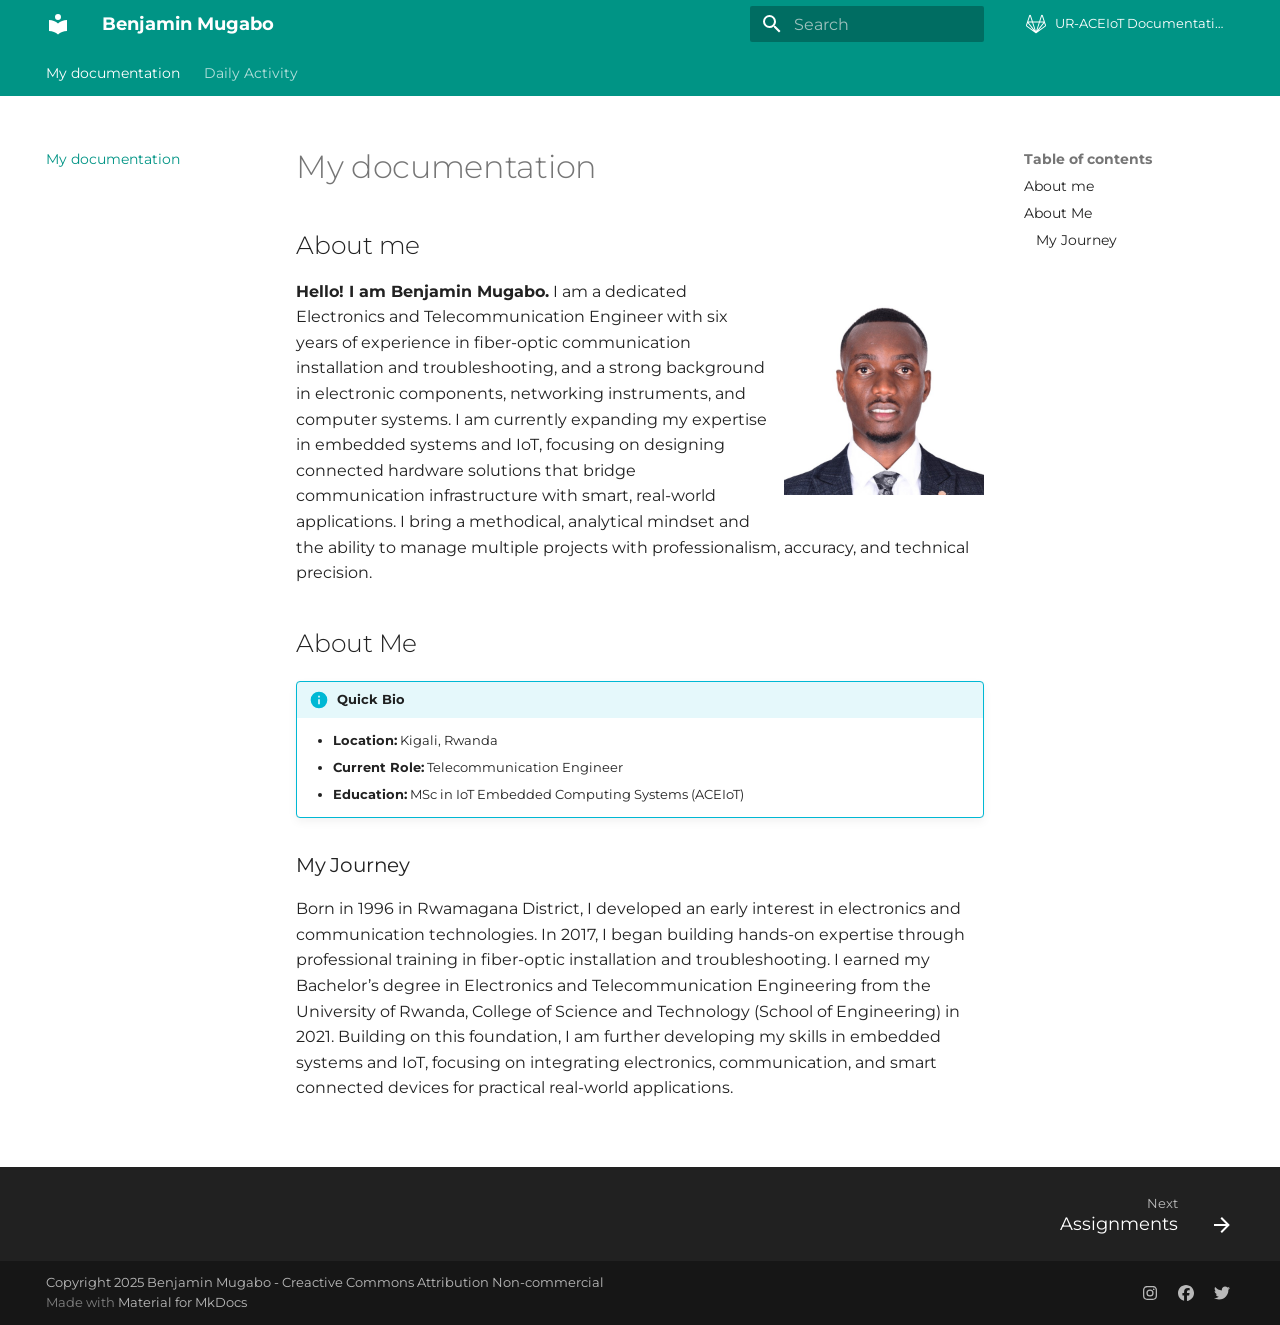
==== index.html @ 4dbca750 "Deployed e3bd97d with MkDocs version: 1.6.1" ====
<!doctype html>
<html lang="en" class="no-js">
  <head>
    
      <meta charset="utf-8">
      <meta name="viewport" content="width=device-width,initial-scale=1">
      
        <meta name="description" content="Benjamin Mugabo Fabricademy site">
      
      
        <meta name="author" content="Benjamin Mugabo">
      
      
        <link rel="canonical" href="https://r-inyuru.github.io/ModelingFabricationTechnique/">
      
      
      
        <link rel="next" href="Daily-Activity/">
      
      
        
      
      
      <link rel="icon" href="assets/images/favicon.png">
      <meta name="generator" content="mkdocs-1.6.1, mkdocs-material-9.7.1">
    
    
      
        <title>Benjamin Mugabo</title>
      
    
    
      <link rel="stylesheet" href="assets/stylesheets/main.484c7ddc.min.css">
      
        
        <link rel="stylesheet" href="assets/stylesheets/palette.ab4e12ef.min.css">
      
      


    
    
      
    
    
      
        
        
        <link rel="preconnect" href="https://fonts.gstatic.com" crossorigin>
        <link rel="stylesheet" href="https://fonts.googleapis.com/css?family=Montserrat:300,300i,400,400i,700,700i%7CRoboto+Mono:400,400i,700,700i&display=fallback">
        <style>:root{--md-text-font:"Montserrat";--md-code-font:"Roboto Mono"}</style>
      
    
    
    <script>__md_scope=new URL(".",location),__md_hash=e=>[...e].reduce(((e,_)=>(e<<5)-e+_.charCodeAt(0)),0),__md_get=(e,_=localStorage,t=__md_scope)=>JSON.parse(_.getItem(t.pathname+"."+e)),__md_set=(e,_,t=localStorage,a=__md_scope)=>{try{t.setItem(a.pathname+"."+e,JSON.stringify(_))}catch(e){}}</script>
    
      

    
    
  </head>
  
  
    
    
    
    
    
    <body dir="ltr" data-md-color-scheme="default" data-md-color-primary="teal" data-md-color-accent="deep-purple">
  
    
    <input class="md-toggle" data-md-toggle="drawer" type="checkbox" id="__drawer" autocomplete="off">
    <input class="md-toggle" data-md-toggle="search" type="checkbox" id="__search" autocomplete="off">
    <label class="md-overlay" for="__drawer"></label>
    <div data-md-component="skip">
      
        
        <a href="#my-documentation" class="md-skip">
          Skip to content
        </a>
      
    </div>
    <div data-md-component="announce">
      
    </div>
    
    
      

<header class="md-header" data-md-component="header">
  <nav class="md-header__inner md-grid" aria-label="Header">
    <a href="." title="Benjamin Mugabo" class="md-header__button md-logo" aria-label="Benjamin Mugabo" data-md-component="logo">
      
  
  <svg xmlns="http://www.w3.org/2000/svg" viewBox="0 0 24 24"><path d="M12 8a3 3 0 0 0 3-3 3 3 0 0 0-3-3 3 3 0 0 0-3 3 3 3 0 0 0 3 3m0 3.54C9.64 9.35 6.5 8 3 8v11c3.5 0 6.64 1.35 9 3.54 2.36-2.19 5.5-3.54 9-3.54V8c-3.5 0-6.64 1.35-9 3.54"/></svg>

    </a>
    <label class="md-header__button md-icon" for="__drawer">
      
      <svg xmlns="http://www.w3.org/2000/svg" viewBox="0 0 24 24"><path d="M3 6h18v2H3zm0 5h18v2H3zm0 5h18v2H3z"/></svg>
    </label>
    <div class="md-header__title" data-md-component="header-title">
      <div class="md-header__ellipsis">
        <div class="md-header__topic">
          <span class="md-ellipsis">
            Benjamin Mugabo
          </span>
        </div>
        <div class="md-header__topic" data-md-component="header-topic">
          <span class="md-ellipsis">
            
              My documentation
            
          </span>
        </div>
      </div>
    </div>
    
      
    
    
    
    
      
      
        <label class="md-header__button md-icon" for="__search">
          
          <svg xmlns="http://www.w3.org/2000/svg" viewBox="0 0 24 24"><path d="M9.5 3A6.5 6.5 0 0 1 16 9.5c0 1.61-.59 3.09-1.56 4.23l.27.27h.79l5 5-1.5 1.5-5-5v-.79l-.27-.27A6.52 6.52 0 0 1 9.5 16 6.5 6.5 0 0 1 3 9.5 6.5 6.5 0 0 1 9.5 3m0 2C7 5 5 7 5 9.5S7 14 9.5 14 14 12 14 9.5 12 5 9.5 5"/></svg>
        </label>
        <div class="md-search" data-md-component="search" role="dialog">
  <label class="md-search__overlay" for="__search"></label>
  <div class="md-search__inner" role="search">
    <form class="md-search__form" name="search">
      <input type="text" class="md-search__input" name="query" aria-label="Search" placeholder="Search" autocapitalize="off" autocorrect="off" autocomplete="off" spellcheck="false" data-md-component="search-query" required>
      <label class="md-search__icon md-icon" for="__search">
        
        <svg xmlns="http://www.w3.org/2000/svg" viewBox="0 0 24 24"><path d="M9.5 3A6.5 6.5 0 0 1 16 9.5c0 1.61-.59 3.09-1.56 4.23l.27.27h.79l5 5-1.5 1.5-5-5v-.79l-.27-.27A6.52 6.52 0 0 1 9.5 16 6.5 6.5 0 0 1 3 9.5 6.5 6.5 0 0 1 9.5 3m0 2C7 5 5 7 5 9.5S7 14 9.5 14 14 12 14 9.5 12 5 9.5 5"/></svg>
        
        <svg xmlns="http://www.w3.org/2000/svg" viewBox="0 0 24 24"><path d="M20 11v2H8l5.5 5.5-1.42 1.42L4.16 12l7.92-7.92L13.5 5.5 8 11z"/></svg>
      </label>
      <nav class="md-search__options" aria-label="Search">
        
        <button type="reset" class="md-search__icon md-icon" title="Clear" aria-label="Clear" tabindex="-1">
          
          <svg xmlns="http://www.w3.org/2000/svg" viewBox="0 0 24 24"><path d="M19 6.41 17.59 5 12 10.59 6.41 5 5 6.41 10.59 12 5 17.59 6.41 19 12 13.41 17.59 19 19 17.59 13.41 12z"/></svg>
        </button>
      </nav>
      
    </form>
    <div class="md-search__output">
      <div class="md-search__scrollwrap" tabindex="0" data-md-scrollfix>
        <div class="md-search-result" data-md-component="search-result">
          <div class="md-search-result__meta">
            Initializing search
          </div>
          <ol class="md-search-result__list" role="presentation"></ol>
        </div>
      </div>
    </div>
  </div>
</div>
      
    
    
      <div class="md-header__source">
        <a href="https://github.com/R-INYURU/" title="Go to repository" class="md-source" data-md-component="source">
  <div class="md-source__icon md-icon">
    
    <svg xmlns="http://www.w3.org/2000/svg" viewBox="0 0 24 24"><path d="m21.94 13.11-1.05-3.22c0-.03-.01-.06-.02-.09l-2.11-6.48a.86.86 0 0 0-.8-.57c-.36 0-.68.25-.79.58l-2 6.17H8.84L6.83 3.33a.85.85 0 0 0-.79-.58c-.37 0-.69.25-.8.58L3.13 9.82v.01l-1.07 3.28c-.16.5.01 1.04.44 1.34l9.22 6.71c.17.12.39.12.56-.01l9.22-6.7c.43-.3.6-.84.44-1.34M8.15 10.45l2.57 7.91-6.17-7.91m8.73 7.92 2.47-7.59.1-.33h3.61l-5.59 7.16m4.1-13.67 1.81 5.56h-3.62m-1.3.95-1.79 5.51L12 19.24l-2.86-8.79M6.03 3.94 7.84 9.5H4.23m-1.18 4.19c-.09-.07-.13-.19-.09-.29l.79-2.43 5.82 7.45m11.38-4.73-6.51 4.73.02-.03 5.79-7.42.79 2.43c.04.1 0 .22-.09.29"/></svg>
  </div>
  <div class="md-source__repository">
    UR-ACEIoT Documentation site
  </div>
</a>
      </div>
    
  </nav>
  
</header>
    
    <div class="md-container" data-md-component="container">
      
      
        
          
            
<nav class="md-tabs" aria-label="Tabs" data-md-component="tabs">
  <div class="md-grid">
    <ul class="md-tabs__list">
      
        
  
  
  
    
  
  
    <li class="md-tabs__item md-tabs__item--active">
      <a href="." class="md-tabs__link">
        
  
  
    
  
  My documentation

      </a>
    </li>
  

      
        
  
  
  
  
    
    
      <li class="md-tabs__item">
        <a href="Daily-Activity/" class="md-tabs__link">
          
  
  
  Daily Activity

        </a>
      </li>
    
  

      
    </ul>
  </div>
</nav>
          
        
      
      <main class="md-main" data-md-component="main">
        <div class="md-main__inner md-grid">
          
            
              
              <div class="md-sidebar md-sidebar--primary" data-md-component="sidebar" data-md-type="navigation" >
                <div class="md-sidebar__scrollwrap">
                  <div class="md-sidebar__inner">
                    


  


<nav class="md-nav md-nav--primary md-nav--lifted" aria-label="Navigation" data-md-level="0">
  <label class="md-nav__title" for="__drawer">
    <a href="." title="Benjamin Mugabo" class="md-nav__button md-logo" aria-label="Benjamin Mugabo" data-md-component="logo">
      
  
  <svg xmlns="http://www.w3.org/2000/svg" viewBox="0 0 24 24"><path d="M12 8a3 3 0 0 0 3-3 3 3 0 0 0-3-3 3 3 0 0 0-3 3 3 3 0 0 0 3 3m0 3.54C9.64 9.35 6.5 8 3 8v11c3.5 0 6.64 1.35 9 3.54 2.36-2.19 5.5-3.54 9-3.54V8c-3.5 0-6.64 1.35-9 3.54"/></svg>

    </a>
    Benjamin Mugabo
  </label>
  
    <div class="md-nav__source">
      <a href="https://github.com/R-INYURU/" title="Go to repository" class="md-source" data-md-component="source">
  <div class="md-source__icon md-icon">
    
    <svg xmlns="http://www.w3.org/2000/svg" viewBox="0 0 24 24"><path d="m21.94 13.11-1.05-3.22c0-.03-.01-.06-.02-.09l-2.11-6.48a.86.86 0 0 0-.8-.57c-.36 0-.68.25-.79.58l-2 6.17H8.84L6.83 3.33a.85.85 0 0 0-.79-.58c-.37 0-.69.25-.8.58L3.13 9.82v.01l-1.07 3.28c-.16.5.01 1.04.44 1.34l9.22 6.71c.17.12.39.12.56-.01l9.22-6.7c.43-.3.6-.84.44-1.34M8.15 10.45l2.57 7.91-6.17-7.91m8.73 7.92 2.47-7.59.1-.33h3.61l-5.59 7.16m4.1-13.67 1.81 5.56h-3.62m-1.3.95-1.79 5.51L12 19.24l-2.86-8.79M6.03 3.94 7.84 9.5H4.23m-1.18 4.19c-.09-.07-.13-.19-.09-.29l.79-2.43 5.82 7.45m11.38-4.73-6.51 4.73.02-.03 5.79-7.42.79 2.43c.04.1 0 .22-.09.29"/></svg>
  </div>
  <div class="md-source__repository">
    UR-ACEIoT Documentation site
  </div>
</a>
    </div>
  
  <ul class="md-nav__list" data-md-scrollfix>
    
      
      
  
  
    
  
  
  
    <li class="md-nav__item md-nav__item--active">
      
      <input class="md-nav__toggle md-toggle" type="checkbox" id="__toc">
      
      
        
      
      
        <label class="md-nav__link md-nav__link--active" for="__toc">
          
  
  
  <span class="md-ellipsis">
    
  
    My documentation
  

    
  </span>
  
  

          <span class="md-nav__icon md-icon"></span>
        </label>
      
      <a href="." class="md-nav__link md-nav__link--active">
        
  
  
  <span class="md-ellipsis">
    
  
    My documentation
  

    
  </span>
  
  

      </a>
      
        

<nav class="md-nav md-nav--secondary" aria-label="Table of contents">
  
  
  
    
  
  
    <label class="md-nav__title" for="__toc">
      <span class="md-nav__icon md-icon"></span>
      Table of contents
    </label>
    <ul class="md-nav__list" data-md-component="toc" data-md-scrollfix>
      
        <li class="md-nav__item">
  <a href="#about-me" class="md-nav__link">
    <span class="md-ellipsis">
      
        About me
      
    </span>
  </a>
  
</li>
      
        <li class="md-nav__item">
  <a href="#about-me_1" class="md-nav__link">
    <span class="md-ellipsis">
      
        About Me
      
    </span>
  </a>
  
    <nav class="md-nav" aria-label="About Me">
      <ul class="md-nav__list">
        
          <li class="md-nav__item">
  <a href="#my-journey" class="md-nav__link">
    <span class="md-ellipsis">
      
        My Journey
      
    </span>
  </a>
  
</li>
        
      </ul>
    </nav>
  
</li>
      
    </ul>
  
</nav>
      
    </li>
  

    
      
      
  
  
  
  
    
    
    
    
      
      
    
    
    <li class="md-nav__item md-nav__item--nested">
      
        
        
        <input class="md-nav__toggle md-toggle " type="checkbox" id="__nav_2" >
        
          
          <label class="md-nav__link" for="__nav_2" id="__nav_2_label" tabindex="0">
            
  
  
  <span class="md-ellipsis">
    
  
    Daily Activity
  

    
  </span>
  
  

            <span class="md-nav__icon md-icon"></span>
          </label>
        
        <nav class="md-nav" data-md-level="1" aria-labelledby="__nav_2_label" aria-expanded="false">
          <label class="md-nav__title" for="__nav_2">
            <span class="md-nav__icon md-icon"></span>
            
  
    Daily Activity
  

          </label>
          <ul class="md-nav__list" data-md-scrollfix>
            
              
                
  
  
  
  
    <li class="md-nav__item">
      <a href="Daily-Activity/" class="md-nav__link">
        
  
  
  <span class="md-ellipsis">
    
  
    Assignments
  

    
  </span>
  
  

      </a>
    </li>
  

              
            
              
                
  
  
  
  
    <li class="md-nav__item">
      <a href="Daily-Activity/day_1/" class="md-nav__link">
        
  
  
  <span class="md-ellipsis">
    
  
    1. Activity of Day 1
  

    
  </span>
  
  

      </a>
    </li>
  

              
            
              
                
  
  
  
  
    <li class="md-nav__item">
      <a href="Daily-Activity/day_2/" class="md-nav__link">
        
  
  
  <span class="md-ellipsis">
    
  
    2. Activity of Day 2
  

    
  </span>
  
  

      </a>
    </li>
  

              
            
              
                
  
  
  
  
    <li class="md-nav__item">
      <a href="Daily-Activity/day_3/" class="md-nav__link">
        
  
  
  <span class="md-ellipsis">
    
  
    3. Activity of Day 3
  

    
  </span>
  
  

      </a>
    </li>
  

              
            
              
                
  
  
  
  
    <li class="md-nav__item">
      <a href="Daily-Activity/day_4/" class="md-nav__link">
        
  
  
  <span class="md-ellipsis">
    
  
    4. Activity of Day 4
  

    
  </span>
  
  

      </a>
    </li>
  

              
            
              
                
  
  
  
  
    <li class="md-nav__item">
      <a href="Daily-Activity/day_5/" class="md-nav__link">
        
  
  
  <span class="md-ellipsis">
    
  
    5. Activity of Day 5
  

    
  </span>
  
  

      </a>
    </li>
  

              
            
              
                
  
  
  
  
    <li class="md-nav__item">
      <a href="Daily-Activity/day_6/" class="md-nav__link">
        
  
  
  <span class="md-ellipsis">
    
  
    6. Activity of Day 6
  

    
  </span>
  
  

      </a>
    </li>
  

              
            
              
                
  
  
  
  
    <li class="md-nav__item">
      <a href="Daily-Activity/day_7/" class="md-nav__link">
        
  
  
  <span class="md-ellipsis">
    
  
    7. Activity of Day 7
  

    
  </span>
  
  

      </a>
    </li>
  

              
            
              
                
  
  
  
  
    <li class="md-nav__item">
      <a href="Daily-Activity/day_8/" class="md-nav__link">
        
  
  
  <span class="md-ellipsis">
    
  
    8. Activity of Day 8
  

    
  </span>
  
  

      </a>
    </li>
  

              
            
              
                
  
  
  
  
    <li class="md-nav__item">
      <a href="Daily-Activity/day_9/" class="md-nav__link">
        
  
  
  <span class="md-ellipsis">
    
  
    9. Activity of Day 9
  

    
  </span>
  
  

      </a>
    </li>
  

              
            
          </ul>
        </nav>
      
    </li>
  

    
  </ul>
</nav>
                  </div>
                </div>
              </div>
            
            
              
              <div class="md-sidebar md-sidebar--secondary" data-md-component="sidebar" data-md-type="toc" >
                <div class="md-sidebar__scrollwrap">
                  <div class="md-sidebar__inner">
                    

<nav class="md-nav md-nav--secondary" aria-label="Table of contents">
  
  
  
    
  
  
    <label class="md-nav__title" for="__toc">
      <span class="md-nav__icon md-icon"></span>
      Table of contents
    </label>
    <ul class="md-nav__list" data-md-component="toc" data-md-scrollfix>
      
        <li class="md-nav__item">
  <a href="#about-me" class="md-nav__link">
    <span class="md-ellipsis">
      
        About me
      
    </span>
  </a>
  
</li>
      
        <li class="md-nav__item">
  <a href="#about-me_1" class="md-nav__link">
    <span class="md-ellipsis">
      
        About Me
      
    </span>
  </a>
  
    <nav class="md-nav" aria-label="About Me">
      <ul class="md-nav__list">
        
          <li class="md-nav__item">
  <a href="#my-journey" class="md-nav__link">
    <span class="md-ellipsis">
      
        My Journey
      
    </span>
  </a>
  
</li>
        
      </ul>
    </nav>
  
</li>
      
    </ul>
  
</nav>
                  </div>
                </div>
              </div>
            
          
          
            <div class="md-content" data-md-component="content">
              
              <article class="md-content__inner md-typeset">
                
                  


  
  


<h1 id="my-documentation">My documentation<a class="headerlink" href="#my-documentation" title="Permanent link">&para;</a></h1>
<!-- This is an example of participant's documentation for the Fabricademy program.

You can edit it on [Github](http://github.com/R-INYURU). The software used turns simple text files written in [Markdown](https://en.wikipedia.org/wiki/Markdown) format, into the site you are navigating.

Each time you change a page using the Gitlab interface, the site is rebuilt and all the changes published
in few minutes.

If this is your site, go on and edit this page clicking the Gitlab link on the upper right, changing the text below and deleting this.

No worries, you can't break anything, all the changes you make are saved under [Version Control](https://en.wikipedia.org/wiki/Version_control) using [GIT](https://git-scm.com/book/en/v2/Getting-Started-About-Version-Control). This means that you have all the different versions of your page saved and available all the time in the Gitlab interface.

This is an example of how you can structure your documentation, including ways of adding images, videos, tables e.t.c. Once you start editing make sure that you delete the examples and you make this page yours. -->

<h2 id="about-me">About me<a class="headerlink" href="#about-me" title="Permanent link">&para;</a></h2>
<p><img align="right" alt="" src="images/passport.jpeg" width="200" />
<strong>Hello! I am Benjamin Mugabo.</strong>
I am a dedicated Electronics and Telecommunication Engineer with six years of experience in fiber-optic communication installation and troubleshooting, and a strong background in electronic components, networking instruments, and computer systems. I am currently expanding my expertise in embedded systems and IoT, focusing on designing connected hardware solutions that bridge communication infrastructure with smart, real-world applications. I bring a methodical, analytical mindset and the ability to manage multiple projects with professionalism, accuracy, and technical precision.</p>
<h2 id="about-me_1">About Me<a class="headerlink" href="#about-me_1" title="Permanent link">&para;</a></h2>
<div class="admonition info">
<p class="admonition-title">Quick Bio</p>
<ul>
<li><strong>Location:</strong>  Kigali, Rwanda</li>
<li><strong>Current Role:</strong> Telecommunication Engineer</li>
<li><strong>Education:</strong> MSc in IoT Embedded Computing Systems (ACEIoT)</li>
</ul>
</div>
<h3 id="my-journey">My Journey<a class="headerlink" href="#my-journey" title="Permanent link">&para;</a></h3>
<p>Born in 1996 in Rwamagana District, I developed an early interest in electronics and communication technologies. In 2017, I began building hands-on expertise through professional training in fiber-optic installation and troubleshooting. I earned my Bachelor’s degree in Electronics and Telecommunication Engineering from the University of Rwanda, College of Science and Technology (School of Engineering) in 2021. Building on this foundation, I am further developing my skills in embedded systems and IoT, focusing on integrating electronics, communication, and smart connected devices for practical real-world applications.</p>
<!-- _below an example from the documentation of both [Sara Alvarez](https://class.textile-academy.org/2021/sara.alvarez/) TextileLab Amsterdam 2020-21 and [Diane Wakim](https://class.textile-academy.org/2021/diane.wakim/) Le TextileLab Lyon_ -->

<!-- ## My background

I was born in a nice city called.. -->

<!-- This below clears both sides under "aligned" images - see two images above.
Can also be used just as "clear: right;" rather than "clear: both;", if you are using an image on the right, for example.
-->

<p style="clear: both;"></p>
<p><br/> </p>







  
  






                
              </article>
            </div>
          
          
<script>var target=document.getElementById(location.hash.slice(1));target&&target.name&&(target.checked=target.name.startsWith("__tabbed_"))</script>
        </div>
        
      </main>
      
        <footer class="md-footer">
  
    
      
      <nav class="md-footer__inner md-grid" aria-label="Footer" >
        
        
          
          <a href="Daily-Activity/" class="md-footer__link md-footer__link--next" aria-label="Next: Assignments">
            <div class="md-footer__title">
              <span class="md-footer__direction">
                Next
              </span>
              <div class="md-ellipsis">
                Assignments
              </div>
            </div>
            <div class="md-footer__button md-icon">
              
              <svg xmlns="http://www.w3.org/2000/svg" viewBox="0 0 24 24"><path d="M4 11v2h12l-5.5 5.5 1.42 1.42L19.84 12l-7.92-7.92L10.5 5.5 16 11z"/></svg>
            </div>
          </a>
        
      </nav>
    
  
  <div class="md-footer-meta md-typeset">
    <div class="md-footer-meta__inner md-grid">
      <div class="md-copyright">
  
    <div class="md-copyright__highlight">
      Copyright 2025 Benjamin Mugabo - Creactive Commons Attribution Non-commercial
    </div>
  
  
    Made with
    <a href="https://squidfunk.github.io/mkdocs-material/" target="_blank" rel="noopener">
      Material for MkDocs
    </a>
  
</div>
      
        
<div class="md-social">
  
    
    
    
    
      
      
    
    <a href="https://instagram.com/fablab_rwanda" target="_blank" rel="noopener" title="instagram.com" class="md-social__link">
      <svg xmlns="http://www.w3.org/2000/svg" viewBox="0 0 448 512"><!--! Font Awesome Free 7.1.0 by @fontawesome - https://fontawesome.com License - https://fontawesome.com/license/free (Icons: CC BY 4.0, Fonts: SIL OFL 1.1, Code: MIT License) Copyright 2025 Fonticons, Inc.--><path d="M224.3 141a115 115 0 1 0-.6 230 115 115 0 1 0 .6-230m-.6 40.4a74.6 74.6 0 1 1 .6 149.2 74.6 74.6 0 1 1-.6-149.2m93.4-45.1a26.8 26.8 0 1 1 53.6 0 26.8 26.8 0 1 1-53.6 0m129.7 27.2c-1.7-35.9-9.9-67.7-36.2-93.9-26.2-26.2-58-34.4-93.9-36.2-37-2.1-147.9-2.1-184.9 0-35.8 1.7-67.6 9.9-93.9 36.1s-34.4 58-36.2 93.9c-2.1 37-2.1 147.9 0 184.9 1.7 35.9 9.9 67.7 36.2 93.9s58 34.4 93.9 36.2c37 2.1 147.9 2.1 184.9 0 35.9-1.7 67.7-9.9 93.9-36.2 26.2-26.2 34.4-58 36.2-93.9 2.1-37 2.1-147.8 0-184.8M399 388c-7.8 19.6-22.9 34.7-42.6 42.6-29.5 11.7-99.5 9-132.1 9s-102.7 2.6-132.1-9c-19.6-7.8-34.7-22.9-42.6-42.6-11.7-29.5-9-99.5-9-132.1s-2.6-102.7 9-132.1c7.8-19.6 22.9-34.7 42.6-42.6 29.5-11.7 99.5-9 132.1-9s102.7-2.6 132.1 9c19.6 7.8 34.7 22.9 42.6 42.6 11.7 29.5 9 99.5 9 132.1s2.7 102.7-9 132.1"/></svg>
    </a>
  
    
    
    
    
      
      
    
    <a href="https://facebook.com/KigaliFabLab" target="_blank" rel="noopener" title="facebook.com" class="md-social__link">
      <svg xmlns="http://www.w3.org/2000/svg" viewBox="0 0 512 512"><!--! Font Awesome Free 7.1.0 by @fontawesome - https://fontawesome.com License - https://fontawesome.com/license/free (Icons: CC BY 4.0, Fonts: SIL OFL 1.1, Code: MIT License) Copyright 2025 Fonticons, Inc.--><path d="M512 256C512 114.6 397.4 0 256 0S0 114.6 0 256c0 120 82.7 220.8 194.2 248.5V334.2h-52.8V256h52.8v-33.7c0-87.1 39.4-127.5 125-127.5 16.2 0 44.2 3.2 55.7 6.4V172c-6-.6-16.5-1-29.6-1-42 0-58.2 15.9-58.2 57.2V256h83.6l-14.4 78.2H287v175.9C413.8 494.8 512 386.9 512 256"/></svg>
    </a>
  
    
    
    
    
      
      
    
    <a href="https://twitter.com/fablabrw" target="_blank" rel="noopener" title="twitter.com" class="md-social__link">
      <svg xmlns="http://www.w3.org/2000/svg" viewBox="0 0 512 512"><!--! Font Awesome Free 7.1.0 by @fontawesome - https://fontawesome.com License - https://fontawesome.com/license/free (Icons: CC BY 4.0, Fonts: SIL OFL 1.1, Code: MIT License) Copyright 2025 Fonticons, Inc.--><path d="M459.4 151.7c.3 4.5.3 9.1.3 13.6 0 138.7-105.6 298.6-298.6 298.6-59.5 0-114.7-17.2-161.1-47.1 8.4 1 16.6 1.3 25.3 1.3 49.1 0 94.2-16.6 130.3-44.8-46.1-1-84.8-31.2-98.1-72.8 6.5 1 13 1.6 19.8 1.6 9.4 0 18.8-1.3 27.6-3.6-48.1-9.7-84.1-52-84.1-103v-1.3c14 7.8 30.2 12.7 47.4 13.3-28.3-18.8-46.8-51-46.8-87.4 0-19.5 5.2-37.4 14.3-53C87.4 130.8 165 172.4 252.1 176.9c-1.6-7.8-2.6-15.9-2.6-24C249.5 95.1 296.3 48 354.4 48c30.2 0 57.5 12.7 76.7 33.1 23.7-4.5 46.5-13.3 66.6-25.3-7.8 24.4-24.4 44.8-46.1 57.8 21.1-2.3 41.6-8.1 60.4-16.2-14.3 20.8-32.2 39.3-52.6 54.3"/></svg>
    </a>
  
</div>
      
    </div>
  </div>
</footer>
      
    </div>
    <div class="md-dialog" data-md-component="dialog">
      <div class="md-dialog__inner md-typeset"></div>
    </div>
    
    
    
      
      
      <script id="__config" type="application/json">{"annotate": null, "base": ".", "features": ["navigation.tabs", "navigation.footer"], "search": "assets/javascripts/workers/search.2c215733.min.js", "tags": null, "translations": {"clipboard.copied": "Copied to clipboard", "clipboard.copy": "Copy to clipboard", "search.result.more.one": "1 more on this page", "search.result.more.other": "# more on this page", "search.result.none": "No matching documents", "search.result.one": "1 matching document", "search.result.other": "# matching documents", "search.result.placeholder": "Type to start searching", "search.result.term.missing": "Missing", "select.version": "Select version"}, "version": null}</script>
    
    
      <script src="assets/javascripts/bundle.79ae519e.min.js"></script>
      
    
  </body>
</html>
---- assets/stylesheets/main.484c7ddc.min.css ----
@charset "UTF-8";html{-webkit-text-size-adjust:none;-moz-text-size-adjust:none;text-size-adjust:none;box-sizing:border-box}*,:after,:before{box-sizing:inherit}@media (prefers-reduced-motion){*,:after,:before{transition:none!important}}body{margin:0}a,button,input,label{-webkit-tap-highlight-color:transparent}a{color:inherit;text-decoration:none}hr{border:0;box-sizing:initial;display:block;height:.05rem;overflow:visible;padding:0}small{font-size:80%}sub,sup{line-height:1em}img{border-style:none}table{border-collapse:initial;border-spacing:0}td,th{font-weight:400;vertical-align:top}button{background:#0000;border:0;font-family:inherit;font-size:inherit;margin:0;padding:0}input{border:0;outline:none}:root{--md-primary-fg-color:#4051b5;--md-primary-fg-color--light:#5d6cc0;--md-primary-fg-color--dark:#303fa1;--md-primary-bg-color:#fff;--md-primary-bg-color--light:#ffffffb3;--md-accent-fg-color:#526cfe;--md-accent-fg-color--transparent:#526cfe1a;--md-accent-bg-color:#fff;--md-accent-bg-color--light:#ffffffb3}[data-md-color-scheme=default]{color-scheme:light}[data-md-color-scheme=default] img[src$="#gh-dark-mode-only"],[data-md-color-scheme=default] img[src$="#only-dark"]{display:none}:root,[data-md-color-scheme=default]{--md-hue:225deg;--md-default-fg-color:#000000de;--md-default-fg-color--light:#0000008a;--md-default-fg-color--lighter:#00000052;--md-default-fg-color--lightest:#00000012;--md-default-bg-color:#fff;--md-default-bg-color--light:#ffffffb3;--md-default-bg-color--lighter:#ffffff4d;--md-default-bg-color--lightest:#ffffff1f;--md-code-fg-color:#36464e;--md-code-bg-color:#f5f5f5;--md-code-bg-color--light:#f5f5f5b3;--md-code-bg-color--lighter:#f5f5f54d;--md-code-hl-color:#4287ff;--md-code-hl-color--light:#4287ff1a;--md-code-hl-number-color:#d52a2a;--md-code-hl-special-color:#db1457;--md-code-hl-function-color:#a846b9;--md-code-hl-constant-color:#6e59d9;--md-code-hl-keyword-color:#3f6ec6;--md-code-hl-string-color:#1c7d4d;--md-code-hl-name-color:var(--md-code-fg-color);--md-code-hl-operator-color:var(--md-default-fg-color--light);--md-code-hl-punctuation-color:var(--md-default-fg-color--light);--md-code-hl-comment-color:var(--md-default-fg-color--light);--md-code-hl-generic-color:var(--md-default-fg-color--light);--md-code-hl-variable-color:var(--md-default-fg-color--light);--md-typeset-color:var(--md-default-fg-color);--md-typeset-a-color:var(--md-primary-fg-color);--md-typeset-del-color:#f5503d26;--md-typeset-ins-color:#0bd57026;--md-typeset-kbd-color:#fafafa;--md-typeset-kbd-accent-color:#fff;--md-typeset-kbd-border-color:#b8b8b8;--md-typeset-mark-color:#ffff0080;--md-typeset-table-color:#0000001f;--md-typeset-table-color--light:rgba(0,0,0,.035);--md-admonition-fg-color:var(--md-default-fg-color);--md-admonition-bg-color:var(--md-default-bg-color);--md-warning-fg-color:#000000de;--md-warning-bg-color:#ff9;--md-footer-fg-color:#fff;--md-footer-fg-color--light:#ffffffb3;--md-footer-fg-color--lighter:#ffffff73;--md-footer-bg-color:#000000de;--md-footer-bg-color--dark:#00000052;--md-shadow-z1:0 0.2rem 0.5rem #0000000d,0 0 0.05rem #0000001a;--md-shadow-z2:0 0.2rem 0.5rem #0000001a,0 0 0.05rem #00000040;--md-shadow-z3:0 0.2rem 0.5rem #0003,0 0 0.05rem #00000059}.md-icon svg{fill:currentcolor;display:block;height:1.2rem;width:1.2rem}body{-webkit-font-smoothing:antialiased;-moz-osx-font-smoothing:grayscale;--md-text-font-family:var(--md-text-font,_),-apple-system,BlinkMacSystemFont,Helvetica,Arial,sans-serif;--md-code-font-family:var(--md-code-font,_),SFMono-Regular,Consolas,Menlo,monospace}aside,body,input{font-feature-settings:"kern","liga";color:var(--md-typeset-color);font-family:var(--md-text-font-family)}code,kbd,pre{font-feature-settings:"kern";font-family:var(--md-code-font-family)}:root{--md-typeset-table-sort-icon:url('data:image/svg+xml;charset=utf-8,<svg xmlns="http://www.w3.org/2000/svg" viewBox="0 0 24 24"><path d="m18 21-4-4h3V7h-3l4-4 4 4h-3v10h3M2 19v-2h10v2M2 13v-2h7v2M2 7V5h4v2z"/></svg>');--md-typeset-table-sort-icon--asc:url('data:image/svg+xml;charset=utf-8,<svg xmlns="http://www.w3.org/2000/svg" viewBox="0 0 24 24"><path d="M19 17h3l-4 4-4-4h3V3h2M2 17h10v2H2M6 5v2H2V5m0 6h7v2H2z"/></svg>');--md-typeset-table-sort-icon--desc:url('data:image/svg+xml;charset=utf-8,<svg xmlns="http://www.w3.org/2000/svg" viewBox="0 0 24 24"><path d="M19 7h3l-4-4-4 4h3v14h2M2 17h10v2H2M6 5v2H2V5m0 6h7v2H2z"/></svg>')}.md-typeset{-webkit-print-color-adjust:exact;color-adjust:exact;font-size:.8rem;line-height:1.6;overflow-wrap:break-word}@media print{.md-typeset{font-size:.68rem}}.md-typeset blockquote,.md-typeset dl,.md-typeset figure,.md-typeset ol,.md-typeset pre,.md-typeset ul{margin-bottom:1em;margin-top:1em}.md-typeset h1{color:var(--md-default-fg-color--light);font-size:2em;line-height:1.3;margin:0 0 1.25em}.md-typeset h1,.md-typeset h2{font-weight:300;letter-spacing:-.01em}.md-typeset h2{font-size:1.5625em;line-height:1.4;margin:1.6em 0 .64em}.md-typeset h3{font-size:1.25em;font-weight:400;letter-spacing:-.01em;line-height:1.5;margin:1.6em 0 .8em}.md-typeset h2+h3{margin-top:.8em}.md-typeset h4{font-weight:700;letter-spacing:-.01em;margin:1em 0}.md-typeset h5,.md-typeset h6{color:var(--md-default-fg-color--light);font-size:.8em;font-weight:700;letter-spacing:-.01em;margin:1.25em 0}.md-typeset h5{text-transform:uppercase}.md-typeset h5 code{text-transform:none}.md-typeset hr{border-bottom:.05rem solid var(--md-default-fg-color--lightest);display:flow-root;margin:1.5em 0}.md-typeset a{color:var(--md-typeset-a-color);word-break:break-word}.md-typeset a,.md-typeset a:before{transition:color 125ms}.md-typeset a:focus,.md-typeset a:hover{color:var(--md-accent-fg-color)}.md-typeset a:focus code,.md-typeset a:hover code{background-color:var(--md-accent-fg-color--transparent);color:var(--md-accent-fg-color)}.md-typeset a code{color:var(--md-typeset-a-color)}.md-typeset a.focus-visible{outline-color:var(--md-accent-fg-color);outline-offset:.2rem}.md-typeset code,.md-typeset kbd,.md-typeset pre{color:var(--md-code-fg-color);direction:ltr;font-variant-ligatures:none;transition:background-color 125ms}@media print{.md-typeset code,.md-typeset kbd,.md-typeset pre{white-space:pre-wrap}}.md-typeset code{background-color:var(--md-code-bg-color);border-radius:.1rem;-webkit-box-decoration-break:clone;box-decoration-break:clone;font-size:.85em;padding:0 .2941176471em;transition:color 125ms,background-color 125ms;word-break:break-word}.md-typeset code:not(.focus-visible){-webkit-tap-highlight-color:transparent;outline:none}.md-typeset pre{display:flow-root;line-height:1.4;position:relative}.md-typeset pre>code{-webkit-box-decoration-break:slice;box-decoration-break:slice;box-shadow:none;display:block;margin:0;outline-color:var(--md-accent-fg-color);overflow:auto;padding:.7720588235em 1.1764705882em;scrollbar-color:var(--md-default-fg-color--lighter) #0000;scrollbar-width:thin;touch-action:auto;word-break:normal}.md-typeset pre>code:hover{scrollbar-color:var(--md-accent-fg-color) #0000}.md-typeset pre>code::-webkit-scrollbar{height:.2rem;width:.2rem}.md-typeset pre>code::-webkit-scrollbar-thumb{background-color:var(--md-default-fg-color--lighter)}.md-typeset pre>code::-webkit-scrollbar-thumb:hover{background-color:var(--md-accent-fg-color)}.md-typeset kbd{background-color:var(--md-typeset-kbd-color);border-radius:.1rem;box-shadow:0 .1rem 0 .05rem var(--md-typeset-kbd-border-color),0 .1rem 0 var(--md-typeset-kbd-border-color),0 -.1rem .2rem var(--md-typeset-kbd-accent-color) inset;color:var(--md-default-fg-color);display:inline-block;font-size:.75em;padding:0 .6666666667em;vertical-align:text-top;word-break:break-word}.md-typeset mark{background-color:var(--md-typeset-mark-color);-webkit-box-decoration-break:clone;box-decoration-break:clone;color:inherit;word-break:break-word}.md-typeset abbr{cursor:help;text-decoration:none}.md-typeset [data-preview],.md-typeset abbr{border-bottom:.05rem dotted var(--md-default-fg-color--light)}.md-typeset small{opacity:.75}[dir=ltr] .md-typeset sub,[dir=ltr] .md-typeset sup{margin-left:.078125em}[dir=rtl] .md-typeset sub,[dir=rtl] .md-typeset sup{margin-right:.078125em}[dir=ltr] .md-typeset blockquote{padding-left:.6rem}[dir=rtl] .md-typeset blockquote{padding-right:.6rem}[dir=ltr] .md-typeset blockquote{border-left:.2rem solid var(--md-default-fg-color--lighter)}[dir=rtl] .md-typeset blockquote{border-right:.2rem solid var(--md-default-fg-color--lighter)}.md-typeset blockquote{color:var(--md-default-fg-color--light);margin-left:0;margin-right:0}.md-typeset ul{list-style-type:disc}.md-typeset ul[type]{list-style-type:revert-layer}[dir=ltr] .md-typeset ol,[dir=ltr] .md-typeset ul{margin-left:.625em}[dir=rtl] .md-typeset ol,[dir=rtl] .md-typeset ul{margin-right:.625em}.md-typeset ol,.md-typeset ul{padding:0}.md-typeset ol:not([hidden]),.md-typeset ul:not([hidden]){display:flow-root}.md-typeset ol ol,.md-typeset ul ol{list-style-type:lower-alpha}.md-typeset ol ol ol,.md-typeset ul ol ol{list-style-type:lower-roman}.md-typeset ol ol ol ol,.md-typeset ul ol ol ol{list-style-type:upper-alpha}.md-typeset ol ol ol ol ol,.md-typeset ul ol ol ol ol{list-style-type:upper-roman}.md-typeset ol[type],.md-typeset ul[type]{list-style-type:revert-layer}[dir=ltr] .md-typeset ol li,[dir=ltr] .md-typeset ul li{margin-left:1.25em}[dir=rtl] .md-typeset ol li,[dir=rtl] .md-typeset ul li{margin-right:1.25em}.md-typeset ol li,.md-typeset ul li{margin-bottom:.5em}.md-typeset ol li blockquote,.md-typeset ol li p,.md-typeset ul li blockquote,.md-typeset ul li p{margin:.5em 0}.md-typeset ol li:last-child,.md-typeset ul li:last-child{margin-bottom:0}[dir=ltr] .md-typeset ol li ol,[dir=ltr] .md-typeset ol li ul,[dir=ltr] .md-typeset ul li ol,[dir=ltr] .md-typeset ul li ul{margin-left:.625em}[dir=rtl] .md-typeset ol li ol,[dir=rtl] .md-typeset ol li ul,[dir=rtl] .md-typeset ul li ol,[dir=rtl] .md-typeset ul li ul{margin-right:.625em}.md-typeset ol li ol,.md-typeset ol li ul,.md-typeset ul li ol,.md-typeset ul li ul{margin-bottom:.5em;margin-top:.5em}[dir=ltr] .md-typeset dd{margin-left:1.875em}[dir=rtl] .md-typeset dd{margin-right:1.875em}.md-typeset dd{margin-bottom:1.5em;margin-top:1em}.md-typeset img,.md-typeset svg,.md-typeset video{height:auto;max-width:100%}.md-typeset img[align=left]{margin:1em 1em 1em 0}.md-typeset img[align=right]{margin:1em 0 1em 1em}.md-typeset img[align]:only-child{margin-top:0}.md-typeset figure{display:flow-root;margin:1em auto;max-width:100%;text-align:center;width:fit-content}.md-typeset figure img{display:block;margin:0 auto}.md-typeset figcaption{font-style:italic;margin:1em auto;max-width:24rem}.md-typeset iframe{max-width:100%}.md-typeset table:not([class]){background-color:var(--md-default-bg-color);border:.05rem solid var(--md-typeset-table-color);border-radius:.1rem;display:inline-block;font-size:.64rem;max-width:100%;overflow:auto;touch-action:auto}@media print{.md-typeset table:not([class]){display:table}}.md-typeset table:not([class])+*{margin-top:1.5em}.md-typeset table:not([class]) td>:first-child,.md-typeset table:not([class]) th>:first-child{margin-top:0}.md-typeset table:not([class]) td>:last-child,.md-typeset table:not([class]) th>:last-child{margin-bottom:0}.md-typeset table:not([class]) td:not([align]),.md-typeset table:not([class]) th:not([align]){text-align:left}[dir=rtl] .md-typeset table:not([class]) td:not([align]),[dir=rtl] .md-typeset table:not([class]) th:not([align]){text-align:right}.md-typeset table:not([class]) th{font-weight:700;min-width:5rem;padding:.9375em 1.25em;vertical-align:top}.md-typeset table:not([class]) td{border-top:.05rem solid var(--md-typeset-table-color);padding:.9375em 1.25em;vertical-align:top}.md-typeset table:not([class]) tbody tr{transition:background-color 125ms}.md-typeset table:not([class]) tbody tr:hover{background-color:var(--md-typeset-table-color--light);box-shadow:0 .05rem 0 var(--md-default-bg-color) inset}.md-typeset table:not([class]) a{word-break:normal}.md-typeset table th[role=columnheader]{cursor:pointer}[dir=ltr] .md-typeset table th[role=columnheader]:after{margin-left:.5em}[dir=rtl] .md-typeset table th[role=columnheader]:after{margin-right:.5em}.md-typeset table th[role=columnheader]:after{content:"";display:inline-block;height:1.2em;-webkit-mask-image:var(--md-typeset-table-sort-icon);mask-image:var(--md-typeset-table-sort-icon);-webkit-mask-repeat:no-repeat;mask-repeat:no-repeat;-webkit-mask-size:contain;mask-size:contain;transition:background-color 125ms;vertical-align:text-bottom;width:1.2em}.md-typeset table th[role=columnheader]:hover:after{background-color:var(--md-default-fg-color--lighter)}.md-typeset table th[role=columnheader][aria-sort=ascending]:after{background-color:var(--md-default-fg-color--light);-webkit-mask-image:var(--md-typeset-table-sort-icon--asc);mask-image:var(--md-typeset-table-sort-icon--asc)}.md-typeset table th[role=columnheader][aria-sort=descending]:after{background-color:var(--md-default-fg-color--light);-webkit-mask-image:var(--md-typeset-table-sort-icon--desc);mask-image:var(--md-typeset-table-sort-icon--desc)}.md-typeset__scrollwrap{margin:1em -.8rem;overflow-x:auto;touch-action:auto}.md-typeset__table{display:inline-block;margin-bottom:.5em;padding:0 .8rem}@media print{.md-typeset__table{display:block}}html .md-typeset__table table{display:table;margin:0;overflow:hidden;width:100%}@media screen and (max-width:44.984375em){.md-content__inner>pre{margin:1em -.8rem}.md-content__inner>pre code{border-radius:0}}.md-typeset .md-author{border-radius:100%;display:block;flex-shrink:0;height:1.6rem;overflow:hidden;position:relative;transition:color 125ms,transform 125ms;width:1.6rem}.md-typeset .md-author img{display:block}.md-typeset .md-author--more{background:var(--md-default-fg-color--lightest);color:var(--md-default-fg-color--lighter);font-size:.6rem;font-weight:700;line-height:1.6rem;text-align:center}.md-typeset .md-author--long{height:2.4rem;width:2.4rem}.md-typeset a.md-author{transform:scale(1)}.md-typeset a.md-author img{border-radius:100%;filter:grayscale(100%) opacity(75%);transition:filter 125ms}.md-typeset a.md-author:focus,.md-typeset a.md-author:hover{transform:scale(1.1);z-index:1}.md-typeset a.md-author:focus img,.md-typeset a.md-author:hover img{filter:grayscale(0)}.md-banner{background-color:var(--md-footer-bg-color);color:var(--md-footer-fg-color);overflow:auto}@media print{.md-banner{display:none}}.md-banner--warning{background-color:var(--md-warning-bg-color);color:var(--md-warning-fg-color)}.md-banner__inner{font-size:.7rem;margin:.6rem auto;padding:0 .8rem}[dir=ltr] .md-banner__button{float:right}[dir=rtl] .md-banner__button{float:left}.md-banner__button{color:inherit;cursor:pointer;transition:opacity .25s}.no-js .md-banner__button{display:none}.md-banner__button:hover{opacity:.7}html{font-size:125%;height:100%;overflow-x:hidden}@media screen and (min-width:100em){html{font-size:137.5%}}@media screen and (min-width:125em){html{font-size:150%}}body{background-color:var(--md-default-bg-color);display:flex;flex-direction:column;font-size:.5rem;min-height:100%;position:relative;width:100%}@media print{body{display:block}}@media screen and (max-width:59.984375em){body[data-md-scrolllock]{position:fixed}}.md-grid{margin-left:auto;margin-right:auto;max-width:61rem}.md-container{display:flex;flex-direction:column;flex-grow:1}@media print{.md-container{display:block}}.md-main{flex-grow:1}.md-main__inner{display:flex;height:100%;margin-top:1.5rem}.md-ellipsis{overflow:hidden;text-overflow:ellipsis}.md-toggle{display:none}.md-option{height:0;opacity:0;position:absolute;width:0}.md-option:checked+label:not([hidden]){display:block}.md-option.focus-visible+label{outline-color:var(--md-accent-fg-color);outline-style:auto}.md-skip{background-color:var(--md-default-fg-color);border-radius:.1rem;color:var(--md-default-bg-color);font-size:.64rem;margin:.5rem;opacity:0;outline-color:var(--md-accent-fg-color);padding:.3rem .5rem;position:fixed;transform:translateY(.4rem);z-index:-1}.md-skip:focus{opacity:1;transform:translateY(0);transition:transform .25s cubic-bezier(.4,0,.2,1),opacity 175ms 75ms;z-index:10}@page{margin:25mm}:root{--md-clipboard-icon:url('data:image/svg+xml;charset=utf-8,<svg xmlns="http://www.w3.org/2000/svg" viewBox="0 0 24 24"><path d="M19 21H8V7h11m0-2H8a2 2 0 0 0-2 2v14a2 2 0 0 0 2 2h11a2 2 0 0 0 2-2V7a2 2 0 0 0-2-2m-3-4H4a2 2 0 0 0-2 2v14h2V3h12z"/></svg>')}.md-clipboard{border-radius:.1rem;color:var(--md-default-fg-color--lightest);cursor:pointer;height:1.5em;outline-color:var(--md-accent-fg-color);outline-offset:.1rem;transition:color .25s;width:1.5em;z-index:1}@media print{.md-clipboard{display:none}}.md-clipboard:not(.focus-visible){-webkit-tap-highlight-color:transparent;outline:none}:hover>.md-clipboard{color:var(--md-default-fg-color--light)}.md-clipboard:focus,.md-clipboard:hover{color:var(--md-accent-fg-color)}.md-clipboard:after{background-color:currentcolor;content:"";display:block;height:1.125em;margin:0 auto;-webkit-mask-image:var(--md-clipboard-icon);mask-image:var(--md-clipboard-icon);-webkit-mask-position:center;mask-position:center;-webkit-mask-repeat:no-repeat;mask-repeat:no-repeat;-webkit-mask-size:contain;mask-size:contain;width:1.125em}.md-clipboard--inline{cursor:pointer}.md-clipboard--inline code{transition:color .25s,background-color .25s}.md-clipboard--inline:focus code,.md-clipboard--inline:hover code{background-color:var(--md-accent-fg-color--transparent);color:var(--md-accent-fg-color)}:root{--md-code-select-icon:url('data:image/svg+xml;charset=utf-8,<svg xmlns="http://www.w3.org/2000/svg" viewBox="0 0 24 24"><path d="M19 19h-4v2h4c1.1 0 2-.9 2-2v-4h-2m0-12h-4v2h4v4h2V5c0-1.1-.9-2-2-2M5 5h4V3H5c-1.1 0-2 .9-2 2v4h2m0 6H3v4c0 1.1.9 2 2 2h4v-2H5zm2-4h2v2H7zm4 0h2v2h-2zm4 0h2v2h-2zM7 7h2v2H7zm4 0h2v2h-2zm4 0h2v2h-2zm-8 8h2v2H7zm4 0h2v2h-2zm4 0h2v2h-2z"/></svg>');--md-code-copy-icon:url('data:image/svg+xml;charset=utf-8,<svg xmlns="http://www.w3.org/2000/svg" viewBox="0 0 24 24"><path d="M19 21H8V7h11m0-2H8a2 2 0 0 0-2 2v14a2 2 0 0 0 2 2h11a2 2 0 0 0 2-2V7a2 2 0 0 0-2-2m-3-4H4a2 2 0 0 0-2 2v14h2V3h12z"/></svg>')}.md-typeset .md-code__content{display:grid}.md-code__nav{background-color:var(--md-code-bg-color--lighter);border-radius:.1rem;display:flex;gap:.2rem;padding:.2rem;position:absolute;right:.25em;top:.25em;transition:background-color .25s;z-index:1}:hover>.md-code__nav{background-color:var(--md-code-bg-color--light)}.md-code__button{color:var(--md-default-fg-color--lightest);cursor:pointer;display:block;height:1.5em;outline-color:var(--md-accent-fg-color);outline-offset:.1rem;transition:color .25s;width:1.5em}:hover>*>.md-code__button{color:var(--md-default-fg-color--light)}.md-code__button.focus-visible,.md-code__button:hover{color:var(--md-accent-fg-color)}.md-code__button--active{color:var(--md-default-fg-color)!important}.md-code__button:after{background-color:currentcolor;content:"";display:block;height:1.125em;margin:0 auto;-webkit-mask-position:center;mask-position:center;-webkit-mask-repeat:no-repeat;mask-repeat:no-repeat;-webkit-mask-size:contain;mask-size:contain;width:1.125em}.md-code__button[data-md-type=select]:after{-webkit-mask-image:var(--md-code-select-icon);mask-image:var(--md-code-select-icon)}.md-code__button[data-md-type=copy]:after{-webkit-mask-image:var(--md-code-copy-icon);mask-image:var(--md-code-copy-icon)}@keyframes consent{0%{opacity:0;transform:translateY(100%)}to{opacity:1;transform:translateY(0)}}@keyframes overlay{0%{opacity:0}to{opacity:1}}.md-consent__overlay{animation:overlay .25s both;-webkit-backdrop-filter:blur(.1rem);backdrop-filter:blur(.1rem);background-color:#0000008a;height:100%;opacity:1;position:fixed;top:0;width:100%;z-index:5}.md-consent__inner{animation:consent .5s cubic-bezier(.1,.7,.1,1) both;background-color:var(--md-default-bg-color);border:0;border-radius:.1rem;bottom:0;box-shadow:0 0 .2rem #0000001a,0 .2rem .4rem #0003;max-height:100%;overflow:auto;padding:0;position:fixed;width:100%;z-index:5}.md-consent__form{padding:.8rem}.md-consent__settings{display:none;margin:1em 0}input:checked+.md-consent__settings{display:block}.md-consent__controls{margin-bottom:.8rem}.md-typeset .md-consent__controls .md-button{display:inline}@media screen and (max-width:44.984375em){.md-typeset .md-consent__controls .md-button{display:block;margin-top:.4rem;text-align:center;width:100%}}.md-consent label{cursor:pointer}.md-content{flex-grow:1;min-width:0}.md-content__inner{margin:0 .8rem 1.2rem;padding-top:.6rem}@media screen and (min-width:76.25em){[dir=ltr] .md-sidebar--primary:not([hidden])~.md-content>.md-content__inner{margin-left:1.2rem}[dir=ltr] .md-sidebar--secondary:not([hidden])~.md-content>.md-content__inner,[dir=rtl] .md-sidebar--primary:not([hidden])~.md-content>.md-content__inner{margin-right:1.2rem}[dir=rtl] .md-sidebar--secondary:not([hidden])~.md-content>.md-content__inner{margin-left:1.2rem}}.md-content__inner:before{content:"";display:block;height:.4rem}.md-content__inner>:last-child{margin-bottom:0}[dir=ltr] .md-content__button{float:right}[dir=rtl] .md-content__button{float:left}[dir=ltr] .md-content__button{margin-left:.4rem}[dir=rtl] .md-content__button{margin-right:.4rem}.md-content__button{margin:.4rem 0;padding:0}@media print{.md-content__button{display:none}}.md-typeset .md-content__button{color:var(--md-default-fg-color--lighter)}.md-content__button svg{display:inline;vertical-align:top}[dir=rtl] .md-content__button svg{transform:scaleX(-1)}[dir=ltr] .md-dialog{right:.8rem}[dir=rtl] .md-dialog{left:.8rem}.md-dialog{background-color:var(--md-default-fg-color);border-radius:.1rem;bottom:.8rem;box-shadow:var(--md-shadow-z3);min-width:11.1rem;opacity:0;padding:.4rem .6rem;pointer-events:none;position:fixed;transform:translateY(100%);transition:transform 0ms .4s,opacity .4s;z-index:4}@media print{.md-dialog{display:none}}.md-dialog--active{opacity:1;pointer-events:auto;transform:translateY(0);transition:transform .4s cubic-bezier(.075,.85,.175,1),opacity .4s}.md-dialog__inner{color:var(--md-default-bg-color);font-size:.7rem}.md-feedback{margin:2em 0 1em;text-align:center}.md-feedback fieldset{border:none;margin:0;padding:0}.md-feedback__title{font-weight:700;margin:1em auto}.md-feedback__inner{position:relative}.md-feedback__list{display:flex;flex-wrap:wrap;place-content:baseline center;position:relative}.md-feedback__list:hover .md-icon:not(:disabled){color:var(--md-default-fg-color--lighter)}:disabled .md-feedback__list{min-height:1.8rem}.md-feedback__icon{color:var(--md-default-fg-color--light);cursor:pointer;flex-shrink:0;margin:0 .1rem;transition:color 125ms}.md-feedback__icon:not(:disabled).md-icon:hover{color:var(--md-accent-fg-color)}.md-feedback__icon:disabled{color:var(--md-default-fg-color--lightest);pointer-events:none}.md-feedback__note{opacity:0;position:relative;transform:translateY(.4rem);transition:transform .4s cubic-bezier(.1,.7,.1,1),opacity .15s}.md-feedback__note>*{margin:0 auto;max-width:16rem}:disabled .md-feedback__note{opacity:1;transform:translateY(0)}@media print{.md-feedback{display:none}}.md-footer{background-color:var(--md-footer-bg-color);color:var(--md-footer-fg-color)}@media print{.md-footer{display:none}}.md-footer__inner{justify-content:space-between;overflow:auto;padding:.2rem}.md-footer__inner:not([hidden]){display:flex}.md-footer__link{align-items:end;display:flex;flex-grow:0.01;margin-bottom:.4rem;margin-top:1rem;max-width:100%;outline-color:var(--md-accent-fg-color);overflow:hidden;transition:opacity .25s}.md-footer__link:focus,.md-footer__link:hover{opacity:.7}[dir=rtl] .md-footer__link svg{transform:scaleX(-1)}@media screen and (max-width:44.984375em){.md-footer__link--prev{flex-shrink:0}.md-footer__link--prev .md-footer__title{display:none}}[dir=ltr] .md-footer__link--next{margin-left:auto}[dir=rtl] .md-footer__link--next{margin-right:auto}.md-footer__link--next{text-align:right}[dir=rtl] .md-footer__link--next{text-align:left}.md-footer__title{flex-grow:1;font-size:.9rem;margin-bottom:.7rem;max-width:calc(100% - 2.4rem);padding:0 1rem;white-space:nowrap}.md-footer__button{margin:.2rem;padding:.4rem}.md-footer__direction{font-size:.64rem;opacity:.7}.md-footer-meta{background-color:var(--md-footer-bg-color--dark)}.md-footer-meta__inner{display:flex;flex-wrap:wrap;justify-content:space-between;padding:.2rem}html .md-footer-meta.md-typeset a{color:var(--md-footer-fg-color--light)}html .md-footer-meta.md-typeset a:focus,html .md-footer-meta.md-typeset a:hover{color:var(--md-footer-fg-color)}.md-copyright{color:var(--md-footer-fg-color--lighter);font-size:.64rem;margin:auto .6rem;padding:.4rem 0;width:100%}@media screen and (min-width:45em){.md-copyright{width:auto}}.md-copyright__highlight{color:var(--md-footer-fg-color--light)}.md-social{display:inline-flex;gap:.2rem;margin:0 .4rem;padding:.2rem 0 .6rem}@media screen and (min-width:45em){.md-social{padding:.6rem 0}}.md-social__link{display:inline-block;height:1.6rem;text-align:center;width:1.6rem}.md-social__link:before{line-height:1.9}.md-social__link svg{fill:currentcolor;max-height:.8rem;vertical-align:-25%}.md-typeset .md-button{border:.1rem solid;border-radius:.1rem;color:var(--md-primary-fg-color);cursor:pointer;display:inline-block;font-weight:700;padding:.625em 2em;transition:color 125ms,background-color 125ms,border-color 125ms}.md-typeset .md-button--primary{background-color:var(--md-primary-fg-color);border-color:var(--md-primary-fg-color);color:var(--md-primary-bg-color)}.md-typeset .md-button:focus,.md-typeset .md-button:hover{background-color:var(--md-accent-fg-color);border-color:var(--md-accent-fg-color);color:var(--md-accent-bg-color)}[dir=ltr] .md-typeset .md-input{border-top-left-radius:.1rem}[dir=ltr] .md-typeset .md-input,[dir=rtl] .md-typeset .md-input{border-top-right-radius:.1rem}[dir=rtl] .md-typeset .md-input{border-top-left-radius:.1rem}.md-typeset .md-input{border-bottom:.1rem solid var(--md-default-fg-color--lighter);box-shadow:var(--md-shadow-z1);font-size:.8rem;height:1.8rem;padding:0 .6rem;transition:border .25s,box-shadow .25s}.md-typeset .md-input:focus,.md-typeset .md-input:hover{border-bottom-color:var(--md-accent-fg-color);box-shadow:var(--md-shadow-z2)}.md-typeset .md-input--stretch{width:100%}.md-header{background-color:var(--md-primary-fg-color);box-shadow:0 0 .2rem #0000,0 .2rem .4rem #0000;color:var(--md-primary-bg-color);display:block;left:0;position:sticky;right:0;top:0;z-index:4}@media print{.md-header{display:none}}.md-header[hidden]{transform:translateY(-100%);transition:transform .25s cubic-bezier(.8,0,.6,1),box-shadow .25s}.md-header--shadow{box-shadow:0 0 .2rem #0000001a,0 .2rem .4rem #0003;transition:transform .25s cubic-bezier(.1,.7,.1,1),box-shadow .25s}.md-header__inner{align-items:center;display:flex;padding:0 .2rem}.md-header__button{color:currentcolor;cursor:pointer;margin:.2rem;outline-color:var(--md-accent-fg-color);padding:.4rem;position:relative;transition:opacity .25s;vertical-align:middle;z-index:1}.md-header__button:hover{opacity:.7}.md-header__button:not([hidden]){display:inline-block}.md-header__button:not(.focus-visible){-webkit-tap-highlight-color:transparent;outline:none}.md-header__button.md-logo{margin:.2rem;padding:.4rem}@media screen and (max-width:76.234375em){.md-header__button.md-logo{display:none}}.md-header__button.md-logo img,.md-header__button.md-logo svg{fill:currentcolor;display:block;height:1.2rem;width:auto}@media screen and (min-width:60em){.md-header__button[for=__search]{display:none}}.no-js .md-header__button[for=__search]{display:none}[dir=rtl] .md-header__button[for=__search] svg{transform:scaleX(-1)}@media screen and (min-width:76.25em){.md-header__button[for=__drawer]{display:none}}.md-header__topic{display:flex;max-width:100%;position:absolute;transition:transform .4s cubic-bezier(.1,.7,.1,1),opacity .15s;white-space:nowrap}.md-header__topic+.md-header__topic{opacity:0;pointer-events:none;transform:translateX(1.25rem);transition:transform .4s cubic-bezier(1,.7,.1,.1),opacity .15s;z-index:-1}[dir=rtl] .md-header__topic+.md-header__topic{transform:translateX(-1.25rem)}.md-header__topic:first-child{font-weight:700}[dir=ltr] .md-header__title{margin-left:1rem;margin-right:.4rem}[dir=rtl] .md-header__title{margin-left:.4rem;margin-right:1rem}.md-header__title{flex-grow:1;font-size:.9rem;height:2.4rem;line-height:2.4rem}.md-header__title--active .md-header__topic{opacity:0;pointer-events:none;transform:translateX(-1.25rem);transition:transform .4s cubic-bezier(1,.7,.1,.1),opacity .15s;z-index:-1}[dir=rtl] .md-header__title--active .md-header__topic{transform:translateX(1.25rem)}.md-header__title--active .md-header__topic+.md-header__topic{opacity:1;pointer-events:auto;transform:translateX(0);transition:transform .4s cubic-bezier(.1,.7,.1,1),opacity .15s;z-index:0}.md-header__title>.md-header__ellipsis{height:100%;position:relative;width:100%}.md-header__option{display:flex;flex-shrink:0;max-width:100%;transition:max-width 0ms .25s,opacity .25s .25s;white-space:nowrap}[data-md-toggle=search]:checked~.md-header .md-header__option{max-width:0;opacity:0;transition:max-width 0ms,opacity 0ms}.md-header__option>input{bottom:0}.md-header__source{display:none}@media screen and (min-width:60em){[dir=ltr] .md-header__source{margin-left:1rem}[dir=rtl] .md-header__source{margin-right:1rem}.md-header__source{display:block;max-width:11.7rem;width:11.7rem}}@media screen and (min-width:76.25em){[dir=ltr] .md-header__source{margin-left:1.4rem}[dir=rtl] .md-header__source{margin-right:1.4rem}}.md-meta{color:var(--md-default-fg-color--light);font-size:.7rem;line-height:1.3}.md-meta__list{display:inline-flex;flex-wrap:wrap;list-style:none;margin:0;padding:0}.md-meta__item:not(:last-child):after{content:"·";margin-left:.2rem;margin-right:.2rem}.md-meta__link{color:var(--md-typeset-a-color)}.md-meta__link:focus,.md-meta__link:hover{color:var(--md-accent-fg-color)}.md-draft{background-color:#ff1744;border-radius:.125em;color:#fff;display:inline-block;font-weight:700;padding-left:.5714285714em;padding-right:.5714285714em}:root{--md-nav-icon--prev:url('data:image/svg+xml;charset=utf-8,<svg xmlns="http://www.w3.org/2000/svg" viewBox="0 0 24 24"><path d="M20 11v2H8l5.5 5.5-1.42 1.42L4.16 12l7.92-7.92L13.5 5.5 8 11z"/></svg>');--md-nav-icon--next:url('data:image/svg+xml;charset=utf-8,<svg xmlns="http://www.w3.org/2000/svg" viewBox="0 0 24 24"><path d="M8.59 16.58 13.17 12 8.59 7.41 10 6l6 6-6 6z"/></svg>');--md-toc-icon:url('data:image/svg+xml;charset=utf-8,<svg xmlns="http://www.w3.org/2000/svg" viewBox="0 0 24 24"><path d="M3 9h14V7H3zm0 4h14v-2H3zm0 4h14v-2H3zm16 0h2v-2h-2zm0-10v2h2V7zm0 6h2v-2h-2z"/></svg>')}.md-nav{font-size:.7rem;line-height:1.3}.md-nav__title{color:var(--md-default-fg-color--light);display:block;font-weight:700;overflow:hidden;padding:0 .6rem;text-overflow:ellipsis}.md-nav__title .md-nav__button{display:none}.md-nav__title .md-nav__button img{height:100%;width:auto}.md-nav__title .md-nav__button.md-logo img,.md-nav__title .md-nav__button.md-logo svg{fill:currentcolor;display:block;height:2.4rem;max-width:100%;object-fit:contain;width:auto}.md-nav__list{list-style:none;margin:0;padding:0}.md-nav__link{align-items:flex-start;display:flex;gap:.4rem;margin-top:.625em;scroll-snap-align:start;transition:color 125ms}.md-nav__link--passed,.md-nav__link--passed code{color:var(--md-default-fg-color--light)}.md-nav__item .md-nav__link--active,.md-nav__item .md-nav__link--active code{color:var(--md-typeset-a-color)}.md-nav__link .md-ellipsis{position:relative}.md-nav__link .md-ellipsis code{word-break:normal}[dir=ltr] .md-nav__link .md-icon:last-child{margin-left:auto}[dir=rtl] .md-nav__link .md-icon:last-child{margin-right:auto}.md-nav__link .md-typeset{font-size:.7rem;line-height:1.3}.md-nav__link svg{fill:currentcolor;flex-shrink:0;height:1.3em;position:relative}.md-nav__link[for]:focus,.md-nav__link[for]:hover,.md-nav__link[href]:focus,.md-nav__link[href]:hover{color:var(--md-accent-fg-color);cursor:pointer}.md-nav__link[for]:focus code,.md-nav__link[for]:hover code,.md-nav__link[href]:focus code,.md-nav__link[href]:hover code{background-color:var(--md-accent-fg-color--transparent);color:var(--md-accent-fg-color)}.md-nav__link.focus-visible{outline-color:var(--md-accent-fg-color);outline-offset:.2rem}.md-nav--primary .md-nav__link[for=__toc]{display:none}.md-nav--primary .md-nav__link[for=__toc] .md-icon:after{background-color:currentcolor;display:block;height:100%;-webkit-mask-image:var(--md-toc-icon);mask-image:var(--md-toc-icon);width:100%}.md-nav--primary .md-nav__link[for=__toc]~.md-nav{display:none}.md-nav__container>.md-nav__link{margin-top:0}.md-nav__container>.md-nav__link:first-child{flex-grow:1;min-width:0}.md-nav__icon{flex-shrink:0}.md-nav__source{display:none}@media screen and (max-width:76.234375em){.md-nav--primary,.md-nav--primary .md-nav{background-color:var(--md-default-bg-color);display:flex;flex-direction:column;height:100%;left:0;position:absolute;right:0;top:0;z-index:1}.md-nav--primary .md-nav__item,.md-nav--primary .md-nav__title{font-size:.8rem;line-height:1.5}.md-nav--primary .md-nav__title{background-color:var(--md-default-fg-color--lightest);color:var(--md-default-fg-color--light);cursor:pointer;height:5.6rem;line-height:2.4rem;padding:3rem .8rem .2rem;position:relative;white-space:nowrap}[dir=ltr] .md-nav--primary .md-nav__title .md-nav__icon{left:.4rem}[dir=rtl] .md-nav--primary .md-nav__title .md-nav__icon{right:.4rem}.md-nav--primary .md-nav__title .md-nav__icon{display:block;height:1.2rem;margin:.2rem;position:absolute;top:.4rem;width:1.2rem}.md-nav--primary .md-nav__title .md-nav__icon:after{background-color:currentcolor;content:"";display:block;height:100%;-webkit-mask-image:var(--md-nav-icon--prev);mask-image:var(--md-nav-icon--prev);-webkit-mask-position:center;mask-position:center;-webkit-mask-repeat:no-repeat;mask-repeat:no-repeat;-webkit-mask-size:contain;mask-size:contain;width:100%}.md-nav--primary .md-nav__title~.md-nav__list{background-color:var(--md-default-bg-color);box-shadow:0 .05rem 0 var(--md-default-fg-color--lightest) inset;overflow-y:auto;scroll-snap-type:y mandatory;touch-action:pan-y}.md-nav--primary .md-nav__title~.md-nav__list>:first-child{border-top:0}.md-nav--primary .md-nav__title[for=__drawer]{background-color:var(--md-primary-fg-color);color:var(--md-primary-bg-color);font-weight:700}.md-nav--primary .md-nav__title .md-logo{display:block;left:.2rem;margin:.2rem;padding:.4rem;position:absolute;right:.2rem;top:.2rem}.md-nav--primary .md-nav__list{flex:1}.md-nav--primary .md-nav__item{border-top:.05rem solid var(--md-default-fg-color--lightest)}.md-nav--primary .md-nav__item--active>.md-nav__link{color:var(--md-typeset-a-color)}.md-nav--primary .md-nav__item--active>.md-nav__link:focus,.md-nav--primary .md-nav__item--active>.md-nav__link:hover{color:var(--md-accent-fg-color)}.md-nav--primary .md-nav__link{margin-top:0;padding:.6rem .8rem}.md-nav--primary .md-nav__link svg{margin-top:.1em}.md-nav--primary .md-nav__link>.md-nav__link{padding:0}[dir=ltr] .md-nav--primary .md-nav__link .md-nav__icon{margin-right:-.2rem}[dir=rtl] .md-nav--primary .md-nav__link .md-nav__icon{margin-left:-.2rem}.md-nav--primary .md-nav__link .md-nav__icon{font-size:1.2rem;height:1.2rem;width:1.2rem}.md-nav--primary .md-nav__link .md-nav__icon:after{background-color:currentcolor;content:"";display:block;height:100%;-webkit-mask-image:var(--md-nav-icon--next);mask-image:var(--md-nav-icon--next);-webkit-mask-position:center;mask-position:center;-webkit-mask-repeat:no-repeat;mask-repeat:no-repeat;-webkit-mask-size:contain;mask-size:contain;width:100%}[dir=rtl] .md-nav--primary .md-nav__icon:after{transform:scale(-1)}.md-nav--primary .md-nav--secondary .md-nav{background-color:initial;position:static}[dir=ltr] .md-nav--primary .md-nav--secondary .md-nav .md-nav__link{padding-left:1.4rem}[dir=rtl] .md-nav--primary .md-nav--secondary .md-nav .md-nav__link{padding-right:1.4rem}[dir=ltr] .md-nav--primary .md-nav--secondary .md-nav .md-nav .md-nav__link{padding-left:2rem}[dir=rtl] .md-nav--primary .md-nav--secondary .md-nav .md-nav .md-nav__link{padding-right:2rem}[dir=ltr] .md-nav--primary .md-nav--secondary .md-nav .md-nav .md-nav .md-nav__link{padding-left:2.6rem}[dir=rtl] .md-nav--primary .md-nav--secondary .md-nav .md-nav .md-nav .md-nav__link{padding-right:2.6rem}[dir=ltr] .md-nav--primary .md-nav--secondary .md-nav .md-nav .md-nav .md-nav .md-nav__link{padding-left:3.2rem}[dir=rtl] .md-nav--primary .md-nav--secondary .md-nav .md-nav .md-nav .md-nav .md-nav__link{padding-right:3.2rem}.md-nav--secondary{background-color:initial}.md-nav__toggle~.md-nav{display:flex;opacity:0;transform:translateX(100%);transition:transform .25s cubic-bezier(.8,0,.6,1),opacity 125ms 50ms}[dir=rtl] .md-nav__toggle~.md-nav{transform:translateX(-100%)}.md-nav__toggle:checked~.md-nav{opacity:1;transform:translateX(0);transition:transform .25s cubic-bezier(.4,0,.2,1),opacity 125ms 125ms}.md-nav__toggle:checked~.md-nav>.md-nav__list{backface-visibility:hidden}}@media screen and (max-width:59.984375em){.md-nav--primary .md-nav__link[for=__toc]{display:flex}.md-nav--primary .md-nav__link[for=__toc] .md-icon:after{content:""}.md-nav--primary .md-nav__link[for=__toc]+.md-nav__link{display:none}.md-nav--primary .md-nav__link[for=__toc]~.md-nav{display:flex}.md-nav__source{background-color:var(--md-primary-fg-color--dark);color:var(--md-primary-bg-color);display:block;padding:0 .2rem}}@media screen and (min-width:60em) and (max-width:76.234375em){.md-nav--integrated .md-nav__link[for=__toc]{display:flex}.md-nav--integrated .md-nav__link[for=__toc] .md-icon:after{content:""}.md-nav--integrated .md-nav__link[for=__toc]+.md-nav__link{display:none}.md-nav--integrated .md-nav__link[for=__toc]~.md-nav{display:flex}}@media screen and (min-width:60em){.md-nav{margin-bottom:-.4rem}.md-nav--secondary .md-nav__title{background:var(--md-default-bg-color);box-shadow:0 0 .4rem .4rem var(--md-default-bg-color);position:sticky;top:0;z-index:1}.md-nav--secondary .md-nav__title[for=__toc]{scroll-snap-align:start}.md-nav--secondary .md-nav__title .md-nav__icon{display:none}[dir=ltr] .md-nav--secondary .md-nav__list{padding-left:.6rem}[dir=rtl] .md-nav--secondary .md-nav__list{padding-right:.6rem}.md-nav--secondary .md-nav__list{padding-bottom:.4rem}[dir=ltr] .md-nav--secondary .md-nav__item>.md-nav__link{margin-right:.4rem}[dir=rtl] .md-nav--secondary .md-nav__item>.md-nav__link{margin-left:.4rem}}@media screen and (min-width:76.25em){.md-nav{margin-bottom:-.4rem;transition:max-height .25s cubic-bezier(.86,0,.07,1)}.md-nav--primary .md-nav__title{background:var(--md-default-bg-color);box-shadow:0 0 .4rem .4rem var(--md-default-bg-color);position:sticky;top:0;z-index:1}.md-nav--primary .md-nav__title[for=__drawer]{scroll-snap-align:start}.md-nav--primary .md-nav__title .md-nav__icon{display:none}[dir=ltr] .md-nav--primary .md-nav__list{padding-left:.6rem}[dir=rtl] .md-nav--primary .md-nav__list{padding-right:.6rem}.md-nav--primary .md-nav__list{padding-bottom:.4rem}[dir=ltr] .md-nav--primary .md-nav__item>.md-nav__link{margin-right:.4rem}[dir=rtl] .md-nav--primary .md-nav__item>.md-nav__link{margin-left:.4rem}.md-nav__toggle~.md-nav{display:grid;grid-template-rows:minmax(.4rem,0fr);opacity:0;transition:grid-template-rows .25s cubic-bezier(.86,0,.07,1),opacity .25s,visibility 0ms .25s;visibility:collapse}.md-nav__toggle~.md-nav>.md-nav__list{overflow:hidden}.md-nav__toggle.md-toggle--indeterminate~.md-nav,.md-nav__toggle:checked~.md-nav{grid-template-rows:minmax(.4rem,1fr);opacity:1;transition:grid-template-rows .25s cubic-bezier(.86,0,.07,1),opacity .15s .1s,visibility 0ms;visibility:visible}.md-nav__toggle.md-toggle--indeterminate~.md-nav{transition:none}.md-nav__item--nested>.md-nav>.md-nav__title{display:none}.md-nav__item--section{display:block;margin:1.25em 0}.md-nav__item--section:last-child{margin-bottom:0}.md-nav__item--section>.md-nav__link{font-weight:700}.md-nav__item--section>.md-nav__link[for]{color:var(--md-default-fg-color--light)}.md-nav__item--section>.md-nav__link:not(.md-nav__container){pointer-events:none}.md-nav__item--section>.md-nav__link .md-icon,.md-nav__item--section>.md-nav__link>[for]{display:none}[dir=ltr] .md-nav__item--section>.md-nav{margin-left:-.6rem}[dir=rtl] .md-nav__item--section>.md-nav{margin-right:-.6rem}.md-nav__item--section>.md-nav{display:block;opacity:1;visibility:visible}.md-nav__item--section>.md-nav>.md-nav__list>.md-nav__item{padding:0}.md-nav__icon{border-radius:100%;height:.9rem;transition:background-color .25s;width:.9rem}.md-nav__icon:hover{background-color:var(--md-accent-fg-color--transparent)}.md-nav__icon:after{background-color:currentcolor;border-radius:100%;content:"";display:inline-block;height:100%;-webkit-mask-image:var(--md-nav-icon--next);mask-image:var(--md-nav-icon--next);-webkit-mask-position:center;mask-position:center;-webkit-mask-repeat:no-repeat;mask-repeat:no-repeat;-webkit-mask-size:contain;mask-size:contain;transition:transform .25s;vertical-align:-.1rem;width:100%}[dir=rtl] .md-nav__icon:after{transform:rotate(180deg)}.md-nav__item--nested .md-nav__toggle:checked~.md-nav__link .md-nav__icon:after,.md-nav__item--nested .md-toggle--indeterminate~.md-nav__link .md-nav__icon:after{transform:rotate(90deg)}.md-nav--lifted>.md-nav__list>.md-nav__item,.md-nav--lifted>.md-nav__title{display:none}.md-nav--lifted>.md-nav__list>.md-nav__item--active{display:block}.md-nav--lifted>.md-nav__list>.md-nav__item--active>.md-nav__link{background:var(--md-default-bg-color);box-shadow:0 0 .4rem .4rem var(--md-default-bg-color);margin-top:0;position:sticky;top:0;z-index:1}.md-nav--lifted>.md-nav__list>.md-nav__item--active>.md-nav__link:not(.md-nav__container){pointer-events:none}.md-nav--lifted>.md-nav__list>.md-nav__item--active.md-nav__item--section{margin:0}[dir=ltr] .md-nav--lifted>.md-nav__list>.md-nav__item>.md-nav:not(.md-nav--secondary){margin-left:-.6rem}[dir=rtl] .md-nav--lifted>.md-nav__list>.md-nav__item>.md-nav:not(.md-nav--secondary){margin-right:-.6rem}.md-nav--lifted>.md-nav__list>.md-nav__item>[for]{color:var(--md-default-fg-color--light)}.md-nav--lifted .md-nav[data-md-level="1"]{grid-template-rows:minmax(.4rem,1fr);opacity:1;visibility:visible}[dir=ltr] .md-nav--integrated>.md-nav__list>.md-nav__item--active .md-nav--secondary{border-left:.05rem solid var(--md-primary-fg-color)}[dir=rtl] .md-nav--integrated>.md-nav__list>.md-nav__item--active .md-nav--secondary{border-right:.05rem solid var(--md-primary-fg-color)}.md-nav--integrated>.md-nav__list>.md-nav__item--active .md-nav--secondary{display:block;margin-bottom:1.25em;opacity:1;visibility:visible}.md-nav--integrated>.md-nav__list>.md-nav__item--active .md-nav--secondary>.md-nav__list{overflow:visible;padding-bottom:0}.md-nav--integrated>.md-nav__list>.md-nav__item--active .md-nav--secondary>.md-nav__title{display:none}}.md-pagination{font-size:.8rem;font-weight:700;gap:.4rem}.md-pagination,.md-pagination>*{align-items:center;display:flex;justify-content:center}.md-pagination>*{border-radius:.2rem;height:1.8rem;min-width:1.8rem;text-align:center}.md-pagination__current{background-color:var(--md-default-fg-color--lightest);color:var(--md-default-fg-color--light)}.md-pagination__link{transition:color 125ms,background-color 125ms}.md-pagination__link:focus,.md-pagination__link:hover{background-color:var(--md-accent-fg-color--transparent);color:var(--md-accent-fg-color)}.md-pagination__link:focus svg,.md-pagination__link:hover svg{color:var(--md-accent-fg-color)}.md-pagination__link.focus-visible{outline-color:var(--md-accent-fg-color);outline-offset:.2rem}.md-pagination__link svg{fill:currentcolor;color:var(--md-default-fg-color--lighter);display:block;max-height:100%;width:1.2rem}:root{--md-path-icon:url('data:image/svg+xml;charset=utf-8,<svg xmlns="http://www.w3.org/2000/svg" viewBox="0 0 24 24"><path d="M8.59 16.58 13.17 12 8.59 7.41 10 6l6 6-6 6z"/></svg>')}.md-path{font-size:.7rem;margin:0 .8rem;overflow:auto;padding-top:1.2rem}.md-path:not([hidden]){display:block}@media screen and (min-width:76.25em){.md-path{margin:0 1.2rem}}.md-path__list{align-items:center;display:flex;gap:.2rem;list-style:none;margin:0;padding:0}.md-path__item:not(:first-child){display:inline-flex;gap:.2rem;white-space:nowrap}.md-path__item:not(:first-child):before{background-color:var(--md-default-fg-color--lighter);content:"";display:inline;height:.8rem;-webkit-mask-image:var(--md-path-icon);mask-image:var(--md-path-icon);width:.8rem}.md-path__link{align-items:center;color:var(--md-default-fg-color--light);display:flex}.md-path__link:focus,.md-path__link:hover{color:var(--md-accent-fg-color)}:root{--md-post-pin-icon:url('data:image/svg+xml;charset=utf-8,<svg xmlns="http://www.w3.org/2000/svg" viewBox="0 0 24 24"><path d="M16 12V4h1V2H7v2h1v8l-2 2v2h5.2v6h1.6v-6H18v-2z"/></svg>')}.md-post__back{border-bottom:.05rem solid var(--md-default-fg-color--lightest);margin-bottom:1.2rem;padding-bottom:1.2rem}@media screen and (max-width:76.234375em){.md-post__back{display:none}}[dir=rtl] .md-post__back svg{transform:scaleX(-1)}.md-post__authors{display:flex;flex-direction:column;gap:.6rem;margin:0 .6rem 1.2rem}.md-post .md-post__meta a{transition:color 125ms}.md-post .md-post__meta a:focus,.md-post .md-post__meta a:hover{color:var(--md-accent-fg-color)}.md-post__title{color:var(--md-default-fg-color--light);font-weight:700}.md-post--excerpt{margin-bottom:3.2rem}.md-post--excerpt .md-post__header{align-items:center;display:flex;gap:.6rem;min-height:1.6rem}.md-post--excerpt .md-post__authors{align-items:center;display:inline-flex;flex-direction:row;gap:.2rem;margin:0;min-height:2.4rem}[dir=ltr] .md-post--excerpt .md-post__meta .md-meta__list{margin-right:.4rem}[dir=rtl] .md-post--excerpt .md-post__meta .md-meta__list{margin-left:.4rem}.md-post--excerpt .md-post__content>:first-child{--md-scroll-margin:6rem;margin-top:0}.md-post>.md-nav--secondary{margin:1em 0}.md-pin{background:var(--md-default-fg-color--lightest);border-radius:1rem;margin-top:-.05rem;padding:.2rem}.md-pin:after{background-color:currentcolor;content:"";display:block;height:.6rem;margin:0 auto;-webkit-mask-image:var(--md-post-pin-icon);mask-image:var(--md-post-pin-icon);-webkit-mask-position:center;mask-position:center;-webkit-mask-repeat:no-repeat;mask-repeat:no-repeat;-webkit-mask-size:contain;mask-size:contain;width:.6rem}.md-profile{align-items:center;display:flex;font-size:.7rem;gap:.6rem;line-height:1.4;width:100%}.md-profile__description{flex-grow:1}.md-content--post{display:flex}@media screen and (max-width:76.234375em){.md-content--post{flex-flow:column-reverse}}.md-content--post>.md-content__inner{flex-grow:1;min-width:0}@media screen and (min-width:76.25em){[dir=ltr] .md-content--post>.md-content__inner{margin-left:1.2rem}[dir=rtl] .md-content--post>.md-content__inner{margin-right:1.2rem}}@media screen and (max-width:76.234375em){.md-sidebar.md-sidebar--post{padding:0;position:static;width:100%}.md-sidebar.md-sidebar--post .md-sidebar__scrollwrap{overflow:visible}.md-sidebar.md-sidebar--post .md-sidebar__inner{padding:0}.md-sidebar.md-sidebar--post .md-post__meta{margin-left:.6rem;margin-right:.6rem}.md-sidebar.md-sidebar--post .md-nav__item{border:none;display:inline}.md-sidebar.md-sidebar--post .md-nav__list{display:inline-flex;flex-wrap:wrap;gap:.6rem;padding-bottom:.6rem;padding-top:.6rem}.md-sidebar.md-sidebar--post .md-nav__link{padding:0}.md-sidebar.md-sidebar--post .md-nav{height:auto;margin-bottom:0;position:static}}:root{--md-progress-value:0;--md-progress-delay:400ms}.md-progress{background:var(--md-primary-bg-color);height:.075rem;opacity:min(clamp(0,var(--md-progress-value),1),clamp(0,100 - var(--md-progress-value),1));position:fixed;top:0;transform:scaleX(calc(var(--md-progress-value)*1%));transform-origin:left;transition:transform .5s cubic-bezier(.19,1,.22,1),opacity .25s var(--md-progress-delay);width:100%;z-index:4}:root{--md-search-result-icon:url('data:image/svg+xml;charset=utf-8,<svg xmlns="http://www.w3.org/2000/svg" viewBox="0 0 24 24"><path d="M14 2H6a2 2 0 0 0-2 2v16a2 2 0 0 0 2 2h7c-.41-.25-.8-.56-1.14-.9-.33-.33-.61-.7-.86-1.1H6V4h7v5h5v1.18c.71.16 1.39.43 2 .82V8zm6.31 16.9c1.33-2.11.69-4.9-1.4-6.22-2.11-1.33-4.91-.68-6.22 1.4-1.34 2.11-.69 4.89 1.4 6.22 1.46.93 3.32.93 4.79.02L22 23.39 23.39 22zm-3.81.1a2.5 2.5 0 0 1-2.5-2.5 2.5 2.5 0 0 1 2.5-2.5 2.5 2.5 0 0 1 2.5 2.5 2.5 2.5 0 0 1-2.5 2.5"/></svg>')}.md-search{position:relative}@media screen and (min-width:60em){.md-search{padding:.2rem 0}}.no-js .md-search{display:none}.md-search__overlay{opacity:0;z-index:1}@media screen and (max-width:59.984375em){[dir=ltr] .md-search__overlay{left:-2.2rem}[dir=rtl] .md-search__overlay{right:-2.2rem}.md-search__overlay{background-color:var(--md-default-bg-color);border-radius:1rem;height:2rem;overflow:hidden;pointer-events:none;position:absolute;top:-1rem;transform-origin:center;transition:transform .3s .1s,opacity .2s .2s;width:2rem}[data-md-toggle=search]:checked~.md-header .md-search__overlay{opacity:1;transition:transform .4s,opacity .1s}}@media screen and (min-width:60em){[dir=ltr] .md-search__overlay{left:0}[dir=rtl] .md-search__overlay{right:0}.md-search__overlay{background-color:#0000008a;cursor:pointer;height:0;position:fixed;top:0;transition:width 0ms .25s,height 0ms .25s,opacity .25s;width:0}[data-md-toggle=search]:checked~.md-header .md-search__overlay{height:200vh;opacity:1;transition:width 0ms,height 0ms,opacity .25s;width:100%}}@media screen and (max-width:29.984375em){[data-md-toggle=search]:checked~.md-header .md-search__overlay{transform:scale(45)}}@media screen and (min-width:30em) and (max-width:44.984375em){[data-md-toggle=search]:checked~.md-header .md-search__overlay{transform:scale(60)}}@media screen and (min-width:45em) and (max-width:59.984375em){[data-md-toggle=search]:checked~.md-header .md-search__overlay{transform:scale(75)}}.md-search__inner{backface-visibility:hidden}@media screen and (max-width:59.984375em){[dir=ltr] .md-search__inner{left:0}[dir=rtl] .md-search__inner{right:0}.md-search__inner{height:0;opacity:0;overflow:hidden;position:fixed;top:0;transform:translateX(5%);transition:width 0ms .3s,height 0ms .3s,transform .15s cubic-bezier(.4,0,.2,1) .15s,opacity .15s .15s;width:0;z-index:2}[dir=rtl] .md-search__inner{transform:translateX(-5%)}[data-md-toggle=search]:checked~.md-header .md-search__inner{height:100%;opacity:1;transform:translateX(0);transition:width 0ms 0ms,height 0ms 0ms,transform .15s cubic-bezier(.1,.7,.1,1) .15s,opacity .15s .15s;width:100%}}@media screen and (min-width:60em){[dir=ltr] .md-search__inner{float:right}[dir=rtl] .md-search__inner{float:left}.md-search__inner{padding:.1rem 0;position:relative;transition:width .25s cubic-bezier(.1,.7,.1,1);width:11.7rem}}@media screen and (min-width:60em) and (max-width:76.234375em){[data-md-toggle=search]:checked~.md-header .md-search__inner{width:23.4rem}}@media screen and (min-width:76.25em){[data-md-toggle=search]:checked~.md-header .md-search__inner{width:34.4rem}}.md-search__form{background-color:var(--md-default-bg-color);box-shadow:0 0 .6rem #0000;height:2.4rem;position:relative;transition:color .25s,background-color .25s;z-index:2}@media screen and (min-width:60em){.md-search__form{background-color:#00000042;border-radius:.1rem;height:1.8rem}.md-search__form:hover{background-color:#ffffff1f}}[data-md-toggle=search]:checked~.md-header .md-search__form{background-color:var(--md-default-bg-color);border-radius:.1rem .1rem 0 0;box-shadow:0 0 .6rem #00000012;color:var(--md-default-fg-color)}[dir=ltr] .md-search__input{padding-left:3.6rem;padding-right:2.2rem}[dir=rtl] .md-search__input{padding-left:2.2rem;padding-right:3.6rem}.md-search__input{background:#0000;font-size:.9rem;height:100%;position:relative;text-overflow:ellipsis;width:100%;z-index:2}.md-search__input::placeholder{transition:color .25s}.md-search__input::placeholder,.md-search__input~.md-search__icon{color:var(--md-default-fg-color--light)}.md-search__input::-ms-clear{display:none}@media screen and (max-width:59.984375em){.md-search__input{font-size:.9rem;height:2.4rem;width:100%}}@media screen and (min-width:60em){[dir=ltr] .md-search__input{padding-left:2.2rem}[dir=rtl] .md-search__input{padding-right:2.2rem}.md-search__input{color:inherit;font-size:.8rem}.md-search__input::placeholder{color:var(--md-primary-bg-color--light)}.md-search__input+.md-search__icon{color:var(--md-primary-bg-color)}[data-md-toggle=search]:checked~.md-header .md-search__input{text-overflow:clip}[data-md-toggle=search]:checked~.md-header .md-search__input+.md-search__icon{color:var(--md-default-fg-color--light)}[data-md-toggle=search]:checked~.md-header .md-search__input::placeholder{color:#0000}}.md-search__icon{cursor:pointer;display:inline-block;height:1.2rem;transition:color .25s,opacity .25s;width:1.2rem}.md-search__icon:hover{opacity:.7}[dir=ltr] .md-search__icon[for=__search]{left:.5rem}[dir=rtl] .md-search__icon[for=__search]{right:.5rem}.md-search__icon[for=__search]{position:absolute;top:.3rem;z-index:2}[dir=rtl] .md-search__icon[for=__search] svg{transform:scaleX(-1)}@media screen and (max-width:59.984375em){[dir=ltr] .md-search__icon[for=__search]{left:.8rem}[dir=rtl] .md-search__icon[for=__search]{right:.8rem}.md-search__icon[for=__search]{top:.6rem}.md-search__icon[for=__search] svg:first-child{display:none}}@media screen and (min-width:60em){.md-search__icon[for=__search]{pointer-events:none}.md-search__icon[for=__search] svg:last-child{display:none}}[dir=ltr] .md-search__options{right:.5rem}[dir=rtl] .md-search__options{left:.5rem}.md-search__options{pointer-events:none;position:absolute;top:.3rem;z-index:2}@media screen and (max-width:59.984375em){[dir=ltr] .md-search__options{right:.8rem}[dir=rtl] .md-search__options{left:.8rem}.md-search__options{top:.6rem}}[dir=ltr] .md-search__options>.md-icon{margin-left:.2rem}[dir=rtl] .md-search__options>.md-icon{margin-right:.2rem}.md-search__options>.md-icon{color:var(--md-default-fg-color--light);opacity:0;transform:scale(.75);transition:transform .15s cubic-bezier(.1,.7,.1,1),opacity .15s}.md-search__options>.md-icon:not(.focus-visible){-webkit-tap-highlight-color:transparent;outline:none}[data-md-toggle=search]:checked~.md-header .md-search__input:valid~.md-search__options>.md-icon{opacity:1;pointer-events:auto;transform:scale(1)}[data-md-toggle=search]:checked~.md-header .md-search__input:valid~.md-search__options>.md-icon:hover{opacity:.7}[dir=ltr] .md-search__suggest{padding-left:3.6rem;padding-right:2.2rem}[dir=rtl] .md-search__suggest{padding-left:2.2rem;padding-right:3.6rem}.md-search__suggest{align-items:center;color:var(--md-default-fg-color--lighter);display:flex;font-size:.9rem;height:100%;opacity:0;position:absolute;top:0;transition:opacity 50ms;white-space:nowrap;width:100%}@media screen and (min-width:60em){[dir=ltr] .md-search__suggest{padding-left:2.2rem}[dir=rtl] .md-search__suggest{padding-right:2.2rem}.md-search__suggest{font-size:.8rem}}[data-md-toggle=search]:checked~.md-header .md-search__suggest{opacity:1;transition:opacity .3s .1s}[dir=ltr] .md-search__output{border-bottom-left-radius:.1rem}[dir=ltr] .md-search__output,[dir=rtl] .md-search__output{border-bottom-right-radius:.1rem}[dir=rtl] .md-search__output{border-bottom-left-radius:.1rem}.md-search__output{overflow:hidden;position:absolute;width:100%;z-index:1}@media screen and (max-width:59.984375em){.md-search__output{bottom:0;top:2.4rem}}@media screen and (min-width:60em){.md-search__output{opacity:0;top:1.9rem;transition:opacity .4s}[data-md-toggle=search]:checked~.md-header .md-search__output{box-shadow:var(--md-shadow-z3);opacity:1}}.md-search__scrollwrap{backface-visibility:hidden;background-color:var(--md-default-bg-color);height:100%;overflow-y:auto;touch-action:pan-y}@media (-webkit-max-device-pixel-ratio:1),(max-resolution:1dppx){.md-search__scrollwrap{transform:translateZ(0)}}@media screen and (min-width:60em) and (max-width:76.234375em){.md-search__scrollwrap{width:23.4rem}}@media screen and (min-width:76.25em){.md-search__scrollwrap{width:34.4rem}}@media screen and (min-width:60em){.md-search__scrollwrap{max-height:0;scrollbar-color:var(--md-default-fg-color--lighter) #0000;scrollbar-width:thin}[data-md-toggle=search]:checked~.md-header .md-search__scrollwrap{max-height:75vh}.md-search__scrollwrap:hover{scrollbar-color:var(--md-accent-fg-color) #0000}.md-search__scrollwrap::-webkit-scrollbar{height:.2rem;width:.2rem}.md-search__scrollwrap::-webkit-scrollbar-thumb{background-color:var(--md-default-fg-color--lighter)}.md-search__scrollwrap::-webkit-scrollbar-thumb:hover{background-color:var(--md-accent-fg-color)}}.md-search-result{color:var(--md-default-fg-color);word-break:break-word}.md-search-result__meta{background-color:var(--md-default-fg-color--lightest);color:var(--md-default-fg-color--light);font-size:.64rem;line-height:1.8rem;padding:0 .8rem;scroll-snap-align:start}@media screen and (min-width:60em){[dir=ltr] .md-search-result__meta{padding-left:2.2rem}[dir=rtl] .md-search-result__meta{padding-right:2.2rem}}.md-search-result__list{list-style:none;margin:0;padding:0;-webkit-user-select:none;user-select:none}.md-search-result__item{box-shadow:0 -.05rem var(--md-default-fg-color--lightest)}.md-search-result__item:first-child{box-shadow:none}.md-search-result__link{display:block;outline:none;scroll-snap-align:start;transition:background-color .25s}.md-search-result__link:focus,.md-search-result__link:hover{background-color:var(--md-accent-fg-color--transparent)}.md-search-result__link:last-child p:last-child{margin-bottom:.6rem}.md-search-result__more>summary{cursor:pointer;display:block;outline:none;position:sticky;scroll-snap-align:start;top:0;z-index:1}.md-search-result__more>summary::marker{display:none}.md-search-result__more>summary::-webkit-details-marker{display:none}.md-search-result__more>summary>div{color:var(--md-typeset-a-color);font-size:.64rem;padding:.75em .8rem;transition:color .25s,background-color .25s}@media screen and (min-width:60em){[dir=ltr] .md-search-result__more>summary>div{padding-left:2.2rem}[dir=rtl] .md-search-result__more>summary>div{padding-right:2.2rem}}.md-search-result__more>summary:focus>div,.md-search-result__more>summary:hover>div{background-color:var(--md-accent-fg-color--transparent);color:var(--md-accent-fg-color)}.md-search-result__more[open]>summary{background-color:var(--md-default-bg-color)}.md-search-result__article{overflow:hidden;padding:0 .8rem;position:relative}@media screen and (min-width:60em){[dir=ltr] .md-search-result__article{padding-left:2.2rem}[dir=rtl] .md-search-result__article{padding-right:2.2rem}}[dir=ltr] .md-search-result__icon{left:0}[dir=rtl] .md-search-result__icon{right:0}.md-search-result__icon{color:var(--md-default-fg-color--light);height:1.2rem;margin:.5rem;position:absolute;width:1.2rem}@media screen and (max-width:59.984375em){.md-search-result__icon{display:none}}.md-search-result__icon:after{background-color:currentcolor;content:"";display:inline-block;height:100%;-webkit-mask-image:var(--md-search-result-icon);mask-image:var(--md-search-result-icon);-webkit-mask-position:center;mask-position:center;-webkit-mask-repeat:no-repeat;mask-repeat:no-repeat;-webkit-mask-size:contain;mask-size:contain;width:100%}[dir=rtl] .md-search-result__icon:after{transform:scaleX(-1)}.md-search-result .md-typeset{color:var(--md-default-fg-color--light);font-size:.64rem;line-height:1.6}.md-search-result .md-typeset h1{color:var(--md-default-fg-color);font-size:.8rem;font-weight:400;line-height:1.4;margin:.55rem 0}.md-search-result .md-typeset h1 mark{text-decoration:none}.md-search-result .md-typeset h2{color:var(--md-default-fg-color);font-size:.64rem;font-weight:700;line-height:1.6;margin:.5em 0}.md-search-result .md-typeset h2 mark{text-decoration:none}.md-search-result__terms{color:var(--md-default-fg-color);display:block;font-size:.64rem;font-style:italic;margin:.5em 0}.md-search-result mark{background-color:initial;color:var(--md-accent-fg-color);text-decoration:underline}.md-select{position:relative;z-index:1}.md-select__inner{background-color:var(--md-default-bg-color);border-radius:.1rem;box-shadow:var(--md-shadow-z2);color:var(--md-default-fg-color);left:50%;margin-top:.2rem;max-height:0;opacity:0;position:absolute;top:calc(100% - .2rem);transform:translate3d(-50%,.3rem,0);transition:transform .25s 375ms,opacity .25s .25s,max-height 0ms .5s}.md-select:focus-within .md-select__inner,.md-select:hover .md-select__inner{max-height:10rem;opacity:1;transform:translate3d(-50%,0,0);transition:transform .25s cubic-bezier(.1,.7,.1,1),opacity .25s,max-height 0ms}.md-select__inner:after{border-bottom:.2rem solid #0000;border-bottom-color:var(--md-default-bg-color);border-left:.2rem solid #0000;border-right:.2rem solid #0000;border-top:0;content:"";height:0;left:50%;margin-left:-.2rem;margin-top:-.2rem;position:absolute;top:0;width:0}.md-select__list{border-radius:.1rem;font-size:.8rem;list-style-type:none;margin:0;max-height:inherit;overflow:auto;padding:0}.md-select__item{line-height:1.8rem}[dir=ltr] .md-select__link{padding-left:.6rem;padding-right:1.2rem}[dir=rtl] .md-select__link{padding-left:1.2rem;padding-right:.6rem}.md-select__link{cursor:pointer;display:block;outline:none;scroll-snap-align:start;transition:background-color .25s,color .25s;width:100%}.md-select__link:focus,.md-select__link:hover{color:var(--md-accent-fg-color)}.md-select__link:focus{background-color:var(--md-default-fg-color--lightest)}.md-sidebar{align-self:flex-start;flex-shrink:0;padding:1.2rem 0;position:sticky;top:2.4rem;width:12.1rem}@media print{.md-sidebar{display:none}}@media screen and (max-width:76.234375em){[dir=ltr] .md-sidebar--primary{left:-12.1rem}[dir=rtl] .md-sidebar--primary{right:-12.1rem}.md-sidebar--primary{background-color:var(--md-default-bg-color);display:block;height:100%;position:fixed;top:0;transform:translateX(0);transition:transform .25s cubic-bezier(.4,0,.2,1),box-shadow .25s;width:12.1rem;z-index:5}[data-md-toggle=drawer]:checked~.md-container .md-sidebar--primary{box-shadow:var(--md-shadow-z3);transform:translateX(12.1rem)}[dir=rtl] [data-md-toggle=drawer]:checked~.md-container .md-sidebar--primary{transform:translateX(-12.1rem)}.md-sidebar--primary .md-sidebar__scrollwrap{bottom:0;left:0;margin:0;overflow:hidden;position:absolute;right:0;scroll-snap-type:none;top:0}}@media screen and (min-width:76.25em){.md-sidebar{height:0}.no-js .md-sidebar{height:auto}.md-header--lifted~.md-container .md-sidebar{top:4.8rem}}.md-sidebar--secondary{display:none;order:2}@media screen and (min-width:60em){.md-sidebar--secondary{height:0}.no-js .md-sidebar--secondary{height:auto}.md-sidebar--secondary:not([hidden]){display:block}.md-sidebar--secondary .md-sidebar__scrollwrap{touch-action:pan-y}}.md-sidebar__scrollwrap{backface-visibility:hidden;margin:0 .2rem;overflow-y:auto;scrollbar-color:var(--md-default-fg-color--lighter) #0000}@media screen and (min-width:60em){.md-sidebar__scrollwrap{scrollbar-gutter:stable;scrollbar-width:thin}}.md-sidebar__scrollwrap::-webkit-scrollbar{height:.2rem;width:.2rem}.md-sidebar__scrollwrap:focus-within,.md-sidebar__scrollwrap:hover{scrollbar-color:var(--md-accent-fg-color) #0000}.md-sidebar__scrollwrap:focus-within::-webkit-scrollbar-thumb,.md-sidebar__scrollwrap:hover::-webkit-scrollbar-thumb{background-color:var(--md-default-fg-color--lighter)}.md-sidebar__scrollwrap:focus-within::-webkit-scrollbar-thumb:hover,.md-sidebar__scrollwrap:hover::-webkit-scrollbar-thumb:hover{background-color:var(--md-accent-fg-color)}@supports selector(::-webkit-scrollbar){.md-sidebar__scrollwrap{scrollbar-gutter:auto}[dir=ltr] .md-sidebar__inner{padding-right:calc(100% - 11.5rem)}[dir=rtl] .md-sidebar__inner{padding-left:calc(100% - 11.5rem)}}@media screen and (max-width:76.234375em){.md-overlay{background-color:#0000008a;height:0;opacity:0;position:fixed;top:0;transition:width 0ms .25s,height 0ms .25s,opacity .25s;width:0;z-index:5}[data-md-toggle=drawer]:checked~.md-overlay{height:100%;opacity:1;transition:width 0ms,height 0ms,opacity .25s;width:100%}}@keyframes facts{0%{height:0}to{height:.65rem}}@keyframes fact{0%{opacity:0;transform:translateY(100%)}50%{opacity:0}to{opacity:1;transform:translateY(0)}}:root{--md-source-forks-icon:url('data:image/svg+xml;charset=utf-8,<svg xmlns="http://www.w3.org/2000/svg" viewBox="0 0 16 16"><path d="M5 5.372v.878c0 .414.336.75.75.75h4.5a.75.75 0 0 0 .75-.75v-.878a2.25 2.25 0 1 1 1.5 0v.878a2.25 2.25 0 0 1-2.25 2.25h-1.5v2.128a2.251 2.251 0 1 1-1.5 0V8.5h-1.5A2.25 2.25 0 0 1 3.5 6.25v-.878a2.25 2.25 0 1 1 1.5 0M5 3.25a.75.75 0 1 0-1.5 0 .75.75 0 0 0 1.5 0m6.75.75a.75.75 0 1 0 0-1.5.75.75 0 0 0 0 1.5m-3 8.75a.75.75 0 1 0-1.5 0 .75.75 0 0 0 1.5 0"/></svg>');--md-source-repositories-icon:url('data:image/svg+xml;charset=utf-8,<svg xmlns="http://www.w3.org/2000/svg" viewBox="0 0 16 16"><path d="M2 2.5A2.5 2.5 0 0 1 4.5 0h8.75a.75.75 0 0 1 .75.75v12.5a.75.75 0 0 1-.75.75h-2.5a.75.75 0 0 1 0-1.5h1.75v-2h-8a1 1 0 0 0-.714 1.7.75.75 0 1 1-1.072 1.05A2.5 2.5 0 0 1 2 11.5Zm10.5-1h-8a1 1 0 0 0-1 1v6.708A2.5 2.5 0 0 1 4.5 9h8ZM5 12.25a.25.25 0 0 1 .25-.25h3.5a.25.25 0 0 1 .25.25v3.25a.25.25 0 0 1-.4.2l-1.45-1.087a.25.25 0 0 0-.3 0L5.4 15.7a.25.25 0 0 1-.4-.2Z"/></svg>');--md-source-stars-icon:url('data:image/svg+xml;charset=utf-8,<svg xmlns="http://www.w3.org/2000/svg" viewBox="0 0 16 16"><path d="M8 .25a.75.75 0 0 1 .673.418l1.882 3.815 4.21.612a.75.75 0 0 1 .416 1.279l-3.046 2.97.719 4.192a.751.751 0 0 1-1.088.791L8 12.347l-3.766 1.98a.75.75 0 0 1-1.088-.79l.72-4.194L.818 6.374a.75.75 0 0 1 .416-1.28l4.21-.611L7.327.668A.75.75 0 0 1 8 .25m0 2.445L6.615 5.5a.75.75 0 0 1-.564.41l-3.097.45 2.24 2.184a.75.75 0 0 1 .216.664l-.528 3.084 2.769-1.456a.75.75 0 0 1 .698 0l2.77 1.456-.53-3.084a.75.75 0 0 1 .216-.664l2.24-2.183-3.096-.45a.75.75 0 0 1-.564-.41z"/></svg>');--md-source-version-icon:url('data:image/svg+xml;charset=utf-8,<svg xmlns="http://www.w3.org/2000/svg" viewBox="0 0 16 16"><path d="M1 7.775V2.75C1 1.784 1.784 1 2.75 1h5.025c.464 0 .91.184 1.238.513l6.25 6.25a1.75 1.75 0 0 1 0 2.474l-5.026 5.026a1.75 1.75 0 0 1-2.474 0l-6.25-6.25A1.75 1.75 0 0 1 1 7.775m1.5 0c0 .066.026.13.073.177l6.25 6.25a.25.25 0 0 0 .354 0l5.025-5.025a.25.25 0 0 0 0-.354l-6.25-6.25a.25.25 0 0 0-.177-.073H2.75a.25.25 0 0 0-.25.25ZM6 5a1 1 0 1 1 0 2 1 1 0 0 1 0-2"/></svg>')}.md-source{backface-visibility:hidden;display:block;font-size:.65rem;line-height:1.2;outline-color:var(--md-accent-fg-color);transition:opacity .25s;white-space:nowrap}.md-source:hover{opacity:.7}.md-source__icon{display:inline-block;height:2.4rem;vertical-align:middle;width:2rem}[dir=ltr] .md-source__icon svg{margin-left:.6rem}[dir=rtl] .md-source__icon svg{margin-right:.6rem}.md-source__icon svg{margin-top:.6rem}[dir=ltr] .md-source__icon+.md-source__repository{padding-left:2rem}[dir=rtl] .md-source__icon+.md-source__repository{padding-right:2rem}[dir=ltr] .md-source__icon+.md-source__repository{margin-left:-2rem}[dir=rtl] .md-source__icon+.md-source__repository{margin-right:-2rem}[dir=ltr] .md-source__repository{margin-left:.6rem}[dir=rtl] .md-source__repository{margin-right:.6rem}.md-source__repository{display:inline-block;max-width:calc(100% - 1.2rem);overflow:hidden;text-overflow:ellipsis;vertical-align:middle}.md-source__facts{display:flex;font-size:.55rem;gap:.4rem;list-style-type:none;margin:.1rem 0 0;opacity:.75;overflow:hidden;padding:0;width:100%}.md-source__repository--active .md-source__facts{animation:facts .25s ease-in}.md-source__fact{overflow:hidden;text-overflow:ellipsis}.md-source__repository--active .md-source__fact{animation:fact .4s ease-out}[dir=ltr] .md-source__fact:before{margin-right:.1rem}[dir=rtl] .md-source__fact:before{margin-left:.1rem}.md-source__fact:before{background-color:currentcolor;content:"";display:inline-block;height:.6rem;-webkit-mask-position:center;mask-position:center;-webkit-mask-repeat:no-repeat;mask-repeat:no-repeat;-webkit-mask-size:contain;mask-size:contain;vertical-align:text-top;width:.6rem}.md-source__fact:nth-child(1n+2){flex-shrink:0}.md-source__fact--version:before{-webkit-mask-image:var(--md-source-version-icon);mask-image:var(--md-source-version-icon)}.md-source__fact--stars:before{-webkit-mask-image:var(--md-source-stars-icon);mask-image:var(--md-source-stars-icon)}.md-source__fact--forks:before{-webkit-mask-image:var(--md-source-forks-icon);mask-image:var(--md-source-forks-icon)}.md-source__fact--repositories:before{-webkit-mask-image:var(--md-source-repositories-icon);mask-image:var(--md-source-repositories-icon)}.md-source-file{margin:1em 0}[dir=ltr] .md-source-file__fact{margin-right:.6rem}[dir=rtl] .md-source-file__fact{margin-left:.6rem}.md-source-file__fact{align-items:center;color:var(--md-default-fg-color--light);display:inline-flex;font-size:.68rem;gap:.3rem}.md-source-file__fact .md-icon{flex-shrink:0;margin-bottom:.05rem}[dir=ltr] .md-source-file__fact .md-author{float:left}[dir=rtl] .md-source-file__fact .md-author{float:right}.md-source-file__fact .md-author{margin-right:.2rem}.md-source-file__fact svg{width:.9rem}:root{--md-status:url('data:image/svg+xml;charset=utf-8,<svg xmlns="http://www.w3.org/2000/svg" viewBox="0 0 24 24"><path d="M11 9h2V7h-2m1 13c-4.41 0-8-3.59-8-8s3.59-8 8-8 8 3.59 8 8-3.59 8-8 8m0-18A10 10 0 0 0 2 12a10 10 0 0 0 10 10 10 10 0 0 0 10-10A10 10 0 0 0 12 2m-1 15h2v-6h-2z"/></svg>');--md-status--new:url('data:image/svg+xml;charset=utf-8,<svg xmlns="http://www.w3.org/2000/svg" viewBox="0 0 24 24"><path d="m23 12-2.44-2.78.34-3.68-3.61-.82-1.89-3.18L12 3 8.6 1.54 6.71 4.72l-3.61.81.34 3.68L1 12l2.44 2.78-.34 3.69 3.61.82 1.89 3.18L12 21l3.4 1.46 1.89-3.18 3.61-.82-.34-3.68zm-10 5h-2v-2h2zm0-4h-2V7h2z"/></svg>');--md-status--deprecated:url('data:image/svg+xml;charset=utf-8,<svg xmlns="http://www.w3.org/2000/svg" viewBox="0 0 24 24"><path d="M9 3v1H4v2h1v13a2 2 0 0 0 2 2h10a2 2 0 0 0 2-2V6h1V4h-5V3zm0 5h2v9H9zm4 0h2v9h-2z"/></svg>');--md-status--encrypted:url('data:image/svg+xml;charset=utf-8,<svg xmlns="http://www.w3.org/2000/svg" viewBox="0 0 24 24"><path d="M12 1 3 5v6c0 5.55 3.84 10.74 9 12 5.16-1.26 9-6.45 9-12V5zm0 6c1.4 0 2.8 1.1 2.8 2.5V11c.6 0 1.2.6 1.2 1.3v3.5c0 .6-.6 1.2-1.3 1.2H9.2c-.6 0-1.2-.6-1.2-1.3v-3.5c0-.6.6-1.2 1.2-1.2V9.5C9.2 8.1 10.6 7 12 7m0 1.2c-.8 0-1.5.5-1.5 1.3V11h3V9.5c0-.8-.7-1.3-1.5-1.3"/></svg>')}.md-status:after{background-color:var(--md-default-fg-color--light);content:"";display:inline-block;height:1.125em;-webkit-mask-image:var(--md-status);mask-image:var(--md-status);-webkit-mask-position:center;mask-position:center;-webkit-mask-repeat:no-repeat;mask-repeat:no-repeat;-webkit-mask-size:contain;mask-size:contain;vertical-align:text-bottom;width:1.125em}.md-status:hover:after{background-color:currentcolor}.md-status--new:after{-webkit-mask-image:var(--md-status--new);mask-image:var(--md-status--new)}.md-status--deprecated:after{-webkit-mask-image:var(--md-status--deprecated);mask-image:var(--md-status--deprecated)}.md-status--encrypted:after{-webkit-mask-image:var(--md-status--encrypted);mask-image:var(--md-status--encrypted)}.md-tabs{background-color:var(--md-primary-fg-color);color:var(--md-primary-bg-color);display:block;line-height:1.3;overflow:auto;width:100%;z-index:3}@media print{.md-tabs{display:none}}@media screen and (max-width:76.234375em){.md-tabs{display:none}}.md-tabs[hidden]{pointer-events:none}[dir=ltr] .md-tabs__list{margin-left:.2rem}[dir=rtl] .md-tabs__list{margin-right:.2rem}.md-tabs__list{contain:content;display:flex;list-style:none;margin:0;overflow:auto;padding:0;scrollbar-width:none;white-space:nowrap}.md-tabs__list::-webkit-scrollbar{display:none}.md-tabs__item{height:2.4rem;padding-left:.6rem;padding-right:.6rem}.md-tabs__item--active .md-tabs__link{color:inherit;opacity:1}.md-tabs__link{backface-visibility:hidden;display:flex;font-size:.7rem;margin-top:.8rem;opacity:.7;outline-color:var(--md-accent-fg-color);outline-offset:.2rem;transition:transform .4s cubic-bezier(.1,.7,.1,1),opacity .25s}.md-tabs__link:focus,.md-tabs__link:hover{color:inherit;opacity:1}[dir=ltr] .md-tabs__link svg{margin-right:.4rem}[dir=rtl] .md-tabs__link svg{margin-left:.4rem}.md-tabs__link svg{fill:currentcolor;height:1.3em}.md-tabs__item:nth-child(2) .md-tabs__link{transition-delay:20ms}.md-tabs__item:nth-child(3) .md-tabs__link{transition-delay:40ms}.md-tabs__item:nth-child(4) .md-tabs__link{transition-delay:60ms}.md-tabs__item:nth-child(5) .md-tabs__link{transition-delay:80ms}.md-tabs__item:nth-child(6) .md-tabs__link{transition-delay:.1s}.md-tabs__item:nth-child(7) .md-tabs__link{transition-delay:.12s}.md-tabs__item:nth-child(8) .md-tabs__link{transition-delay:.14s}.md-tabs__item:nth-child(9) .md-tabs__link{transition-delay:.16s}.md-tabs__item:nth-child(10) .md-tabs__link{transition-delay:.18s}.md-tabs__item:nth-child(11) .md-tabs__link{transition-delay:.2s}.md-tabs__item:nth-child(12) .md-tabs__link{transition-delay:.22s}.md-tabs__item:nth-child(13) .md-tabs__link{transition-delay:.24s}.md-tabs__item:nth-child(14) .md-tabs__link{transition-delay:.26s}.md-tabs__item:nth-child(15) .md-tabs__link{transition-delay:.28s}.md-tabs__item:nth-child(16) .md-tabs__link{transition-delay:.3s}.md-tabs[hidden] .md-tabs__link{opacity:0;transform:translateY(50%);transition:transform 0ms .1s,opacity .1s}:root{--md-tag-icon:url('data:image/svg+xml;charset=utf-8,<svg xmlns="http://www.w3.org/2000/svg" viewBox="0 0 24 24"><path d="m5.41 21 .71-4h-4l.35-2h4l1.06-6h-4l.35-2h4l.71-4h2l-.71 4h6l.71-4h2l-.71 4h4l-.35 2h-4l-1.06 6h4l-.35 2h-4l-.71 4h-2l.71-4h-6l-.71 4zM9.53 9l-1.06 6h6l1.06-6z"/></svg>')}.md-typeset .md-tags:not([hidden]){display:inline-flex;flex-wrap:wrap;gap:.5em;margin-bottom:.75em;margin-top:-.125em}.md-typeset .md-tag{align-items:center;background:var(--md-default-fg-color--lightest);border-radius:2.4rem;display:inline-flex;font-size:.64rem;font-size:min(.8em,.64rem);font-weight:700;gap:.5em;letter-spacing:normal;line-height:1.6;padding:.3125em .78125em}.md-typeset .md-tag[href]{-webkit-tap-highlight-color:transparent;color:inherit;outline:none;transition:color 125ms,background-color 125ms}.md-typeset .md-tag[href]:focus,.md-typeset .md-tag[href]:hover{background-color:var(--md-accent-fg-color);color:var(--md-accent-bg-color)}[id]>.md-typeset .md-tag{vertical-align:text-top}.md-typeset .md-tag-shadow{opacity:.5}.md-typeset .md-tag-icon:before{background-color:var(--md-default-fg-color--lighter);content:"";display:inline-block;height:1.2em;-webkit-mask-image:var(--md-tag-icon);mask-image:var(--md-tag-icon);-webkit-mask-position:center;mask-position:center;-webkit-mask-repeat:no-repeat;mask-repeat:no-repeat;-webkit-mask-size:contain;mask-size:contain;transition:background-color 125ms;vertical-align:text-bottom;width:1.2em}.md-typeset .md-tag-icon[href]:focus:before,.md-typeset .md-tag-icon[href]:hover:before{background-color:var(--md-accent-bg-color)}@keyframes pulse{0%{transform:scale(.95)}75%{transform:scale(1)}to{transform:scale(.95)}}:root{--md-annotation-bg-icon:url('data:image/svg+xml;charset=utf-8,<svg xmlns="http://www.w3.org/2000/svg" viewBox="0 0 24 24"><path d="M12 2A10 10 0 0 0 2 12a10 10 0 0 0 10 10 10 10 0 0 0 10-10A10 10 0 0 0 12 2"/></svg>');--md-annotation-icon:url('data:image/svg+xml;charset=utf-8,<svg xmlns="http://www.w3.org/2000/svg" viewBox="0 0 24 24"><path d="M17 13h-4v4h-2v-4H7v-2h4V7h2v4h4m-5-9A10 10 0 0 0 2 12a10 10 0 0 0 10 10 10 10 0 0 0 10-10A10 10 0 0 0 12 2"/></svg>')}.md-tooltip{backface-visibility:hidden;background-color:var(--md-default-bg-color);border-radius:.1rem;box-shadow:var(--md-shadow-z2);color:var(--md-default-fg-color);font-family:var(--md-text-font-family);left:clamp(var(--md-tooltip-0,0rem) + .8rem,var(--md-tooltip-x),100vw + var(--md-tooltip-0,0rem) + .8rem - var(--md-tooltip-width) - 2 * .8rem);max-width:calc(100vw - 1.6rem);opacity:0;position:absolute;top:var(--md-tooltip-y);transform:translateY(-.4rem);transition:transform 0ms .25s,opacity .25s,z-index .25s;width:var(--md-tooltip-width);z-index:0}.md-tooltip--active{opacity:1;transform:translateY(0);transition:transform .25s cubic-bezier(.1,.7,.1,1),opacity .25s,z-index 0ms;z-index:2}.md-tooltip--inline{font-weight:700;-webkit-user-select:none;user-select:none;width:auto}.md-tooltip--inline:not(.md-tooltip--active){transform:translateY(.2rem) scale(.9)}.md-tooltip--inline .md-tooltip__inner{font-size:.5rem;padding:.2rem .4rem}[hidden]+.md-tooltip--inline{display:none}.focus-visible>.md-tooltip,.md-tooltip:target{outline:var(--md-accent-fg-color) auto}.md-tooltip__inner{font-size:.64rem;padding:.8rem}.md-tooltip__inner.md-typeset>:first-child{margin-top:0}.md-tooltip__inner.md-typeset>:last-child{margin-bottom:0}.md-annotation{font-style:normal;font-weight:400;outline:none;text-align:initial;vertical-align:text-bottom;white-space:normal}[dir=rtl] .md-annotation{direction:rtl}code .md-annotation{font-family:var(--md-code-font-family);font-size:inherit}.md-annotation:not([hidden]){display:inline-block;line-height:1.25}.md-annotation__index{border-radius:.01px;cursor:pointer;display:inline-block;margin-left:.4ch;margin-right:.4ch;outline:none;overflow:hidden;position:relative;-webkit-user-select:none;user-select:none;vertical-align:text-top;z-index:0}.md-annotation .md-annotation__index{transition:z-index .25s}@media screen{.md-annotation__index{width:2.2ch}[data-md-visible]>.md-annotation__index{animation:pulse 2s infinite}.md-annotation__index:before{background:var(--md-default-bg-color);-webkit-mask-image:var(--md-annotation-bg-icon);mask-image:var(--md-annotation-bg-icon)}.md-annotation__index:after,.md-annotation__index:before{content:"";height:2.2ch;-webkit-mask-position:center;mask-position:center;-webkit-mask-repeat:no-repeat;mask-repeat:no-repeat;-webkit-mask-size:contain;mask-size:contain;position:absolute;top:-.1ch;width:2.2ch;z-index:-1}.md-annotation__index:after{background-color:var(--md-default-fg-color--lighter);-webkit-mask-image:var(--md-annotation-icon);mask-image:var(--md-annotation-icon);transform:scale(1.0001);transition:background-color .25s,transform .25s}.md-tooltip--active+.md-annotation__index:after{transform:rotate(45deg)}.md-tooltip--active+.md-annotation__index:after,:hover>.md-annotation__index:after{background-color:var(--md-accent-fg-color)}}.md-tooltip--active+.md-annotation__index{animation-play-state:paused;transition-duration:0ms;z-index:2}.md-annotation__index [data-md-annotation-id]{display:inline-block}@media print{.md-annotation__index [data-md-annotation-id]{background:var(--md-default-fg-color--lighter);border-radius:2ch;color:var(--md-default-bg-color);font-weight:700;padding:0 .6ch;white-space:nowrap}.md-annotation__index [data-md-annotation-id]:after{content:attr(data-md-annotation-id)}}.md-typeset .md-annotation-list{counter-reset:annotation;list-style:none!important}.md-typeset .md-annotation-list li{position:relative}[dir=ltr] .md-typeset .md-annotation-list li:before{left:-2.125em}[dir=rtl] .md-typeset .md-annotation-list li:before{right:-2.125em}.md-typeset .md-annotation-list li:before{background:var(--md-default-fg-color--lighter);border-radius:2ch;color:var(--md-default-bg-color);content:counter(annotation);counter-increment:annotation;font-size:.8875em;font-weight:700;height:2ch;line-height:1.25;min-width:2ch;padding:0 .6ch;position:absolute;text-align:center;top:.25em}:root{--md-tooltip-width:20rem;--md-tooltip-tail:0.3rem}.md-tooltip2{backface-visibility:hidden;color:var(--md-default-fg-color);font-family:var(--md-text-font-family);opacity:0;pointer-events:none;position:absolute;top:calc(var(--md-tooltip-host-y) + var(--md-tooltip-y));transform:translateY(-.4rem);transform-origin:calc(var(--md-tooltip-host-x) + var(--md-tooltip-x)) 0;transition:transform 0ms .25s,opacity .25s,z-index .25s;width:100%;z-index:0}.md-tooltip2:before{border-left:var(--md-tooltip-tail) solid #0000;border-right:var(--md-tooltip-tail) solid #0000;content:"";display:block;left:clamp(1.5 * .8rem,var(--md-tooltip-host-x) + var(--md-tooltip-x) - var(--md-tooltip-tail),100vw - 2 * var(--md-tooltip-tail) - 1.5 * .8rem);position:absolute;z-index:1}.md-tooltip2--top:before{border-top:var(--md-tooltip-tail) solid var(--md-default-bg-color);bottom:calc(var(--md-tooltip-tail)*-1 + .025rem);filter:drop-shadow(0 1px 0 hsla(0,0%,0%,.05))}.md-tooltip2--bottom:before{border-bottom:var(--md-tooltip-tail) solid var(--md-default-bg-color);filter:drop-shadow(0 -1px 0 hsla(0,0%,0%,.05));top:calc(var(--md-tooltip-tail)*-1 + .025rem)}.md-tooltip2--active{opacity:1;transform:translateY(0);transition:transform .4s cubic-bezier(0,1,.5,1),opacity .25s,z-index 0ms;z-index:2}.md-tooltip2__inner{scrollbar-gutter:stable;background-color:var(--md-default-bg-color);border-radius:.1rem;box-shadow:var(--md-shadow-z2);left:clamp(.8rem,var(--md-tooltip-host-x) - .8rem,100vw - var(--md-tooltip-width) - .8rem);max-height:40vh;max-width:calc(100vw - 1.6rem);position:relative;scrollbar-width:thin}.md-tooltip2__inner::-webkit-scrollbar{height:.2rem;width:.2rem}.md-tooltip2__inner::-webkit-scrollbar-thumb{background-color:var(--md-default-fg-color--lighter)}.md-tooltip2__inner::-webkit-scrollbar-thumb:hover{background-color:var(--md-accent-fg-color)}[role=dialog]>.md-tooltip2__inner{font-size:.64rem;overflow:auto;padding:0 .8rem;pointer-events:auto;width:var(--md-tooltip-width)}[role=dialog]>.md-tooltip2__inner:after,[role=dialog]>.md-tooltip2__inner:before{content:"";display:block;height:.8rem;position:sticky;width:100%;z-index:10}[role=dialog]>.md-tooltip2__inner:before{background:linear-gradient(var(--md-default-bg-color),#0000 75%);top:0}[role=dialog]>.md-tooltip2__inner:after{background:linear-gradient(#0000,var(--md-default-bg-color) 75%);bottom:0}[role=tooltip]>.md-tooltip2__inner{font-size:.5rem;font-weight:700;left:clamp(.8rem,var(--md-tooltip-host-x) + var(--md-tooltip-x) - var(--md-tooltip-width)/2,100vw - var(--md-tooltip-width) - .8rem);max-width:min(100vw - 2 * .8rem,400px);padding:.2rem .4rem;-webkit-user-select:none;user-select:none;width:fit-content}.md-tooltip2__inner.md-typeset>:first-child{margin-top:0}.md-tooltip2__inner.md-typeset>:last-child{margin-bottom:0}[dir=ltr] .md-top{margin-left:50%}[dir=rtl] .md-top{margin-right:50%}.md-top{background-color:var(--md-default-bg-color);border-radius:1.6rem;box-shadow:var(--md-shadow-z2);color:var(--md-default-fg-color--light);cursor:pointer;display:block;font-size:.7rem;outline:none;padding:.4rem .8rem;position:fixed;top:3.2rem;transform:translate(-50%);transition:color 125ms,background-color 125ms,transform 125ms cubic-bezier(.4,0,.2,1),opacity 125ms;z-index:2}@media print{.md-top{display:none}}[dir=rtl] .md-top{transform:translate(50%)}.md-top[hidden]{opacity:0;pointer-events:none;transform:translate(-50%,.2rem);transition-duration:0ms}[dir=rtl] .md-top[hidden]{transform:translate(50%,.2rem)}.md-top:focus,.md-top:hover{background-color:var(--md-accent-fg-color);color:var(--md-accent-bg-color)}.md-top svg{display:inline-block;vertical-align:-.5em}@keyframes hoverfix{0%{pointer-events:none}}:root{--md-version-icon:url('data:image/svg+xml;charset=utf-8,<svg xmlns="http://www.w3.org/2000/svg" viewBox="0 0 320 512"><!--! Font Awesome Free 7.1.0 by @fontawesome - https://fontawesome.com License - https://fontawesome.com/license/free (Icons: CC BY 4.0, Fonts: SIL OFL 1.1, Code: MIT License) Copyright 2025 Fonticons, Inc.--><path d="M140.3 376.8c12.6 10.2 31.1 9.5 42.8-2.2l128-128c9.2-9.2 11.9-22.9 6.9-34.9S301.4 192 288.5 192h-256c-12.9 0-24.6 7.8-29.6 19.8s-2.2 25.7 7 34.8l128 128z"/></svg>')}.md-version{flex-shrink:0;font-size:.8rem;height:2.4rem}[dir=ltr] .md-version__current{margin-left:1.4rem;margin-right:.4rem}[dir=rtl] .md-version__current{margin-left:.4rem;margin-right:1.4rem}.md-version__current{color:inherit;cursor:pointer;outline:none;position:relative;top:.05rem}[dir=ltr] .md-version__current:after{margin-left:.4rem}[dir=rtl] .md-version__current:after{margin-right:.4rem}.md-version__current:after{background-color:currentcolor;content:"";display:inline-block;height:.6rem;-webkit-mask-image:var(--md-version-icon);mask-image:var(--md-version-icon);-webkit-mask-position:center;mask-position:center;-webkit-mask-repeat:no-repeat;mask-repeat:no-repeat;-webkit-mask-size:contain;mask-size:contain;width:.4rem}.md-version__alias{margin-left:.3rem;opacity:.7}.md-version__list{background-color:var(--md-default-bg-color);border-radius:.1rem;box-shadow:var(--md-shadow-z2);color:var(--md-default-fg-color);list-style-type:none;margin:.2rem .8rem;max-height:0;opacity:0;overflow:auto;padding:0;position:absolute;scroll-snap-type:y mandatory;top:.15rem;transition:max-height 0ms .5s,opacity .25s .25s;z-index:3}.md-version:focus-within .md-version__list,.md-version:hover .md-version__list{max-height:10rem;opacity:1;transition:max-height 0ms,opacity .25s}@media (hover:none),(pointer:coarse){.md-version:hover .md-version__list{animation:hoverfix .25s forwards}.md-version:focus-within .md-version__list{animation:none}}.md-version__item{line-height:1.8rem}[dir=ltr] .md-version__link{padding-left:.6rem;padding-right:1.2rem}[dir=rtl] .md-version__link{padding-left:1.2rem;padding-right:.6rem}.md-version__link{cursor:pointer;display:block;outline:none;scroll-snap-align:start;transition:color .25s,background-color .25s;white-space:nowrap;width:100%}.md-version__link:focus,.md-version__link:hover{color:var(--md-accent-fg-color)}.md-version__link:focus{background-color:var(--md-default-fg-color--lightest)}:root{--md-admonition-icon--note:url('data:image/svg+xml;charset=utf-8,<svg xmlns="http://www.w3.org/2000/svg" viewBox="0 0 24 24"><path d="M12 2C6.47 2 2 6.47 2 12s4.47 10 10 10 10-4.47 10-10S17.53 2 12 2m3.1 5.07c.14 0 .28.05.4.16l1.27 1.27c.23.22.23.57 0 .78l-1 1-2.05-2.05 1-1c.1-.11.24-.16.38-.16m-1.97 1.74 2.06 2.06-6.06 6.06H7.07v-2.06z"/></svg>');--md-admonition-icon--abstract:url('data:image/svg+xml;charset=utf-8,<svg xmlns="http://www.w3.org/2000/svg" viewBox="0 0 24 24"><path d="M17 9H7V7h10m0 6H7v-2h10m-3 6H7v-2h7M12 3a1 1 0 0 1 1 1 1 1 0 0 1-1 1 1 1 0 0 1-1-1 1 1 0 0 1 1-1m7 0h-4.18C14.4 1.84 13.3 1 12 1s-2.4.84-2.82 2H5a2 2 0 0 0-2 2v14a2 2 0 0 0 2 2h14a2 2 0 0 0 2-2V5a2 2 0 0 0-2-2"/></svg>');--md-admonition-icon--info:url('data:image/svg+xml;charset=utf-8,<svg xmlns="http://www.w3.org/2000/svg" viewBox="0 0 24 24"><path d="M13 9h-2V7h2m0 10h-2v-6h2m-1-9A10 10 0 0 0 2 12a10 10 0 0 0 10 10 10 10 0 0 0 10-10A10 10 0 0 0 12 2"/></svg>');--md-admonition-icon--tip:url('data:image/svg+xml;charset=utf-8,<svg xmlns="http://www.w3.org/2000/svg" viewBox="0 0 24 24"><path d="M17.66 11.2c-.23-.3-.51-.56-.77-.82-.67-.6-1.43-1.03-2.07-1.66C13.33 7.26 13 4.85 13.95 3c-.95.23-1.78.75-2.49 1.32-2.59 2.08-3.61 5.75-2.39 8.9.04.1.08.2.08.33 0 .22-.15.42-.35.5-.23.1-.47.04-.66-.12a.6.6 0 0 1-.14-.17c-1.13-1.43-1.31-3.48-.55-5.12C5.78 10 4.87 12.3 5 14.47c.06.5.12 1 .29 1.5.14.6.41 1.2.71 1.73 1.08 1.73 2.95 2.97 4.96 3.22 2.14.27 4.43-.12 6.07-1.6 1.83-1.66 2.47-4.32 1.53-6.6l-.13-.26c-.21-.46-.77-1.26-.77-1.26m-3.16 6.3c-.28.24-.74.5-1.1.6-1.12.4-2.24-.16-2.9-.82 1.19-.28 1.9-1.16 2.11-2.05.17-.8-.15-1.46-.28-2.23-.12-.74-.1-1.37.17-2.06.19.38.39.76.63 1.06.77 1 1.98 1.44 2.24 2.8.04.14.06.28.06.43.03.82-.33 1.72-.93 2.27"/></svg>');--md-admonition-icon--success:url('data:image/svg+xml;charset=utf-8,<svg xmlns="http://www.w3.org/2000/svg" viewBox="0 0 24 24"><path d="M21 7 9 19l-5.5-5.5 1.41-1.41L9 16.17 19.59 5.59z"/></svg>');--md-admonition-icon--question:url('data:image/svg+xml;charset=utf-8,<svg xmlns="http://www.w3.org/2000/svg" viewBox="0 0 24 24"><path d="m15.07 11.25-.9.92C13.45 12.89 13 13.5 13 15h-2v-.5c0-1.11.45-2.11 1.17-2.83l1.24-1.26c.37-.36.59-.86.59-1.41a2 2 0 0 0-2-2 2 2 0 0 0-2 2H8a4 4 0 0 1 4-4 4 4 0 0 1 4 4 3.2 3.2 0 0 1-.93 2.25M13 19h-2v-2h2M12 2A10 10 0 0 0 2 12a10 10 0 0 0 10 10 10 10 0 0 0 10-10c0-5.53-4.5-10-10-10"/></svg>');--md-admonition-icon--warning:url('data:image/svg+xml;charset=utf-8,<svg xmlns="http://www.w3.org/2000/svg" viewBox="0 0 24 24"><path d="M13 14h-2V9h2m0 9h-2v-2h2M1 21h22L12 2z"/></svg>');--md-admonition-icon--failure:url('data:image/svg+xml;charset=utf-8,<svg xmlns="http://www.w3.org/2000/svg" viewBox="0 0 24 24"><path d="M19 6.41 17.59 5 12 10.59 6.41 5 5 6.41 10.59 12 5 17.59 6.41 19 12 13.41 17.59 19 19 17.59 13.41 12z"/></svg>');--md-admonition-icon--danger:url('data:image/svg+xml;charset=utf-8,<svg xmlns="http://www.w3.org/2000/svg" viewBox="0 0 24 24"><path d="m11.5 20 4.86-9.73H13V4l-5 9.73h3.5zM12 2c2.75 0 5.1 1 7.05 2.95S22 9.25 22 12s-1 5.1-2.95 7.05S14.75 22 12 22s-5.1-1-7.05-2.95S2 14.75 2 12s1-5.1 2.95-7.05S9.25 2 12 2"/></svg>');--md-admonition-icon--bug:url('data:image/svg+xml;charset=utf-8,<svg xmlns="http://www.w3.org/2000/svg" viewBox="0 0 24 24"><path d="M11 13h2v1h-2zm10-8v6c0 5.5-3.8 10.7-9 12-5.2-1.3-9-6.5-9-12V5l9-4zm-4 5h-2.2c-.2-.6-.6-1.1-1.1-1.5l1.2-1.2-.7-.7L12.8 8H12c-.2 0-.5 0-.7.1L9.9 6.6l-.8.8 1.2 1.2c-.5.3-.9.8-1.1 1.4H7v1h2v1H7v1h2v1H7v1h2.2c.4 1.2 1.5 2 2.8 2s2.4-.8 2.8-2H17v-1h-2v-1h2v-1h-2v-1h2zm-6 2h2v-1h-2z"/></svg>');--md-admonition-icon--example:url('data:image/svg+xml;charset=utf-8,<svg xmlns="http://www.w3.org/2000/svg" viewBox="0 0 24 24"><path d="M7 2v2h1v14a4 4 0 0 0 4 4 4 4 0 0 0 4-4V4h1V2zm4 14c-.6 0-1-.4-1-1s.4-1 1-1 1 .4 1 1-.4 1-1 1m2-4c-.6 0-1-.4-1-1s.4-1 1-1 1 .4 1 1-.4 1-1 1m1-5h-4V4h4z"/></svg>');--md-admonition-icon--quote:url('data:image/svg+xml;charset=utf-8,<svg xmlns="http://www.w3.org/2000/svg" viewBox="0 0 24 24"><path d="M14 17h3l2-4V7h-6v6h3M6 17h3l2-4V7H5v6h3z"/></svg>')}.md-typeset .admonition,.md-typeset details{background-color:var(--md-admonition-bg-color);border:.075rem solid #448aff;border-radius:.2rem;box-shadow:var(--md-shadow-z1);color:var(--md-admonition-fg-color);display:flow-root;font-size:.64rem;margin:1.5625em 0;padding:0 .6rem;page-break-inside:avoid;transition:box-shadow 125ms}@media print{.md-typeset .admonition,.md-typeset details{box-shadow:none}}.md-typeset .admonition:focus-within,.md-typeset details:focus-within{box-shadow:0 0 0 .2rem #448aff1a}.md-typeset .admonition>*,.md-typeset details>*{box-sizing:border-box}.md-typeset .admonition .admonition,.md-typeset .admonition details,.md-typeset details .admonition,.md-typeset details details{margin-bottom:1em;margin-top:1em}.md-typeset .admonition .md-typeset__scrollwrap,.md-typeset details .md-typeset__scrollwrap{margin:1em -.6rem}.md-typeset .admonition .md-typeset__table,.md-typeset details .md-typeset__table{padding:0 .6rem}.md-typeset .admonition>.tabbed-set:only-child,.md-typeset details>.tabbed-set:only-child{margin-top:0}html .md-typeset .admonition>:last-child,html .md-typeset details>:last-child{margin-bottom:.6rem}[dir=ltr] .md-typeset .admonition-title,[dir=ltr] .md-typeset summary{padding-left:2rem;padding-right:.6rem}[dir=rtl] .md-typeset .admonition-title,[dir=rtl] .md-typeset summary{padding-left:.6rem;padding-right:2rem}[dir=ltr] .md-typeset .admonition-title,[dir=ltr] .md-typeset summary{border-left-width:.2rem}[dir=rtl] .md-typeset .admonition-title,[dir=rtl] .md-typeset summary{border-right-width:.2rem}[dir=ltr] .md-typeset .admonition-title,[dir=ltr] .md-typeset summary{border-top-left-radius:.1rem}[dir=ltr] .md-typeset .admonition-title,[dir=ltr] .md-typeset summary,[dir=rtl] .md-typeset .admonition-title,[dir=rtl] .md-typeset summary{border-top-right-radius:.1rem}[dir=rtl] .md-typeset .admonition-title,[dir=rtl] .md-typeset summary{border-top-left-radius:.1rem}.md-typeset .admonition-title,.md-typeset summary{background-color:#448aff1a;border:none;font-weight:700;margin:0 -.6rem;padding-bottom:.4rem;padding-top:.4rem;position:relative}html .md-typeset .admonition-title:last-child,html .md-typeset summary:last-child{margin-bottom:0}[dir=ltr] .md-typeset .admonition-title:before,[dir=ltr] .md-typeset summary:before{left:.6rem}[dir=rtl] .md-typeset .admonition-title:before,[dir=rtl] .md-typeset summary:before{right:.6rem}.md-typeset .admonition-title:before,.md-typeset summary:before{background-color:#448aff;content:"";height:1rem;-webkit-mask-image:var(--md-admonition-icon--note);mask-image:var(--md-admonition-icon--note);-webkit-mask-position:center;mask-position:center;-webkit-mask-repeat:no-repeat;mask-repeat:no-repeat;-webkit-mask-size:contain;mask-size:contain;position:absolute;top:.625em;width:1rem}.md-typeset .admonition-title code,.md-typeset summary code{box-shadow:0 0 0 .05rem var(--md-default-fg-color--lightest)}.md-typeset .admonition.note,.md-typeset details.note{border-color:#448aff}.md-typeset .admonition.note:focus-within,.md-typeset details.note:focus-within{box-shadow:0 0 0 .2rem #448aff1a}.md-typeset .note>.admonition-title,.md-typeset .note>summary{background-color:#448aff1a}.md-typeset .note>.admonition-title:before,.md-typeset .note>summary:before{background-color:#448aff;-webkit-mask-image:var(--md-admonition-icon--note);mask-image:var(--md-admonition-icon--note)}.md-typeset .note>.admonition-title:after,.md-typeset .note>summary:after{color:#448aff}.md-typeset .admonition.abstract,.md-typeset details.abstract{border-color:#00b0ff}.md-typeset .admonition.abstract:focus-within,.md-typeset details.abstract:focus-within{box-shadow:0 0 0 .2rem #00b0ff1a}.md-typeset .abstract>.admonition-title,.md-typeset .abstract>summary{background-color:#00b0ff1a}.md-typeset .abstract>.admonition-title:before,.md-typeset .abstract>summary:before{background-color:#00b0ff;-webkit-mask-image:var(--md-admonition-icon--abstract);mask-image:var(--md-admonition-icon--abstract)}.md-typeset .abstract>.admonition-title:after,.md-typeset .abstract>summary:after{color:#00b0ff}.md-typeset .admonition.info,.md-typeset details.info{border-color:#00b8d4}.md-typeset .admonition.info:focus-within,.md-typeset details.info:focus-within{box-shadow:0 0 0 .2rem #00b8d41a}.md-typeset .info>.admonition-title,.md-typeset .info>summary{background-color:#00b8d41a}.md-typeset .info>.admonition-title:before,.md-typeset .info>summary:before{background-color:#00b8d4;-webkit-mask-image:var(--md-admonition-icon--info);mask-image:var(--md-admonition-icon--info)}.md-typeset .info>.admonition-title:after,.md-typeset .info>summary:after{color:#00b8d4}.md-typeset .admonition.tip,.md-typeset details.tip{border-color:#00bfa5}.md-typeset .admonition.tip:focus-within,.md-typeset details.tip:focus-within{box-shadow:0 0 0 .2rem #00bfa51a}.md-typeset .tip>.admonition-title,.md-typeset .tip>summary{background-color:#00bfa51a}.md-typeset .tip>.admonition-title:before,.md-typeset .tip>summary:before{background-color:#00bfa5;-webkit-mask-image:var(--md-admonition-icon--tip);mask-image:var(--md-admonition-icon--tip)}.md-typeset .tip>.admonition-title:after,.md-typeset .tip>summary:after{color:#00bfa5}.md-typeset .admonition.success,.md-typeset details.success{border-color:#00c853}.md-typeset .admonition.success:focus-within,.md-typeset details.success:focus-within{box-shadow:0 0 0 .2rem #00c8531a}.md-typeset .success>.admonition-title,.md-typeset .success>summary{background-color:#00c8531a}.md-typeset .success>.admonition-title:before,.md-typeset .success>summary:before{background-color:#00c853;-webkit-mask-image:var(--md-admonition-icon--success);mask-image:var(--md-admonition-icon--success)}.md-typeset .success>.admonition-title:after,.md-typeset .success>summary:after{color:#00c853}.md-typeset .admonition.question,.md-typeset details.question{border-color:#64dd17}.md-typeset .admonition.question:focus-within,.md-typeset details.question:focus-within{box-shadow:0 0 0 .2rem #64dd171a}.md-typeset .question>.admonition-title,.md-typeset .question>summary{background-color:#64dd171a}.md-typeset .question>.admonition-title:before,.md-typeset .question>summary:before{background-color:#64dd17;-webkit-mask-image:var(--md-admonition-icon--question);mask-image:var(--md-admonition-icon--question)}.md-typeset .question>.admonition-title:after,.md-typeset .question>summary:after{color:#64dd17}.md-typeset .admonition.warning,.md-typeset details.warning{border-color:#ff9100}.md-typeset .admonition.warning:focus-within,.md-typeset details.warning:focus-within{box-shadow:0 0 0 .2rem #ff91001a}.md-typeset .warning>.admonition-title,.md-typeset .warning>summary{background-color:#ff91001a}.md-typeset .warning>.admonition-title:before,.md-typeset .warning>summary:before{background-color:#ff9100;-webkit-mask-image:var(--md-admonition-icon--warning);mask-image:var(--md-admonition-icon--warning)}.md-typeset .warning>.admonition-title:after,.md-typeset .warning>summary:after{color:#ff9100}.md-typeset .admonition.failure,.md-typeset details.failure{border-color:#ff5252}.md-typeset .admonition.failure:focus-within,.md-typeset details.failure:focus-within{box-shadow:0 0 0 .2rem #ff52521a}.md-typeset .failure>.admonition-title,.md-typeset .failure>summary{background-color:#ff52521a}.md-typeset .failure>.admonition-title:before,.md-typeset .failure>summary:before{background-color:#ff5252;-webkit-mask-image:var(--md-admonition-icon--failure);mask-image:var(--md-admonition-icon--failure)}.md-typeset .failure>.admonition-title:after,.md-typeset .failure>summary:after{color:#ff5252}.md-typeset .admonition.danger,.md-typeset details.danger{border-color:#ff1744}.md-typeset .admonition.danger:focus-within,.md-typeset details.danger:focus-within{box-shadow:0 0 0 .2rem #ff17441a}.md-typeset .danger>.admonition-title,.md-typeset .danger>summary{background-color:#ff17441a}.md-typeset .danger>.admonition-title:before,.md-typeset .danger>summary:before{background-color:#ff1744;-webkit-mask-image:var(--md-admonition-icon--danger);mask-image:var(--md-admonition-icon--danger)}.md-typeset .danger>.admonition-title:after,.md-typeset .danger>summary:after{color:#ff1744}.md-typeset .admonition.bug,.md-typeset details.bug{border-color:#f50057}.md-typeset .admonition.bug:focus-within,.md-typeset details.bug:focus-within{box-shadow:0 0 0 .2rem #f500571a}.md-typeset .bug>.admonition-title,.md-typeset .bug>summary{background-color:#f500571a}.md-typeset .bug>.admonition-title:before,.md-typeset .bug>summary:before{background-color:#f50057;-webkit-mask-image:var(--md-admonition-icon--bug);mask-image:var(--md-admonition-icon--bug)}.md-typeset .bug>.admonition-title:after,.md-typeset .bug>summary:after{color:#f50057}.md-typeset .admonition.example,.md-typeset details.example{border-color:#7c4dff}.md-typeset .admonition.example:focus-within,.md-typeset details.example:focus-within{box-shadow:0 0 0 .2rem #7c4dff1a}.md-typeset .example>.admonition-title,.md-typeset .example>summary{background-color:#7c4dff1a}.md-typeset .example>.admonition-title:before,.md-typeset .example>summary:before{background-color:#7c4dff;-webkit-mask-image:var(--md-admonition-icon--example);mask-image:var(--md-admonition-icon--example)}.md-typeset .example>.admonition-title:after,.md-typeset .example>summary:after{color:#7c4dff}.md-typeset .admonition.quote,.md-typeset details.quote{border-color:#9e9e9e}.md-typeset .admonition.quote:focus-within,.md-typeset details.quote:focus-within{box-shadow:0 0 0 .2rem #9e9e9e1a}.md-typeset .quote>.admonition-title,.md-typeset .quote>summary{background-color:#9e9e9e1a}.md-typeset .quote>.admonition-title:before,.md-typeset .quote>summary:before{background-color:#9e9e9e;-webkit-mask-image:var(--md-admonition-icon--quote);mask-image:var(--md-admonition-icon--quote)}.md-typeset .quote>.admonition-title:after,.md-typeset .quote>summary:after{color:#9e9e9e}:root{--md-footnotes-icon:url('data:image/svg+xml;charset=utf-8,<svg xmlns="http://www.w3.org/2000/svg" viewBox="0 0 24 24"><path d="M19 7v4H5.83l3.58-3.59L8 6l-6 6 6 6 1.41-1.42L5.83 13H21V7z"/></svg>')}.md-typeset .footnote{color:var(--md-default-fg-color--light);font-size:.64rem}[dir=ltr] .md-typeset .footnote>ol{margin-left:0}[dir=rtl] .md-typeset .footnote>ol{margin-right:0}.md-typeset .footnote>ol>li{transition:color 125ms}.md-typeset .footnote>ol>li:target{color:var(--md-default-fg-color)}.md-typeset .footnote>ol>li:focus-within .footnote-backref{opacity:1;transform:translateX(0);transition:none}.md-typeset .footnote>ol>li:hover .footnote-backref,.md-typeset .footnote>ol>li:target .footnote-backref{opacity:1;transform:translateX(0)}.md-typeset .footnote>ol>li>:first-child{margin-top:0}.md-typeset .footnote-ref{font-size:.75em;font-weight:700}html .md-typeset .footnote-ref{outline-offset:.1rem}.md-typeset [id^="fnref:"]:target>.footnote-ref{outline:auto}.md-typeset .footnote-backref{color:var(--md-typeset-a-color);display:inline-block;font-size:0;opacity:0;transform:translateX(.25rem);transition:color .25s,transform .25s .25s,opacity 125ms .25s;vertical-align:text-bottom}@media print{.md-typeset .footnote-backref{color:var(--md-typeset-a-color);opacity:1;transform:translateX(0)}}[dir=rtl] .md-typeset .footnote-backref{transform:translateX(-.25rem)}.md-typeset .footnote-backref:hover{color:var(--md-accent-fg-color)}.md-typeset .footnote-backref:before{background-color:currentcolor;content:"";display:inline-block;height:.8rem;-webkit-mask-image:var(--md-footnotes-icon);mask-image:var(--md-footnotes-icon);-webkit-mask-position:center;mask-position:center;-webkit-mask-repeat:no-repeat;mask-repeat:no-repeat;-webkit-mask-size:contain;mask-size:contain;width:.8rem}[dir=rtl] .md-typeset .footnote-backref:before{transform:scaleX(-1)}[dir=ltr] .md-typeset .headerlink{margin-left:.5rem}[dir=rtl] .md-typeset .headerlink{margin-right:.5rem}.md-typeset .headerlink{color:var(--md-default-fg-color--lighter);display:inline-block;opacity:0;transition:color .25s,opacity 125ms}@media print{.md-typeset .headerlink{display:none}}.md-typeset .headerlink:focus,.md-typeset :hover>.headerlink,.md-typeset :target>.headerlink{opacity:1;transition:color .25s,opacity 125ms}.md-typeset .headerlink:focus,.md-typeset .headerlink:hover,.md-typeset :target>.headerlink{color:var(--md-accent-fg-color)}.md-typeset :target{--md-scroll-margin:3.6rem;--md-scroll-offset:0rem;scroll-margin-top:calc(var(--md-scroll-margin) - var(--md-scroll-offset))}@media screen and (min-width:76.25em){.md-header--lifted~.md-container .md-typeset :target{--md-scroll-margin:6rem}}.md-typeset h1:target,.md-typeset h2:target,.md-typeset h3:target{--md-scroll-offset:0.2rem}.md-typeset h4:target{--md-scroll-offset:0.15rem}.md-typeset div.arithmatex{overflow:auto}@media screen and (max-width:44.984375em){.md-typeset div.arithmatex{margin:0 -.8rem}.md-typeset div.arithmatex>*{width:min-content}}.md-typeset div.arithmatex>*{margin-left:auto!important;margin-right:auto!important;padding:0 .8rem;touch-action:auto}.md-typeset div.arithmatex>* mjx-container{margin:0!important}.md-typeset div.arithmatex mjx-assistive-mml{height:0}.md-typeset .katex-html svg{max-width:revert}.md-typeset del.critic{background-color:var(--md-typeset-del-color)}.md-typeset del.critic,.md-typeset ins.critic{-webkit-box-decoration-break:clone;box-decoration-break:clone}.md-typeset ins.critic{background-color:var(--md-typeset-ins-color)}.md-typeset .critic.comment{-webkit-box-decoration-break:clone;box-decoration-break:clone;color:var(--md-code-hl-comment-color)}.md-typeset .critic.comment:before{content:"/* "}.md-typeset .critic.comment:after{content:" */"}.md-typeset .critic.block{box-shadow:none;display:block;margin:1em 0;overflow:auto;padding-left:.8rem;padding-right:.8rem}.md-typeset .critic.block>:first-child{margin-top:.5em}.md-typeset .critic.block>:last-child{margin-bottom:.5em}:root{--md-details-icon:url('data:image/svg+xml;charset=utf-8,<svg xmlns="http://www.w3.org/2000/svg" viewBox="0 0 24 24"><path d="M8.59 16.58 13.17 12 8.59 7.41 10 6l6 6-6 6z"/></svg>')}.md-typeset details{display:flow-root;overflow:visible;padding-top:0}.md-typeset details[open]>summary:after{transform:rotate(90deg)}.md-typeset details:not([open]){box-shadow:none;padding-bottom:0}.md-typeset details:not([open])>summary{border-radius:.1rem}[dir=ltr] .md-typeset summary{padding-right:1.8rem}[dir=rtl] .md-typeset summary{padding-left:1.8rem}[dir=ltr] .md-typeset summary{border-top-left-radius:.1rem}[dir=ltr] .md-typeset summary,[dir=rtl] .md-typeset summary{border-top-right-radius:.1rem}[dir=rtl] .md-typeset summary{border-top-left-radius:.1rem}.md-typeset summary{cursor:pointer;display:block;min-height:1rem;overflow:hidden}.md-typeset summary.focus-visible{outline-color:var(--md-accent-fg-color);outline-offset:.2rem}.md-typeset summary:not(.focus-visible){-webkit-tap-highlight-color:transparent;outline:none}[dir=ltr] .md-typeset summary:after{right:.4rem}[dir=rtl] .md-typeset summary:after{left:.4rem}.md-typeset summary:after{background-color:currentcolor;content:"";height:1rem;-webkit-mask-image:var(--md-details-icon);mask-image:var(--md-details-icon);-webkit-mask-position:center;mask-position:center;-webkit-mask-repeat:no-repeat;mask-repeat:no-repeat;-webkit-mask-size:contain;mask-size:contain;position:absolute;top:.625em;transform:rotate(0deg);transition:transform .25s;width:1rem}[dir=rtl] .md-typeset summary:after{transform:rotate(180deg)}.md-typeset summary::marker{display:none}.md-typeset summary::-webkit-details-marker{display:none}.md-typeset .emojione,.md-typeset .gemoji,.md-typeset .twemoji{--md-icon-size:1.125em;display:inline-flex;height:var(--md-icon-size);vertical-align:text-top}.md-typeset .emojione svg,.md-typeset .gemoji svg,.md-typeset .twemoji svg{fill:currentcolor;max-height:100%;width:var(--md-icon-size)}.md-typeset .lg,.md-typeset .xl,.md-typeset .xxl,.md-typeset .xxxl{vertical-align:text-bottom}.md-typeset .middle{vertical-align:middle}.md-typeset .lg{--md-icon-size:1.5em}.md-typeset .xl{--md-icon-size:2.25em}.md-typeset .xxl{--md-icon-size:3em}.md-typeset .xxxl{--md-icon-size:4em}.highlight .o,.highlight .ow{color:var(--md-code-hl-operator-color)}.highlight .p{color:var(--md-code-hl-punctuation-color)}.highlight .cpf,.highlight .l,.highlight .s,.highlight .s1,.highlight .s2,.highlight .sb,.highlight .sc,.highlight .si,.highlight .ss{color:var(--md-code-hl-string-color)}.highlight .cp,.highlight .se,.highlight .sh,.highlight .sr,.highlight .sx{color:var(--md-code-hl-special-color)}.highlight .il,.highlight .m,.highlight .mb,.highlight .mf,.highlight .mh,.highlight .mi,.highlight .mo{color:var(--md-code-hl-number-color)}.highlight .k,.highlight .kd,.highlight .kn,.highlight .kp,.highlight .kr,.highlight .kt{color:var(--md-code-hl-keyword-color)}.highlight .kc,.highlight .n{color:var(--md-code-hl-name-color)}.highlight .bp,.highlight .nb,.highlight .no{color:var(--md-code-hl-constant-color)}.highlight .nc,.highlight .ne,.highlight .nf,.highlight .nn{color:var(--md-code-hl-function-color)}.highlight .nd,.highlight .ni,.highlight .nl,.highlight .nt{color:var(--md-code-hl-keyword-color)}.highlight .c,.highlight .c1,.highlight .ch,.highlight .cm,.highlight .cs,.highlight .sd{color:var(--md-code-hl-comment-color)}.highlight .na,.highlight .nv,.highlight .vc,.highlight .vg,.highlight .vi{color:var(--md-code-hl-variable-color)}.highlight .ge,.highlight .gh,.highlight .go,.highlight .gp,.highlight .gr,.highlight .gs,.highlight .gt,.highlight .gu{color:var(--md-code-hl-generic-color)}.highlight .gd,.highlight .gi{border-radius:.1rem;margin:0 -.125em;padding:0 .125em}.highlight .gd{background-color:var(--md-typeset-del-color)}.highlight .gi{background-color:var(--md-typeset-ins-color)}.highlight .hll{background-color:var(--md-code-hl-color--light);box-shadow:2px 0 0 0 var(--md-code-hl-color) inset;display:block;margin:0 -1.1764705882em;padding:0 1.1764705882em}.highlight span.filename{background-color:var(--md-code-bg-color);border-bottom:.05rem solid var(--md-default-fg-color--lightest);border-top-left-radius:.1rem;border-top-right-radius:.1rem;display:flow-root;font-size:.85em;font-weight:700;margin-top:1em;padding:.6617647059em 1.1764705882em;position:relative}.highlight span.filename+pre{margin-top:0}.highlight span.filename+pre>code{border-top-left-radius:0;border-top-right-radius:0}.highlight [data-linenos]:before{background-color:var(--md-code-bg-color);box-shadow:-.05rem 0 var(--md-default-fg-color--lightest) inset;color:var(--md-default-fg-color--light);content:attr(data-linenos);float:left;left:-1.1764705882em;margin-left:-1.1764705882em;margin-right:1.1764705882em;padding-left:1.1764705882em;position:sticky;-webkit-user-select:none;user-select:none;z-index:3}.highlight code a[id]{position:absolute;visibility:hidden}.highlight code[data-md-copying]{display:initial}.highlight code[data-md-copying] .hll{display:contents}.highlight code[data-md-copying] .md-annotation{display:none}.highlighttable{display:flow-root}.highlighttable tbody,.highlighttable td{display:block;padding:0}.highlighttable tr{display:flex}.highlighttable pre{margin:0}.highlighttable th.filename{flex-grow:1;padding:0;text-align:left}.highlighttable th.filename span.filename{margin-top:0}.highlighttable .linenos{background-color:var(--md-code-bg-color);border-bottom-left-radius:.1rem;border-top-left-radius:.1rem;font-size:.85em;padding:.7720588235em 0 .7720588235em 1.1764705882em;-webkit-user-select:none;user-select:none}.highlighttable .linenodiv{box-shadow:-.05rem 0 var(--md-default-fg-color--lightest) inset}.highlighttable .linenodiv pre{color:var(--md-default-fg-color--light);text-align:right}.highlighttable .linenodiv span[class]{padding-right:.5882352941em}.highlighttable .code{flex:1;min-width:0}.linenodiv a{color:inherit}.md-typeset .highlighttable{direction:ltr;margin:1em 0}.md-typeset .highlighttable>tbody>tr>.code>div>pre>code{border-bottom-left-radius:0;border-top-left-radius:0}.md-typeset .highlight+.result{border:.05rem solid var(--md-code-bg-color);border-bottom-left-radius:.1rem;border-bottom-right-radius:.1rem;border-top-width:.1rem;margin-top:-1.125em;overflow:visible;padding:0 1em}.md-typeset .highlight+.result:after{clear:both;content:"";display:block}@media screen and (max-width:44.984375em){.md-content__inner>.highlight{margin:1em -.8rem}.md-content__inner>.highlight>.filename,.md-content__inner>.highlight>.highlighttable>tbody>tr>.code>div>pre>code,.md-content__inner>.highlight>.highlighttable>tbody>tr>.filename span.filename,.md-content__inner>.highlight>.highlighttable>tbody>tr>.linenos,.md-content__inner>.highlight>pre>code{border-radius:0}.md-content__inner>.highlight+.result{border-left-width:0;border-radius:0;border-right-width:0;margin-left:-.8rem;margin-right:-.8rem}}.md-typeset .keys kbd:after,.md-typeset .keys kbd:before{-moz-osx-font-smoothing:initial;-webkit-font-smoothing:initial;color:inherit;margin:0;position:relative}.md-typeset .keys span{color:var(--md-default-fg-color--light);padding:0 .2em}.md-typeset .keys .key-alt:before,.md-typeset .keys .key-left-alt:before,.md-typeset .keys .key-right-alt:before{content:"⎇";padding-right:.4em}.md-typeset .keys .key-command:before,.md-typeset .keys .key-left-command:before,.md-typeset .keys .key-right-command:before{content:"⌘";padding-right:.4em}.md-typeset .keys .key-control:before,.md-typeset .keys .key-left-control:before,.md-typeset .keys .key-right-control:before{content:"⌃";padding-right:.4em}.md-typeset .keys .key-left-meta:before,.md-typeset .keys .key-meta:before,.md-typeset .keys .key-right-meta:before{content:"◆";padding-right:.4em}.md-typeset .keys .key-left-option:before,.md-typeset .keys .key-option:before,.md-typeset .keys .key-right-option:before{content:"⌥";padding-right:.4em}.md-typeset .keys .key-left-shift:before,.md-typeset .keys .key-right-shift:before,.md-typeset .keys .key-shift:before{content:"⇧";padding-right:.4em}.md-typeset .keys .key-left-super:before,.md-typeset .keys .key-right-super:before,.md-typeset .keys .key-super:before{content:"❖";padding-right:.4em}.md-typeset .keys .key-left-windows:before,.md-typeset .keys .key-right-windows:before,.md-typeset .keys .key-windows:before{content:"⊞";padding-right:.4em}.md-typeset .keys .key-arrow-down:before{content:"↓";padding-right:.4em}.md-typeset .keys .key-arrow-left:before{content:"←";padding-right:.4em}.md-typeset .keys .key-arrow-right:before{content:"→";padding-right:.4em}.md-typeset .keys .key-arrow-up:before{content:"↑";padding-right:.4em}.md-typeset .keys .key-backspace:before{content:"⌫";padding-right:.4em}.md-typeset .keys .key-backtab:before{content:"⇤";padding-right:.4em}.md-typeset .keys .key-caps-lock:before{content:"⇪";padding-right:.4em}.md-typeset .keys .key-clear:before{content:"⌧";padding-right:.4em}.md-typeset .keys .key-context-menu:before{content:"☰";padding-right:.4em}.md-typeset .keys .key-delete:before{content:"⌦";padding-right:.4em}.md-typeset .keys .key-eject:before{content:"⏏";padding-right:.4em}.md-typeset .keys .key-end:before{content:"⤓";padding-right:.4em}.md-typeset .keys .key-escape:before{content:"⎋";padding-right:.4em}.md-typeset .keys .key-home:before{content:"⤒";padding-right:.4em}.md-typeset .keys .key-insert:before{content:"⎀";padding-right:.4em}.md-typeset .keys .key-page-down:before{content:"⇟";padding-right:.4em}.md-typeset .keys .key-page-up:before{content:"⇞";padding-right:.4em}.md-typeset .keys .key-print-screen:before{content:"⎙";padding-right:.4em}.md-typeset .keys .key-tab:after{content:"⇥";padding-left:.4em}.md-typeset .keys .key-num-enter:after{content:"⌤";padding-left:.4em}.md-typeset .keys .key-enter:after{content:"⏎";padding-left:.4em}:root{--md-tabbed-icon--prev:url('data:image/svg+xml;charset=utf-8,<svg xmlns="http://www.w3.org/2000/svg" viewBox="0 0 24 24"><path d="M15.41 16.58 10.83 12l4.58-4.59L14 6l-6 6 6 6z"/></svg>');--md-tabbed-icon--next:url('data:image/svg+xml;charset=utf-8,<svg xmlns="http://www.w3.org/2000/svg" viewBox="0 0 24 24"><path d="M8.59 16.58 13.17 12 8.59 7.41 10 6l6 6-6 6z"/></svg>')}.md-typeset .tabbed-set{border-radius:.1rem;display:flex;flex-flow:column wrap;margin:1em 0;position:relative}.md-typeset .tabbed-set>input{height:0;opacity:0;position:absolute;width:0}.md-typeset .tabbed-set>input:target{--md-scroll-offset:0.625em}.md-typeset .tabbed-set>input.focus-visible~.tabbed-labels:before{background-color:var(--md-accent-fg-color)}.md-typeset .tabbed-labels{-ms-overflow-style:none;box-shadow:0 -.05rem var(--md-default-fg-color--lightest) inset;display:flex;max-width:100%;overflow:auto;scrollbar-width:none}@media print{.md-typeset .tabbed-labels{display:contents}}@media screen{.js .md-typeset .tabbed-labels{position:relative}.js .md-typeset .tabbed-labels:before{background:var(--md-default-fg-color);bottom:0;content:"";display:block;height:2px;left:0;position:absolute;transform:translateX(var(--md-indicator-x));transition:width 225ms,background-color .25s,transform .25s;transition-timing-function:cubic-bezier(.4,0,.2,1);width:var(--md-indicator-width)}}.md-typeset .tabbed-labels::-webkit-scrollbar{display:none}.md-typeset .tabbed-labels>label{border-bottom:.1rem solid #0000;border-radius:.1rem .1rem 0 0;color:var(--md-default-fg-color--light);cursor:pointer;flex-shrink:0;font-size:.64rem;font-weight:700;padding:.78125em 1.25em .625em;scroll-margin-inline-start:1rem;transition:background-color .25s,color .25s;white-space:nowrap;width:auto}@media print{.md-typeset .tabbed-labels>label:first-child{order:1}.md-typeset .tabbed-labels>label:nth-child(2){order:2}.md-typeset .tabbed-labels>label:nth-child(3){order:3}.md-typeset .tabbed-labels>label:nth-child(4){order:4}.md-typeset .tabbed-labels>label:nth-child(5){order:5}.md-typeset .tabbed-labels>label:nth-child(6){order:6}.md-typeset .tabbed-labels>label:nth-child(7){order:7}.md-typeset .tabbed-labels>label:nth-child(8){order:8}.md-typeset .tabbed-labels>label:nth-child(9){order:9}.md-typeset .tabbed-labels>label:nth-child(10){order:10}.md-typeset .tabbed-labels>label:nth-child(11){order:11}.md-typeset .tabbed-labels>label:nth-child(12){order:12}.md-typeset .tabbed-labels>label:nth-child(13){order:13}.md-typeset .tabbed-labels>label:nth-child(14){order:14}.md-typeset .tabbed-labels>label:nth-child(15){order:15}.md-typeset .tabbed-labels>label:nth-child(16){order:16}.md-typeset .tabbed-labels>label:nth-child(17){order:17}.md-typeset .tabbed-labels>label:nth-child(18){order:18}.md-typeset .tabbed-labels>label:nth-child(19){order:19}.md-typeset .tabbed-labels>label:nth-child(20){order:20}}.md-typeset .tabbed-labels>label:hover{color:var(--md-default-fg-color)}.md-typeset .tabbed-labels>label>[href]:first-child{color:inherit}.md-typeset .tabbed-labels--linked>label{padding:0}.md-typeset .tabbed-labels--linked>label>a{display:block;padding:.78125em 1.25em .625em}.md-typeset .tabbed-content{width:100%}@media print{.md-typeset .tabbed-content{display:contents}}.md-typeset .tabbed-block{display:none}@media print{.md-typeset .tabbed-block{display:block}.md-typeset .tabbed-block:first-child{order:1}.md-typeset .tabbed-block:nth-child(2){order:2}.md-typeset .tabbed-block:nth-child(3){order:3}.md-typeset .tabbed-block:nth-child(4){order:4}.md-typeset .tabbed-block:nth-child(5){order:5}.md-typeset .tabbed-block:nth-child(6){order:6}.md-typeset .tabbed-block:nth-child(7){order:7}.md-typeset .tabbed-block:nth-child(8){order:8}.md-typeset .tabbed-block:nth-child(9){order:9}.md-typeset .tabbed-block:nth-child(10){order:10}.md-typeset .tabbed-block:nth-child(11){order:11}.md-typeset .tabbed-block:nth-child(12){order:12}.md-typeset .tabbed-block:nth-child(13){order:13}.md-typeset .tabbed-block:nth-child(14){order:14}.md-typeset .tabbed-block:nth-child(15){order:15}.md-typeset .tabbed-block:nth-child(16){order:16}.md-typeset .tabbed-block:nth-child(17){order:17}.md-typeset .tabbed-block:nth-child(18){order:18}.md-typeset .tabbed-block:nth-child(19){order:19}.md-typeset .tabbed-block:nth-child(20){order:20}}.md-typeset .tabbed-block>.highlight:first-child>pre,.md-typeset .tabbed-block>pre:first-child{margin:0}.md-typeset .tabbed-block>.highlight:first-child>pre>code,.md-typeset .tabbed-block>pre:first-child>code{border-top-left-radius:0;border-top-right-radius:0}.md-typeset .tabbed-block>.highlight:first-child>.filename{border-top-left-radius:0;border-top-right-radius:0;margin:0}.md-typeset .tabbed-block>.highlight:first-child>.highlighttable{margin:0}.md-typeset .tabbed-block>.highlight:first-child>.highlighttable>tbody>tr>.filename span.filename,.md-typeset .tabbed-block>.highlight:first-child>.highlighttable>tbody>tr>.linenos{border-top-left-radius:0;border-top-right-radius:0;margin:0}.md-typeset .tabbed-block>.highlight:first-child>.highlighttable>tbody>tr>.code>div>pre>code{border-top-left-radius:0;border-top-right-radius:0}.md-typeset .tabbed-block>.highlight:first-child+.result{margin-top:-.125em}.md-typeset .tabbed-block>.tabbed-set{margin:0}.md-typeset .tabbed-button{align-self:center;border-radius:100%;color:var(--md-default-fg-color--light);cursor:pointer;display:block;height:.9rem;margin-top:.1rem;pointer-events:auto;transition:background-color .25s;width:.9rem}.md-typeset .tabbed-button:hover{background-color:var(--md-accent-fg-color--transparent);color:var(--md-accent-fg-color)}.md-typeset .tabbed-button:after{background-color:currentcolor;content:"";display:block;height:100%;-webkit-mask-image:var(--md-tabbed-icon--prev);mask-image:var(--md-tabbed-icon--prev);-webkit-mask-position:center;mask-position:center;-webkit-mask-repeat:no-repeat;mask-repeat:no-repeat;-webkit-mask-size:contain;mask-size:contain;transition:background-color .25s,transform .25s;width:100%}.md-typeset .tabbed-control{background:linear-gradient(to right,var(--md-default-bg-color) 60%,#0000);display:flex;height:1.9rem;justify-content:start;pointer-events:none;position:absolute;transition:opacity 125ms;width:1.2rem}[dir=rtl] .md-typeset .tabbed-control{transform:rotate(180deg)}.md-typeset .tabbed-control[hidden]{opacity:0}.md-typeset .tabbed-control--next{background:linear-gradient(to left,var(--md-default-bg-color) 60%,#0000);justify-content:end;right:0}.md-typeset .tabbed-control--next .tabbed-button:after{-webkit-mask-image:var(--md-tabbed-icon--next);mask-image:var(--md-tabbed-icon--next)}@media screen and (max-width:44.984375em){[dir=ltr] .md-content__inner>.tabbed-set .tabbed-labels{padding-left:.8rem}[dir=rtl] .md-content__inner>.tabbed-set .tabbed-labels{padding-right:.8rem}.md-content__inner>.tabbed-set .tabbed-labels{margin:0 -.8rem;max-width:100vw;scroll-padding-inline-start:.8rem}[dir=ltr] .md-content__inner>.tabbed-set .tabbed-labels:after{padding-right:.8rem}[dir=rtl] .md-content__inner>.tabbed-set .tabbed-labels:after{padding-left:.8rem}.md-content__inner>.tabbed-set .tabbed-labels:after{content:""}[dir=ltr] .md-content__inner>.tabbed-set .tabbed-labels~.tabbed-control--prev{padding-left:.8rem}[dir=rtl] .md-content__inner>.tabbed-set .tabbed-labels~.tabbed-control--prev{padding-right:.8rem}[dir=ltr] .md-content__inner>.tabbed-set .tabbed-labels~.tabbed-control--prev{margin-left:-.8rem}[dir=rtl] .md-content__inner>.tabbed-set .tabbed-labels~.tabbed-control--prev{margin-right:-.8rem}.md-content__inner>.tabbed-set .tabbed-labels~.tabbed-control--prev{width:2rem}[dir=ltr] .md-content__inner>.tabbed-set .tabbed-labels~.tabbed-control--next{padding-right:.8rem}[dir=rtl] .md-content__inner>.tabbed-set .tabbed-labels~.tabbed-control--next{padding-left:.8rem}[dir=ltr] .md-content__inner>.tabbed-set .tabbed-labels~.tabbed-control--next{margin-right:-.8rem}[dir=rtl] .md-content__inner>.tabbed-set .tabbed-labels~.tabbed-control--next{margin-left:-.8rem}.md-content__inner>.tabbed-set .tabbed-labels~.tabbed-control--next{width:2rem}}@media screen{.md-typeset .tabbed-set>input:first-child:checked~.tabbed-labels>:first-child,.md-typeset .tabbed-set>input:nth-child(10):checked~.tabbed-labels>:nth-child(10),.md-typeset .tabbed-set>input:nth-child(11):checked~.tabbed-labels>:nth-child(11),.md-typeset .tabbed-set>input:nth-child(12):checked~.tabbed-labels>:nth-child(12),.md-typeset .tabbed-set>input:nth-child(13):checked~.tabbed-labels>:nth-child(13),.md-typeset .tabbed-set>input:nth-child(14):checked~.tabbed-labels>:nth-child(14),.md-typeset .tabbed-set>input:nth-child(15):checked~.tabbed-labels>:nth-child(15),.md-typeset .tabbed-set>input:nth-child(16):checked~.tabbed-labels>:nth-child(16),.md-typeset .tabbed-set>input:nth-child(17):checked~.tabbed-labels>:nth-child(17),.md-typeset .tabbed-set>input:nth-child(18):checked~.tabbed-labels>:nth-child(18),.md-typeset .tabbed-set>input:nth-child(19):checked~.tabbed-labels>:nth-child(19),.md-typeset .tabbed-set>input:nth-child(2):checked~.tabbed-labels>:nth-child(2),.md-typeset .tabbed-set>input:nth-child(20):checked~.tabbed-labels>:nth-child(20),.md-typeset .tabbed-set>input:nth-child(3):checked~.tabbed-labels>:nth-child(3),.md-typeset .tabbed-set>input:nth-child(4):checked~.tabbed-labels>:nth-child(4),.md-typeset .tabbed-set>input:nth-child(5):checked~.tabbed-labels>:nth-child(5),.md-typeset .tabbed-set>input:nth-child(6):checked~.tabbed-labels>:nth-child(6),.md-typeset .tabbed-set>input:nth-child(7):checked~.tabbed-labels>:nth-child(7),.md-typeset .tabbed-set>input:nth-child(8):checked~.tabbed-labels>:nth-child(8),.md-typeset .tabbed-set>input:nth-child(9):checked~.tabbed-labels>:nth-child(9){color:var(--md-default-fg-color)}.md-typeset .no-js .tabbed-set>input:first-child:checked~.tabbed-labels>:first-child,.md-typeset .no-js .tabbed-set>input:nth-child(10):checked~.tabbed-labels>:nth-child(10),.md-typeset .no-js .tabbed-set>input:nth-child(11):checked~.tabbed-labels>:nth-child(11),.md-typeset .no-js .tabbed-set>input:nth-child(12):checked~.tabbed-labels>:nth-child(12),.md-typeset .no-js .tabbed-set>input:nth-child(13):checked~.tabbed-labels>:nth-child(13),.md-typeset .no-js .tabbed-set>input:nth-child(14):checked~.tabbed-labels>:nth-child(14),.md-typeset .no-js .tabbed-set>input:nth-child(15):checked~.tabbed-labels>:nth-child(15),.md-typeset .no-js .tabbed-set>input:nth-child(16):checked~.tabbed-labels>:nth-child(16),.md-typeset .no-js .tabbed-set>input:nth-child(17):checked~.tabbed-labels>:nth-child(17),.md-typeset .no-js .tabbed-set>input:nth-child(18):checked~.tabbed-labels>:nth-child(18),.md-typeset .no-js .tabbed-set>input:nth-child(19):checked~.tabbed-labels>:nth-child(19),.md-typeset .no-js .tabbed-set>input:nth-child(2):checked~.tabbed-labels>:nth-child(2),.md-typeset .no-js .tabbed-set>input:nth-child(20):checked~.tabbed-labels>:nth-child(20),.md-typeset .no-js .tabbed-set>input:nth-child(3):checked~.tabbed-labels>:nth-child(3),.md-typeset .no-js .tabbed-set>input:nth-child(4):checked~.tabbed-labels>:nth-child(4),.md-typeset .no-js .tabbed-set>input:nth-child(5):checked~.tabbed-labels>:nth-child(5),.md-typeset .no-js .tabbed-set>input:nth-child(6):checked~.tabbed-labels>:nth-child(6),.md-typeset .no-js .tabbed-set>input:nth-child(7):checked~.tabbed-labels>:nth-child(7),.md-typeset .no-js .tabbed-set>input:nth-child(8):checked~.tabbed-labels>:nth-child(8),.md-typeset .no-js .tabbed-set>input:nth-child(9):checked~.tabbed-labels>:nth-child(9),.md-typeset [role=dialog] .tabbed-set>input:first-child:checked~.tabbed-labels>:first-child,.md-typeset [role=dialog] .tabbed-set>input:nth-child(10):checked~.tabbed-labels>:nth-child(10),.md-typeset [role=dialog] .tabbed-set>input:nth-child(11):checked~.tabbed-labels>:nth-child(11),.md-typeset [role=dialog] .tabbed-set>input:nth-child(12):checked~.tabbed-labels>:nth-child(12),.md-typeset [role=dialog] .tabbed-set>input:nth-child(13):checked~.tabbed-labels>:nth-child(13),.md-typeset [role=dialog] .tabbed-set>input:nth-child(14):checked~.tabbed-labels>:nth-child(14),.md-typeset [role=dialog] .tabbed-set>input:nth-child(15):checked~.tabbed-labels>:nth-child(15),.md-typeset [role=dialog] .tabbed-set>input:nth-child(16):checked~.tabbed-labels>:nth-child(16),.md-typeset [role=dialog] .tabbed-set>input:nth-child(17):checked~.tabbed-labels>:nth-child(17),.md-typeset [role=dialog] .tabbed-set>input:nth-child(18):checked~.tabbed-labels>:nth-child(18),.md-typeset [role=dialog] .tabbed-set>input:nth-child(19):checked~.tabbed-labels>:nth-child(19),.md-typeset [role=dialog] .tabbed-set>input:nth-child(2):checked~.tabbed-labels>:nth-child(2),.md-typeset [role=dialog] .tabbed-set>input:nth-child(20):checked~.tabbed-labels>:nth-child(20),.md-typeset [role=dialog] .tabbed-set>input:nth-child(3):checked~.tabbed-labels>:nth-child(3),.md-typeset [role=dialog] .tabbed-set>input:nth-child(4):checked~.tabbed-labels>:nth-child(4),.md-typeset [role=dialog] .tabbed-set>input:nth-child(5):checked~.tabbed-labels>:nth-child(5),.md-typeset [role=dialog] .tabbed-set>input:nth-child(6):checked~.tabbed-labels>:nth-child(6),.md-typeset [role=dialog] .tabbed-set>input:nth-child(7):checked~.tabbed-labels>:nth-child(7),.md-typeset [role=dialog] .tabbed-set>input:nth-child(8):checked~.tabbed-labels>:nth-child(8),.md-typeset [role=dialog] .tabbed-set>input:nth-child(9):checked~.tabbed-labels>:nth-child(9),.no-js .md-typeset .tabbed-set>input:first-child:checked~.tabbed-labels>:first-child,.no-js .md-typeset .tabbed-set>input:nth-child(10):checked~.tabbed-labels>:nth-child(10),.no-js .md-typeset .tabbed-set>input:nth-child(11):checked~.tabbed-labels>:nth-child(11),.no-js .md-typeset .tabbed-set>input:nth-child(12):checked~.tabbed-labels>:nth-child(12),.no-js .md-typeset .tabbed-set>input:nth-child(13):checked~.tabbed-labels>:nth-child(13),.no-js .md-typeset .tabbed-set>input:nth-child(14):checked~.tabbed-labels>:nth-child(14),.no-js .md-typeset .tabbed-set>input:nth-child(15):checked~.tabbed-labels>:nth-child(15),.no-js .md-typeset .tabbed-set>input:nth-child(16):checked~.tabbed-labels>:nth-child(16),.no-js .md-typeset .tabbed-set>input:nth-child(17):checked~.tabbed-labels>:nth-child(17),.no-js .md-typeset .tabbed-set>input:nth-child(18):checked~.tabbed-labels>:nth-child(18),.no-js .md-typeset .tabbed-set>input:nth-child(19):checked~.tabbed-labels>:nth-child(19),.no-js .md-typeset .tabbed-set>input:nth-child(2):checked~.tabbed-labels>:nth-child(2),.no-js .md-typeset .tabbed-set>input:nth-child(20):checked~.tabbed-labels>:nth-child(20),.no-js .md-typeset .tabbed-set>input:nth-child(3):checked~.tabbed-labels>:nth-child(3),.no-js .md-typeset .tabbed-set>input:nth-child(4):checked~.tabbed-labels>:nth-child(4),.no-js .md-typeset .tabbed-set>input:nth-child(5):checked~.tabbed-labels>:nth-child(5),.no-js .md-typeset .tabbed-set>input:nth-child(6):checked~.tabbed-labels>:nth-child(6),.no-js .md-typeset .tabbed-set>input:nth-child(7):checked~.tabbed-labels>:nth-child(7),.no-js .md-typeset .tabbed-set>input:nth-child(8):checked~.tabbed-labels>:nth-child(8),.no-js .md-typeset .tabbed-set>input:nth-child(9):checked~.tabbed-labels>:nth-child(9),[role=dialog] .md-typeset .tabbed-set>input:first-child:checked~.tabbed-labels>:first-child,[role=dialog] .md-typeset .tabbed-set>input:nth-child(10):checked~.tabbed-labels>:nth-child(10),[role=dialog] .md-typeset .tabbed-set>input:nth-child(11):checked~.tabbed-labels>:nth-child(11),[role=dialog] .md-typeset .tabbed-set>input:nth-child(12):checked~.tabbed-labels>:nth-child(12),[role=dialog] .md-typeset .tabbed-set>input:nth-child(13):checked~.tabbed-labels>:nth-child(13),[role=dialog] .md-typeset .tabbed-set>input:nth-child(14):checked~.tabbed-labels>:nth-child(14),[role=dialog] .md-typeset .tabbed-set>input:nth-child(15):checked~.tabbed-labels>:nth-child(15),[role=dialog] .md-typeset .tabbed-set>input:nth-child(16):checked~.tabbed-labels>:nth-child(16),[role=dialog] .md-typeset .tabbed-set>input:nth-child(17):checked~.tabbed-labels>:nth-child(17),[role=dialog] .md-typeset .tabbed-set>input:nth-child(18):checked~.tabbed-labels>:nth-child(18),[role=dialog] .md-typeset .tabbed-set>input:nth-child(19):checked~.tabbed-labels>:nth-child(19),[role=dialog] .md-typeset .tabbed-set>input:nth-child(2):checked~.tabbed-labels>:nth-child(2),[role=dialog] .md-typeset .tabbed-set>input:nth-child(20):checked~.tabbed-labels>:nth-child(20),[role=dialog] .md-typeset .tabbed-set>input:nth-child(3):checked~.tabbed-labels>:nth-child(3),[role=dialog] .md-typeset .tabbed-set>input:nth-child(4):checked~.tabbed-labels>:nth-child(4),[role=dialog] .md-typeset .tabbed-set>input:nth-child(5):checked~.tabbed-labels>:nth-child(5),[role=dialog] .md-typeset .tabbed-set>input:nth-child(6):checked~.tabbed-labels>:nth-child(6),[role=dialog] .md-typeset .tabbed-set>input:nth-child(7):checked~.tabbed-labels>:nth-child(7),[role=dialog] .md-typeset .tabbed-set>input:nth-child(8):checked~.tabbed-labels>:nth-child(8),[role=dialog] .md-typeset .tabbed-set>input:nth-child(9):checked~.tabbed-labels>:nth-child(9){border-color:var(--md-default-fg-color)}}.md-typeset .tabbed-set>input:first-child.focus-visible~.tabbed-labels>:first-child,.md-typeset .tabbed-set>input:nth-child(10).focus-visible~.tabbed-labels>:nth-child(10),.md-typeset .tabbed-set>input:nth-child(11).focus-visible~.tabbed-labels>:nth-child(11),.md-typeset .tabbed-set>input:nth-child(12).focus-visible~.tabbed-labels>:nth-child(12),.md-typeset .tabbed-set>input:nth-child(13).focus-visible~.tabbed-labels>:nth-child(13),.md-typeset .tabbed-set>input:nth-child(14).focus-visible~.tabbed-labels>:nth-child(14),.md-typeset .tabbed-set>input:nth-child(15).focus-visible~.tabbed-labels>:nth-child(15),.md-typeset .tabbed-set>input:nth-child(16).focus-visible~.tabbed-labels>:nth-child(16),.md-typeset .tabbed-set>input:nth-child(17).focus-visible~.tabbed-labels>:nth-child(17),.md-typeset .tabbed-set>input:nth-child(18).focus-visible~.tabbed-labels>:nth-child(18),.md-typeset .tabbed-set>input:nth-child(19).focus-visible~.tabbed-labels>:nth-child(19),.md-typeset .tabbed-set>input:nth-child(2).focus-visible~.tabbed-labels>:nth-child(2),.md-typeset .tabbed-set>input:nth-child(20).focus-visible~.tabbed-labels>:nth-child(20),.md-typeset .tabbed-set>input:nth-child(3).focus-visible~.tabbed-labels>:nth-child(3),.md-typeset .tabbed-set>input:nth-child(4).focus-visible~.tabbed-labels>:nth-child(4),.md-typeset .tabbed-set>input:nth-child(5).focus-visible~.tabbed-labels>:nth-child(5),.md-typeset .tabbed-set>input:nth-child(6).focus-visible~.tabbed-labels>:nth-child(6),.md-typeset .tabbed-set>input:nth-child(7).focus-visible~.tabbed-labels>:nth-child(7),.md-typeset .tabbed-set>input:nth-child(8).focus-visible~.tabbed-labels>:nth-child(8),.md-typeset .tabbed-set>input:nth-child(9).focus-visible~.tabbed-labels>:nth-child(9){color:var(--md-accent-fg-color)}.md-typeset .tabbed-set>input:first-child:checked~.tabbed-content>:first-child,.md-typeset .tabbed-set>input:nth-child(10):checked~.tabbed-content>:nth-child(10),.md-typeset .tabbed-set>input:nth-child(11):checked~.tabbed-content>:nth-child(11),.md-typeset .tabbed-set>input:nth-child(12):checked~.tabbed-content>:nth-child(12),.md-typeset .tabbed-set>input:nth-child(13):checked~.tabbed-content>:nth-child(13),.md-typeset .tabbed-set>input:nth-child(14):checked~.tabbed-content>:nth-child(14),.md-typeset .tabbed-set>input:nth-child(15):checked~.tabbed-content>:nth-child(15),.md-typeset .tabbed-set>input:nth-child(16):checked~.tabbed-content>:nth-child(16),.md-typeset .tabbed-set>input:nth-child(17):checked~.tabbed-content>:nth-child(17),.md-typeset .tabbed-set>input:nth-child(18):checked~.tabbed-content>:nth-child(18),.md-typeset .tabbed-set>input:nth-child(19):checked~.tabbed-content>:nth-child(19),.md-typeset .tabbed-set>input:nth-child(2):checked~.tabbed-content>:nth-child(2),.md-typeset .tabbed-set>input:nth-child(20):checked~.tabbed-content>:nth-child(20),.md-typeset .tabbed-set>input:nth-child(3):checked~.tabbed-content>:nth-child(3),.md-typeset .tabbed-set>input:nth-child(4):checked~.tabbed-content>:nth-child(4),.md-typeset .tabbed-set>input:nth-child(5):checked~.tabbed-content>:nth-child(5),.md-typeset .tabbed-set>input:nth-child(6):checked~.tabbed-content>:nth-child(6),.md-typeset .tabbed-set>input:nth-child(7):checked~.tabbed-content>:nth-child(7),.md-typeset .tabbed-set>input:nth-child(8):checked~.tabbed-content>:nth-child(8),.md-typeset .tabbed-set>input:nth-child(9):checked~.tabbed-content>:nth-child(9){display:block}:root{--md-tasklist-icon:url('data:image/svg+xml;charset=utf-8,<svg xmlns="http://www.w3.org/2000/svg" viewBox="0 0 24 24"><path d="M1 12C1 5.925 5.925 1 12 1s11 4.925 11 11-4.925 11-11 11S1 18.075 1 12m16.28-2.72a.75.75 0 0 0-.018-1.042.75.75 0 0 0-1.042-.018l-5.97 5.97-2.47-2.47a.75.75 0 0 0-1.042.018.75.75 0 0 0-.018 1.042l3 3a.75.75 0 0 0 1.06 0Z"/></svg>');--md-tasklist-icon--checked:url('data:image/svg+xml;charset=utf-8,<svg xmlns="http://www.w3.org/2000/svg" viewBox="0 0 24 24"><path d="M1 12C1 5.925 5.925 1 12 1s11 4.925 11 11-4.925 11-11 11S1 18.075 1 12m16.28-2.72a.75.75 0 0 0-.018-1.042.75.75 0 0 0-1.042-.018l-5.97 5.97-2.47-2.47a.75.75 0 0 0-1.042.018.75.75 0 0 0-.018 1.042l3 3a.75.75 0 0 0 1.06 0Z"/></svg>')}.md-typeset .task-list-item{list-style-type:none;position:relative}[dir=ltr] .md-typeset .task-list-item [type=checkbox]{left:-2em}[dir=rtl] .md-typeset .task-list-item [type=checkbox]{right:-2em}.md-typeset .task-list-item [type=checkbox]{position:absolute;top:.45em}.md-typeset .task-list-control [type=checkbox]{opacity:0;z-index:-1}[dir=ltr] .md-typeset .task-list-indicator:before{left:-1.5em}[dir=rtl] .md-typeset .task-list-indicator:before{right:-1.5em}.md-typeset .task-list-indicator:before{background-color:var(--md-default-fg-color--lightest);content:"";height:1.25em;-webkit-mask-image:var(--md-tasklist-icon);mask-image:var(--md-tasklist-icon);-webkit-mask-position:center;mask-position:center;-webkit-mask-repeat:no-repeat;mask-repeat:no-repeat;-webkit-mask-size:contain;mask-size:contain;position:absolute;top:.15em;width:1.25em}.md-typeset [type=checkbox]:checked+.task-list-indicator:before{background-color:#00e676;-webkit-mask-image:var(--md-tasklist-icon--checked);mask-image:var(--md-tasklist-icon--checked)}@media print{.giscus,[id=__comments]{display:none}}:root>*{--md-mermaid-font-family:var(--md-text-font-family),sans-serif;--md-mermaid-edge-color:var(--md-code-fg-color);--md-mermaid-node-bg-color:var(--md-accent-fg-color--transparent);--md-mermaid-node-fg-color:var(--md-accent-fg-color);--md-mermaid-label-bg-color:var(--md-default-bg-color);--md-mermaid-label-fg-color:var(--md-code-fg-color);--md-mermaid-sequence-actor-bg-color:var(--md-mermaid-label-bg-color);--md-mermaid-sequence-actor-fg-color:var(--md-mermaid-label-fg-color);--md-mermaid-sequence-actor-border-color:var(--md-mermaid-node-fg-color);--md-mermaid-sequence-actor-line-color:var(--md-default-fg-color--lighter);--md-mermaid-sequence-actorman-bg-color:var(--md-mermaid-label-bg-color);--md-mermaid-sequence-actorman-line-color:var(--md-mermaid-node-fg-color);--md-mermaid-sequence-box-bg-color:var(--md-mermaid-node-bg-color);--md-mermaid-sequence-box-fg-color:var(--md-mermaid-edge-color);--md-mermaid-sequence-label-bg-color:var(--md-mermaid-node-bg-color);--md-mermaid-sequence-label-fg-color:var(--md-mermaid-node-fg-color);--md-mermaid-sequence-loop-bg-color:var(--md-mermaid-node-bg-color);--md-mermaid-sequence-loop-fg-color:var(--md-mermaid-edge-color);--md-mermaid-sequence-loop-border-color:var(--md-mermaid-node-fg-color);--md-mermaid-sequence-message-fg-color:var(--md-mermaid-edge-color);--md-mermaid-sequence-message-line-color:var(--md-mermaid-edge-color);--md-mermaid-sequence-note-bg-color:var(--md-mermaid-label-bg-color);--md-mermaid-sequence-note-fg-color:var(--md-mermaid-edge-color);--md-mermaid-sequence-note-border-color:var(--md-mermaid-label-fg-color);--md-mermaid-sequence-number-bg-color:var(--md-mermaid-node-fg-color);--md-mermaid-sequence-number-fg-color:var(--md-accent-bg-color)}.mermaid{line-height:normal;margin:1em 0}.md-typeset .grid{grid-gap:.4rem;display:grid;grid-template-columns:repeat(auto-fit,minmax(min(100%,16rem),1fr));margin:1em 0}.md-typeset .grid.cards>ol,.md-typeset .grid.cards>ul{display:contents}.md-typeset .grid.cards>ol>li,.md-typeset .grid.cards>ul>li,.md-typeset .grid>.card{border:.05rem solid var(--md-default-fg-color--lightest);border-radius:.1rem;display:block;margin:0;padding:.8rem;transition:border .25s,box-shadow .25s}.md-typeset .grid.cards>ol>li:focus-within,.md-typeset .grid.cards>ol>li:hover,.md-typeset .grid.cards>ul>li:focus-within,.md-typeset .grid.cards>ul>li:hover,.md-typeset .grid>.card:focus-within,.md-typeset .grid>.card:hover{border-color:#0000;box-shadow:var(--md-shadow-z2)}.md-typeset .grid.cards>ol>li>hr,.md-typeset .grid.cards>ul>li>hr,.md-typeset .grid>.card>hr{margin-bottom:1em;margin-top:1em}.md-typeset .grid.cards>ol>li>:first-child,.md-typeset .grid.cards>ul>li>:first-child,.md-typeset .grid>.card>:first-child{margin-top:0}.md-typeset .grid.cards>ol>li>:last-child,.md-typeset .grid.cards>ul>li>:last-child,.md-typeset .grid>.card>:last-child{margin-bottom:0}.md-typeset .grid>*,.md-typeset .grid>.admonition,.md-typeset .grid>.highlight>*,.md-typeset .grid>.highlighttable,.md-typeset .grid>.md-typeset details,.md-typeset .grid>details,.md-typeset .grid>pre{margin-bottom:0;margin-top:0}.md-typeset .grid>.highlight>pre:only-child,.md-typeset .grid>.highlight>pre>code,.md-typeset .grid>.highlighttable,.md-typeset .grid>.highlighttable>tbody,.md-typeset .grid>.highlighttable>tbody>tr,.md-typeset .grid>.highlighttable>tbody>tr>.code,.md-typeset .grid>.highlighttable>tbody>tr>.code>.highlight,.md-typeset .grid>.highlighttable>tbody>tr>.code>.highlight>pre,.md-typeset .grid>.highlighttable>tbody>tr>.code>.highlight>pre>code{height:100%}.md-typeset .grid>.tabbed-set{margin-bottom:0;margin-top:0}@media screen and (min-width:45em){[dir=ltr] .md-typeset .inline{float:left}[dir=rtl] .md-typeset .inline{float:right}[dir=ltr] .md-typeset .inline{margin-right:.8rem}[dir=rtl] .md-typeset .inline{margin-left:.8rem}.md-typeset .inline{margin-bottom:.8rem;margin-top:0;width:11.7rem}[dir=ltr] .md-typeset .inline.end{float:right}[dir=rtl] .md-typeset .inline.end{float:left}[dir=ltr] .md-typeset .inline.end{margin-left:.8rem;margin-right:0}[dir=rtl] .md-typeset .inline.end{margin-left:0;margin-right:.8rem}}
---- assets/stylesheets/palette.ab4e12ef.min.css ----
@media screen{[data-md-color-scheme=slate]{--md-default-fg-color:hsla(var(--md-hue),15%,90%,0.82);--md-default-fg-color--light:hsla(var(--md-hue),15%,90%,0.56);--md-default-fg-color--lighter:hsla(var(--md-hue),15%,90%,0.32);--md-default-fg-color--lightest:hsla(var(--md-hue),15%,90%,0.12);--md-default-bg-color:hsla(var(--md-hue),15%,14%,1);--md-default-bg-color--light:hsla(var(--md-hue),15%,14%,0.54);--md-default-bg-color--lighter:hsla(var(--md-hue),15%,14%,0.26);--md-default-bg-color--lightest:hsla(var(--md-hue),15%,14%,0.07);--md-code-fg-color:hsla(var(--md-hue),18%,86%,0.82);--md-code-bg-color:hsla(var(--md-hue),15%,18%,1);--md-code-bg-color--light:hsla(var(--md-hue),15%,18%,0.9);--md-code-bg-color--lighter:hsla(var(--md-hue),15%,18%,0.54);--md-code-hl-color:#2977ff;--md-code-hl-color--light:#2977ff1a;--md-code-hl-number-color:#e6695b;--md-code-hl-special-color:#f06090;--md-code-hl-function-color:#c973d9;--md-code-hl-constant-color:#9383e2;--md-code-hl-keyword-color:#6791e0;--md-code-hl-string-color:#2fb170;--md-code-hl-name-color:var(--md-code-fg-color);--md-code-hl-operator-color:var(--md-default-fg-color--light);--md-code-hl-punctuation-color:var(--md-default-fg-color--light);--md-code-hl-comment-color:var(--md-default-fg-color--light);--md-code-hl-generic-color:var(--md-default-fg-color--light);--md-code-hl-variable-color:var(--md-default-fg-color--light);--md-typeset-color:var(--md-default-fg-color);--md-typeset-a-color:var(--md-primary-fg-color);--md-typeset-kbd-color:hsla(var(--md-hue),15%,90%,0.12);--md-typeset-kbd-accent-color:hsla(var(--md-hue),15%,90%,0.2);--md-typeset-kbd-border-color:hsla(var(--md-hue),15%,14%,1);--md-typeset-mark-color:#4287ff4d;--md-typeset-table-color:hsla(var(--md-hue),15%,95%,0.12);--md-typeset-table-color--light:hsla(var(--md-hue),15%,95%,0.035);--md-admonition-fg-color:var(--md-default-fg-color);--md-admonition-bg-color:var(--md-default-bg-color);--md-footer-bg-color:hsla(var(--md-hue),15%,10%,0.87);--md-footer-bg-color--dark:hsla(var(--md-hue),15%,8%,1);--md-shadow-z1:0 0.2rem 0.5rem #0000000d,0 0 0.05rem #0000001a;--md-shadow-z2:0 0.2rem 0.5rem #00000040,0 0 0.05rem #00000040;--md-shadow-z3:0 0.2rem 0.5rem #0006,0 0 0.05rem #00000059;color-scheme:dark}[data-md-color-scheme=slate] img[src$="#gh-light-mode-only"],[data-md-color-scheme=slate] img[src$="#only-light"]{display:none}[data-md-color-scheme=slate][data-md-color-primary=pink]{--md-typeset-a-color:#ed5487}[data-md-color-scheme=slate][data-md-color-primary=purple]{--md-typeset-a-color:#c46fd3}[data-md-color-scheme=slate][data-md-color-primary=deep-purple]{--md-typeset-a-color:#a47bea}[data-md-color-scheme=slate][data-md-color-primary=indigo]{--md-typeset-a-color:#5488e8}[data-md-color-scheme=slate][data-md-color-primary=teal]{--md-typeset-a-color:#00ccb8}[data-md-color-scheme=slate][data-md-color-primary=green]{--md-typeset-a-color:#71c174}[data-md-color-scheme=slate][data-md-color-primary=deep-orange]{--md-typeset-a-color:#ff764d}[data-md-color-scheme=slate][data-md-color-primary=brown]{--md-typeset-a-color:#c1775c}[data-md-color-scheme=slate][data-md-color-primary=black],[data-md-color-scheme=slate][data-md-color-primary=blue-grey],[data-md-color-scheme=slate][data-md-color-primary=grey],[data-md-color-scheme=slate][data-md-color-primary=white]{--md-typeset-a-color:#5e8bde}[data-md-color-switching] *,[data-md-color-switching] :after,[data-md-color-switching] :before{transition-duration:0ms!important}}[data-md-color-accent=red]{--md-accent-fg-color:#ff1947;--md-accent-fg-color--transparent:#ff19471a;--md-accent-bg-color:#fff;--md-accent-bg-color--light:#ffffffb3}[data-md-color-accent=pink]{--md-accent-fg-color:#f50056;--md-accent-fg-color--transparent:#f500561a;--md-accent-bg-color:#fff;--md-accent-bg-color--light:#ffffffb3}[data-md-color-accent=purple]{--md-accent-fg-color:#df41fb;--md-accent-fg-color--transparent:#df41fb1a;--md-accent-bg-color:#fff;--md-accent-bg-color--light:#ffffffb3}[data-md-color-accent=deep-purple]{--md-accent-fg-color:#7c4dff;--md-accent-fg-color--transparent:#7c4dff1a;--md-accent-bg-color:#fff;--md-accent-bg-color--light:#ffffffb3}[data-md-color-accent=indigo]{--md-accent-fg-color:#526cfe;--md-accent-fg-color--transparent:#526cfe1a;--md-accent-bg-color:#fff;--md-accent-bg-color--light:#ffffffb3}[data-md-color-accent=blue]{--md-accent-fg-color:#4287ff;--md-accent-fg-color--transparent:#4287ff1a;--md-accent-bg-color:#fff;--md-accent-bg-color--light:#ffffffb3}[data-md-color-accent=light-blue]{--md-accent-fg-color:#0091eb;--md-accent-fg-color--transparent:#0091eb1a;--md-accent-bg-color:#fff;--md-accent-bg-color--light:#ffffffb3}[data-md-color-accent=cyan]{--md-accent-fg-color:#00bad6;--md-accent-fg-color--transparent:#00bad61a;--md-accent-bg-color:#fff;--md-accent-bg-color--light:#ffffffb3}[data-md-color-accent=teal]{--md-accent-fg-color:#00bda4;--md-accent-fg-color--transparent:#00bda41a;--md-accent-bg-color:#fff;--md-accent-bg-color--light:#ffffffb3}[data-md-color-accent=green]{--md-accent-fg-color:#00c753;--md-accent-fg-color--transparent:#00c7531a;--md-accent-bg-color:#fff;--md-accent-bg-color--light:#ffffffb3}[data-md-color-accent=light-green]{--md-accent-fg-color:#63de17;--md-accent-fg-color--transparent:#63de171a;--md-accent-bg-color:#fff;--md-accent-bg-color--light:#ffffffb3}[data-md-color-accent=lime]{--md-accent-fg-color:#b0eb00;--md-accent-fg-color--transparent:#b0eb001a;--md-accent-bg-color:#000000de;--md-accent-bg-color--light:#0000008a}[data-md-color-accent=yellow]{--md-accent-fg-color:#ffd500;--md-accent-fg-color--transparent:#ffd5001a;--md-accent-bg-color:#000000de;--md-accent-bg-color--light:#0000008a}[data-md-color-accent=amber]{--md-accent-fg-color:#fa0;--md-accent-fg-color--transparent:#ffaa001a;--md-accent-bg-color:#000000de;--md-accent-bg-color--light:#0000008a}[data-md-color-accent=orange]{--md-accent-fg-color:#ff9100;--md-accent-fg-color--transparent:#ff91001a;--md-accent-bg-color:#000000de;--md-accent-bg-color--light:#0000008a}[data-md-color-accent=deep-orange]{--md-accent-fg-color:#ff6e42;--md-accent-fg-color--transparent:#ff6e421a;--md-accent-bg-color:#fff;--md-accent-bg-color--light:#ffffffb3}[data-md-color-primary=red]{--md-primary-fg-color:#ef5552;--md-primary-fg-color--light:#e57171;--md-primary-fg-color--dark:#e53734;--md-primary-bg-color:#fff;--md-primary-bg-color--light:#ffffffb3}[data-md-color-primary=pink]{--md-primary-fg-color:#e92063;--md-primary-fg-color--light:#ec417a;--md-primary-fg-color--dark:#c3185d;--md-primary-bg-color:#fff;--md-primary-bg-color--light:#ffffffb3}[data-md-color-primary=purple]{--md-primary-fg-color:#ab47bd;--md-primary-fg-color--light:#bb69c9;--md-primary-fg-color--dark:#8c24a8;--md-primary-bg-color:#fff;--md-primary-bg-color--light:#ffffffb3}[data-md-color-primary=deep-purple]{--md-primary-fg-color:#7e56c2;--md-primary-fg-color--light:#9574cd;--md-primary-fg-color--dark:#673ab6;--md-primary-bg-color:#fff;--md-primary-bg-color--light:#ffffffb3}[data-md-color-primary=indigo]{--md-primary-fg-color:#4051b5;--md-primary-fg-color--light:#5d6cc0;--md-primary-fg-color--dark:#303fa1;--md-primary-bg-color:#fff;--md-primary-bg-color--light:#ffffffb3}[data-md-color-primary=blue]{--md-primary-fg-color:#2094f3;--md-primary-fg-color--light:#42a5f5;--md-primary-fg-color--dark:#1975d2;--md-primary-bg-color:#fff;--md-primary-bg-color--light:#ffffffb3}[data-md-color-primary=light-blue]{--md-primary-fg-color:#02a6f2;--md-primary-fg-color--light:#28b5f6;--md-primary-fg-color--dark:#0287cf;--md-primary-bg-color:#fff;--md-primary-bg-color--light:#ffffffb3}[data-md-color-primary=cyan]{--md-primary-fg-color:#00bdd6;--md-primary-fg-color--light:#25c5da;--md-primary-fg-color--dark:#0097a8;--md-primary-bg-color:#fff;--md-primary-bg-color--light:#ffffffb3}[data-md-color-primary=teal]{--md-primary-fg-color:#009485;--md-primary-fg-color--light:#26a699;--md-primary-fg-color--dark:#007a6c;--md-primary-bg-color:#fff;--md-primary-bg-color--light:#ffffffb3}[data-md-color-primary=green]{--md-primary-fg-color:#4cae4f;--md-primary-fg-color--light:#68bb6c;--md-primary-fg-color--dark:#398e3d;--md-primary-bg-color:#fff;--md-primary-bg-color--light:#ffffffb3}[data-md-color-primary=light-green]{--md-primary-fg-color:#8bc34b;--md-primary-fg-color--light:#9ccc66;--md-primary-fg-color--dark:#689f38;--md-primary-bg-color:#fff;--md-primary-bg-color--light:#ffffffb3}[data-md-color-primary=lime]{--md-primary-fg-color:#cbdc38;--md-primary-fg-color--light:#d3e156;--md-primary-fg-color--dark:#b0b52c;--md-primary-bg-color:#000000de;--md-primary-bg-color--light:#0000008a}[data-md-color-primary=yellow]{--md-primary-fg-color:#ffec3d;--md-primary-fg-color--light:#ffee57;--md-primary-fg-color--dark:#fbc02d;--md-primary-bg-color:#000000de;--md-primary-bg-color--light:#0000008a}[data-md-color-primary=amber]{--md-primary-fg-color:#ffc105;--md-primary-fg-color--light:#ffc929;--md-primary-fg-color--dark:#ffa200;--md-primary-bg-color:#000000de;--md-primary-bg-color--light:#0000008a}[data-md-color-primary=orange]{--md-primary-fg-color:#ffa724;--md-primary-fg-color--light:#ffa724;--md-primary-fg-color--dark:#fa8900;--md-primary-bg-color:#000000de;--md-primary-bg-color--light:#0000008a}[data-md-color-primary=deep-orange]{--md-primary-fg-color:#ff6e42;--md-primary-fg-color--light:#ff8a66;--md-primary-fg-color--dark:#f4511f;--md-primary-bg-color:#fff;--md-primary-bg-color--light:#ffffffb3}[data-md-color-primary=brown]{--md-primary-fg-color:#795649;--md-primary-fg-color--light:#8d6e62;--md-primary-fg-color--dark:#5d4037;--md-primary-bg-color:#fff;--md-primary-bg-color--light:#ffffffb3}[data-md-color-primary=grey]{--md-primary-fg-color:#757575;--md-primary-fg-color--light:#9e9e9e;--md-primary-fg-color--dark:#616161;--md-primary-bg-color:#fff;--md-primary-bg-color--light:#ffffffb3;--md-typeset-a-color:#4051b5}[data-md-color-primary=blue-grey]{--md-primary-fg-color:#546d78;--md-primary-fg-color--light:#607c8a;--md-primary-fg-color--dark:#455a63;--md-primary-bg-color:#fff;--md-primary-bg-color--light:#ffffffb3;--md-typeset-a-color:#4051b5}[data-md-color-primary=light-green]:not([data-md-color-scheme=slate]){--md-typeset-a-color:#72ad2e}[data-md-color-primary=lime]:not([data-md-color-scheme=slate]){--md-typeset-a-color:#8b990a}[data-md-color-primary=yellow]:not([data-md-color-scheme=slate]){--md-typeset-a-color:#b8a500}[data-md-color-primary=amber]:not([data-md-color-scheme=slate]){--md-typeset-a-color:#d19d00}[data-md-color-primary=orange]:not([data-md-color-scheme=slate]){--md-typeset-a-color:#e68a00}[data-md-color-primary=white]{--md-primary-fg-color:hsla(var(--md-hue),0%,100%,1);--md-primary-fg-color--light:hsla(var(--md-hue),0%,100%,0.7);--md-primary-fg-color--dark:hsla(var(--md-hue),0%,0%,0.07);--md-primary-bg-color:hsla(var(--md-hue),0%,0%,0.87);--md-primary-bg-color--light:hsla(var(--md-hue),0%,0%,0.54);--md-typeset-a-color:#4051b5}[data-md-color-primary=white] .md-button{color:var(--md-typeset-a-color)}[data-md-color-primary=white] .md-button--primary{background-color:var(--md-typeset-a-color);border-color:var(--md-typeset-a-color);color:hsla(var(--md-hue),0%,100%,1)}@media screen and (min-width:60em){[data-md-color-primary=white] .md-search__form{background-color:hsla(var(--md-hue),0%,0%,.07)}[data-md-color-primary=white] .md-search__form:hover{background-color:hsla(var(--md-hue),0%,0%,.32)}[data-md-color-primary=white] .md-search__input+.md-search__icon{color:hsla(var(--md-hue),0%,0%,.87)}}@media screen and (min-width:76.25em){[data-md-color-primary=white] .md-tabs{border-bottom:.05rem solid #00000012}}[data-md-color-primary=black]{--md-primary-fg-color:hsla(var(--md-hue),15%,9%,1);--md-primary-fg-color--light:hsla(var(--md-hue),15%,9%,0.54);--md-primary-fg-color--dark:hsla(var(--md-hue),15%,9%,1);--md-primary-bg-color:hsla(var(--md-hue),15%,100%,1);--md-primary-bg-color--light:hsla(var(--md-hue),15%,100%,0.7);--md-typeset-a-color:#4051b5}[data-md-color-primary=black] .md-button{color:var(--md-typeset-a-color)}[data-md-color-primary=black] .md-button--primary{background-color:var(--md-typeset-a-color);border-color:var(--md-typeset-a-color);color:hsla(var(--md-hue),0%,100%,1)}[data-md-color-primary=black] .md-header{background-color:hsla(var(--md-hue),15%,9%,1)}@media screen and (max-width:59.984375em){[data-md-color-primary=black] .md-nav__source{background-color:hsla(var(--md-hue),15%,11%,.87)}}@media screen and (max-width:76.234375em){html [data-md-color-primary=black] .md-nav--primary .md-nav__title[for=__drawer]{background-color:hsla(var(--md-hue),15%,9%,1)}}@media screen and (min-width:76.25em){[data-md-color-primary=black] .md-tabs{background-color:hsla(var(--md-hue),15%,9%,1)}}
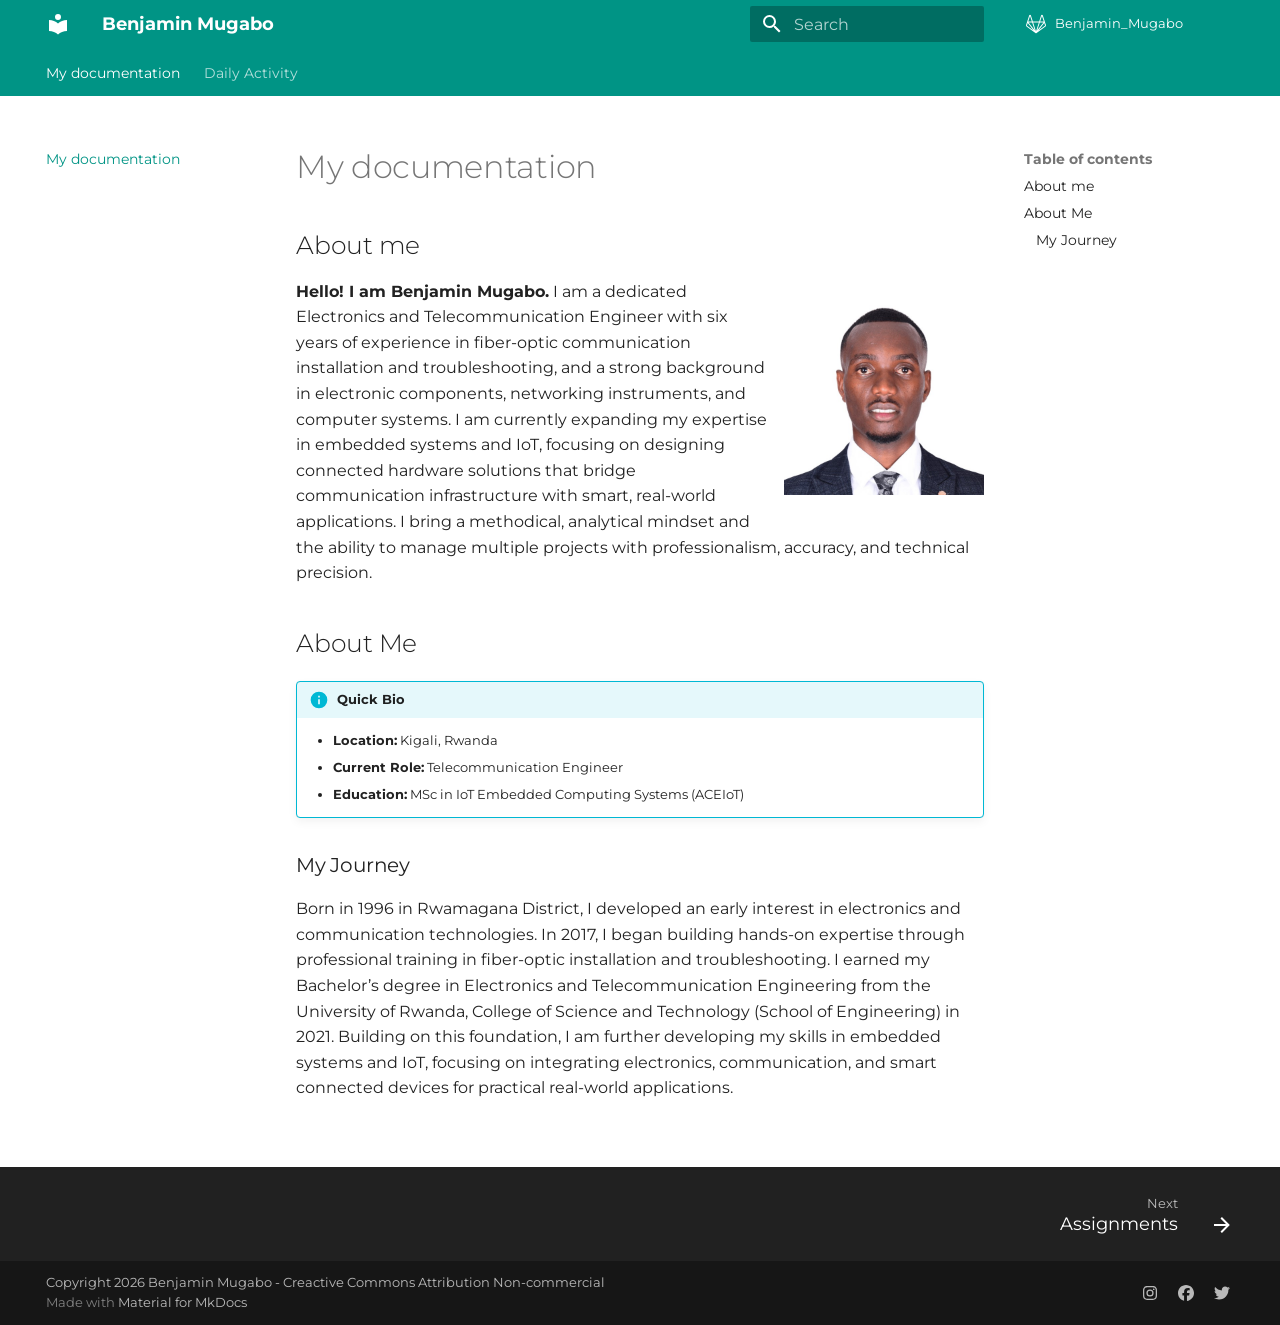
==== commit 9b90e412: "Deployed 2a43146 with MkDocs version: 1.6.1" ====
--- a/index.html
+++ b/index.html
@@ -164,13 +164,13 @@
     
     
       <div class="md-header__source">
-        <a href="https://github.com/R-INYURU/" title="Go to repository" class="md-source" data-md-component="source">
+        <a href="https://github.com/benjaminmugabob/Benjamin_Mugabo" title="Go to repository" class="md-source" data-md-component="source">
   <div class="md-source__icon md-icon">
     
     <svg xmlns="http://www.w3.org/2000/svg" viewBox="0 0 24 24"><path d="m21.94 13.11-1.05-3.22c0-.03-.01-.06-.02-.09l-2.11-6.48a.86.86 0 0 0-.8-.57c-.36 0-.68.25-.79.58l-2 6.17H8.84L6.83 3.33a.85.85 0 0 0-.79-.58c-.37 0-.69.25-.8.58L3.13 9.82v.01l-1.07 3.28c-.16.5.01 1.04.44 1.34l9.22 6.71c.17.12.39.12.56-.01l9.22-6.7c.43-.3.6-.84.44-1.34M8.15 10.45l2.57 7.91-6.17-7.91m8.73 7.92 2.47-7.59.1-.33h3.61l-5.59 7.16m4.1-13.67 1.81 5.56h-3.62m-1.3.95-1.79 5.51L12 19.24l-2.86-8.79M6.03 3.94 7.84 9.5H4.23m-1.18 4.19c-.09-.07-.13-.19-.09-.29l.79-2.43 5.82 7.45m11.38-4.73-6.51 4.73.02-.03 5.79-7.42.79 2.43c.04.1 0 .22-.09.29"/></svg>
   </div>
   <div class="md-source__repository">
-    UR-ACEIoT Documentation site
+    Benjamin_Mugabo
   </div>
 </a>
       </div>
@@ -262,13 +262,13 @@
   </label>
   
     <div class="md-nav__source">
-      <a href="https://github.com/R-INYURU/" title="Go to repository" class="md-source" data-md-component="source">
+      <a href="https://github.com/benjaminmugabob/Benjamin_Mugabo" title="Go to repository" class="md-source" data-md-component="source">
   <div class="md-source__icon md-icon">
     
     <svg xmlns="http://www.w3.org/2000/svg" viewBox="0 0 24 24"><path d="m21.94 13.11-1.05-3.22c0-.03-.01-.06-.02-.09l-2.11-6.48a.86.86 0 0 0-.8-.57c-.36 0-.68.25-.79.58l-2 6.17H8.84L6.83 3.33a.85.85 0 0 0-.79-.58c-.37 0-.69.25-.8.58L3.13 9.82v.01l-1.07 3.28c-.16.5.01 1.04.44 1.34l9.22 6.71c.17.12.39.12.56-.01l9.22-6.7c.43-.3.6-.84.44-1.34M8.15 10.45l2.57 7.91-6.17-7.91m8.73 7.92 2.47-7.59.1-.33h3.61l-5.59 7.16m4.1-13.67 1.81 5.56h-3.62m-1.3.95-1.79 5.51L12 19.24l-2.86-8.79M6.03 3.94 7.84 9.5H4.23m-1.18 4.19c-.09-.07-.13-.19-.09-.29l.79-2.43 5.82 7.45m11.38-4.73-6.51 4.73.02-.03 5.79-7.42.79 2.43c.04.1 0 .22-.09.29"/></svg>
   </div>
   <div class="md-source__repository">
-    UR-ACEIoT Documentation site
+    Benjamin_Mugabo
   </div>
 </a>
     </div>
@@ -480,7 +480,7 @@
   <span class="md-ellipsis">
     
   
-    1. Activity of Day 1
+    Day 1: Foundations of Modeling &amp; Fabrication
   
 
     
@@ -508,7 +508,7 @@
   <span class="md-ellipsis">
     
   
-    2. Activity of Day 2
+    Day 2: Digital Modeling for Fabrication - Activity 1 (FreeCAD)
   
 
     
@@ -536,7 +536,7 @@
   <span class="md-ellipsis">
     
   
-    3. Activity of Day 3
+    Day 3 – PCB Design and Fabrication
   
 
     
@@ -564,7 +564,7 @@
   <span class="md-ellipsis">
     
   
-    4. Activity of Day 4
+    Day 4 – Materials &amp; Fabrication Methods
   
 
     
@@ -592,7 +592,7 @@
   <span class="md-ellipsis">
     
   
-    5. Activity of Day 5
+    Day 5 — Digital Fabrication I: CNC and Laser Cutting
   
 
     
@@ -620,7 +620,7 @@
   <span class="md-ellipsis">
     
   
-    6. Activity of Day 6
+    Day 6: Digital Fabrication II — Additive Manufacturing with Ultimaker
   
 
     
@@ -648,7 +648,7 @@
   <span class="md-ellipsis">
     
   
-    7. Activity of Day 7
+    Day 7 — Digital Fabrication III: PCB Milling
   
 
     
@@ -907,7 +907,7 @@
       <div class="md-copyright">
   
     <div class="md-copyright__highlight">
-      Copyright 2025 Benjamin Mugabo - Creactive Commons Attribution Non-commercial
+      Copyright 2026 Benjamin Mugabo - Creactive Commons Attribution Non-commercial
     </div>
   
   
